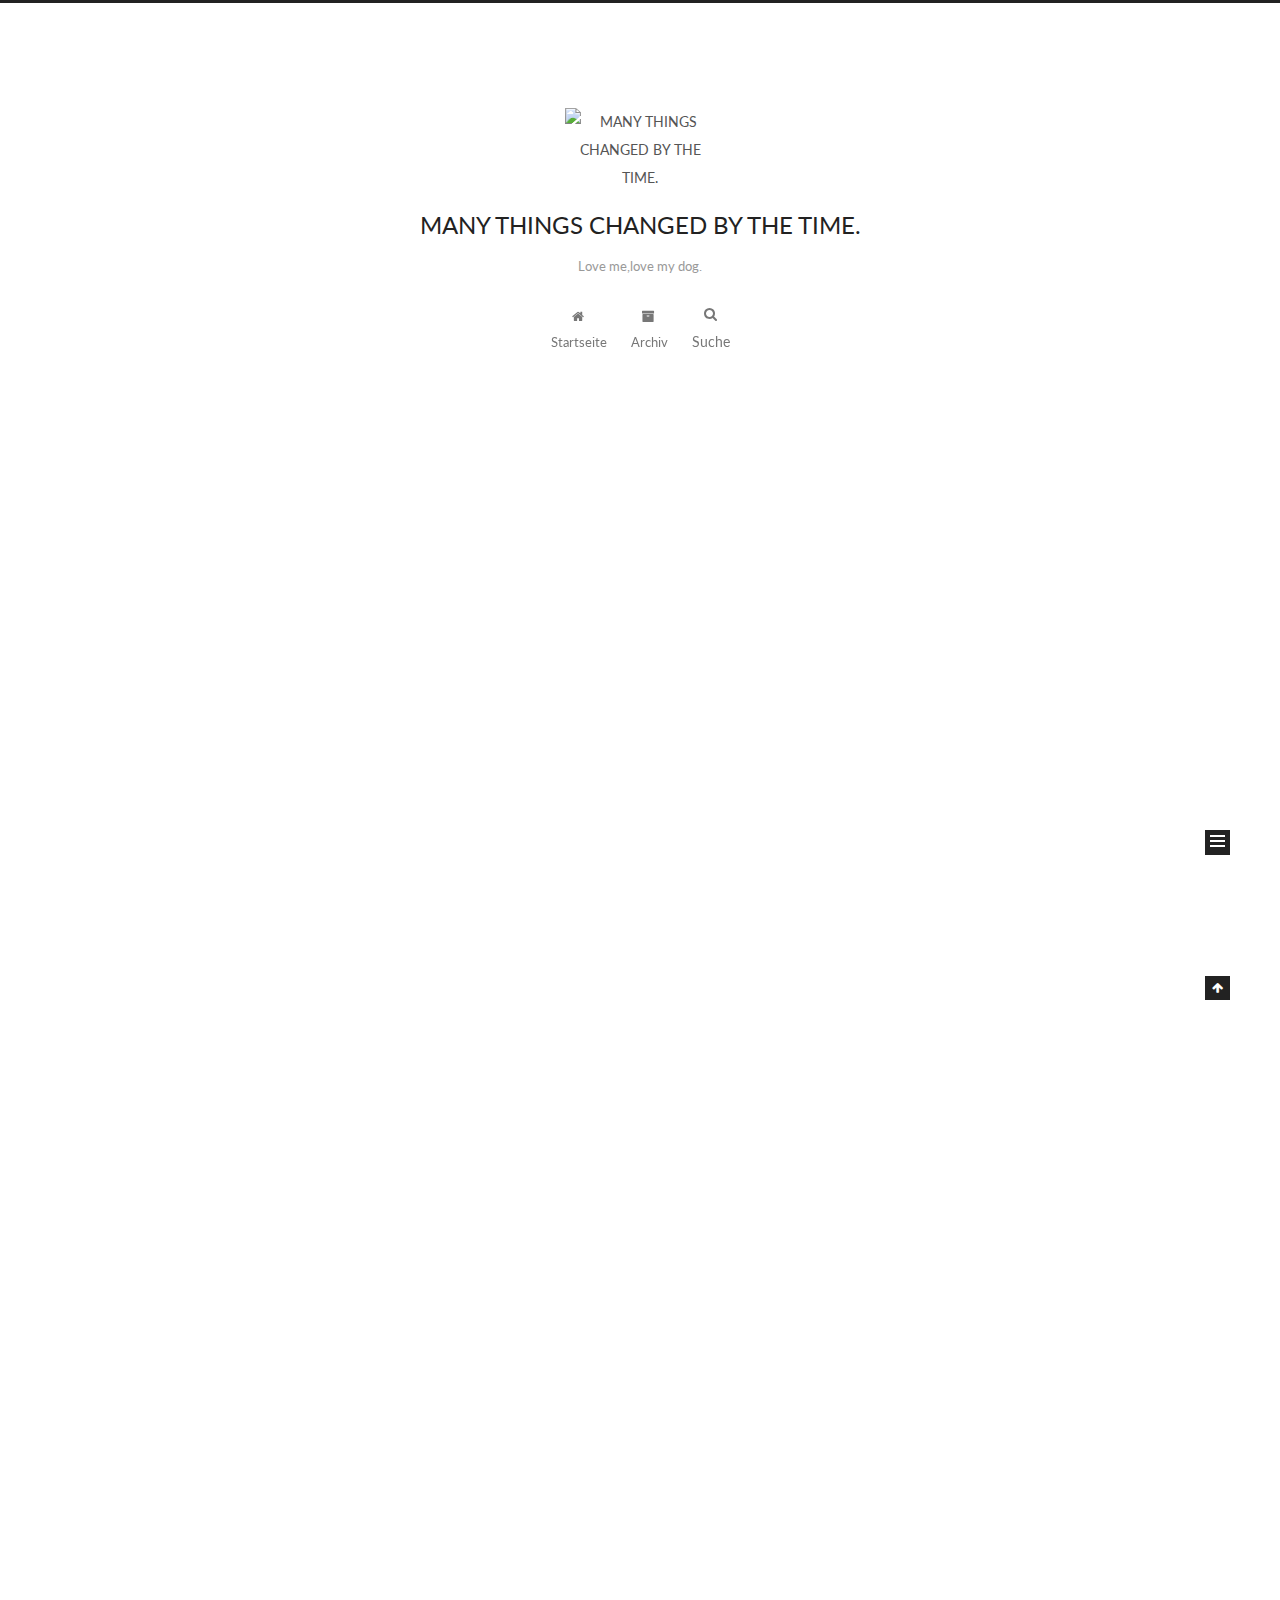
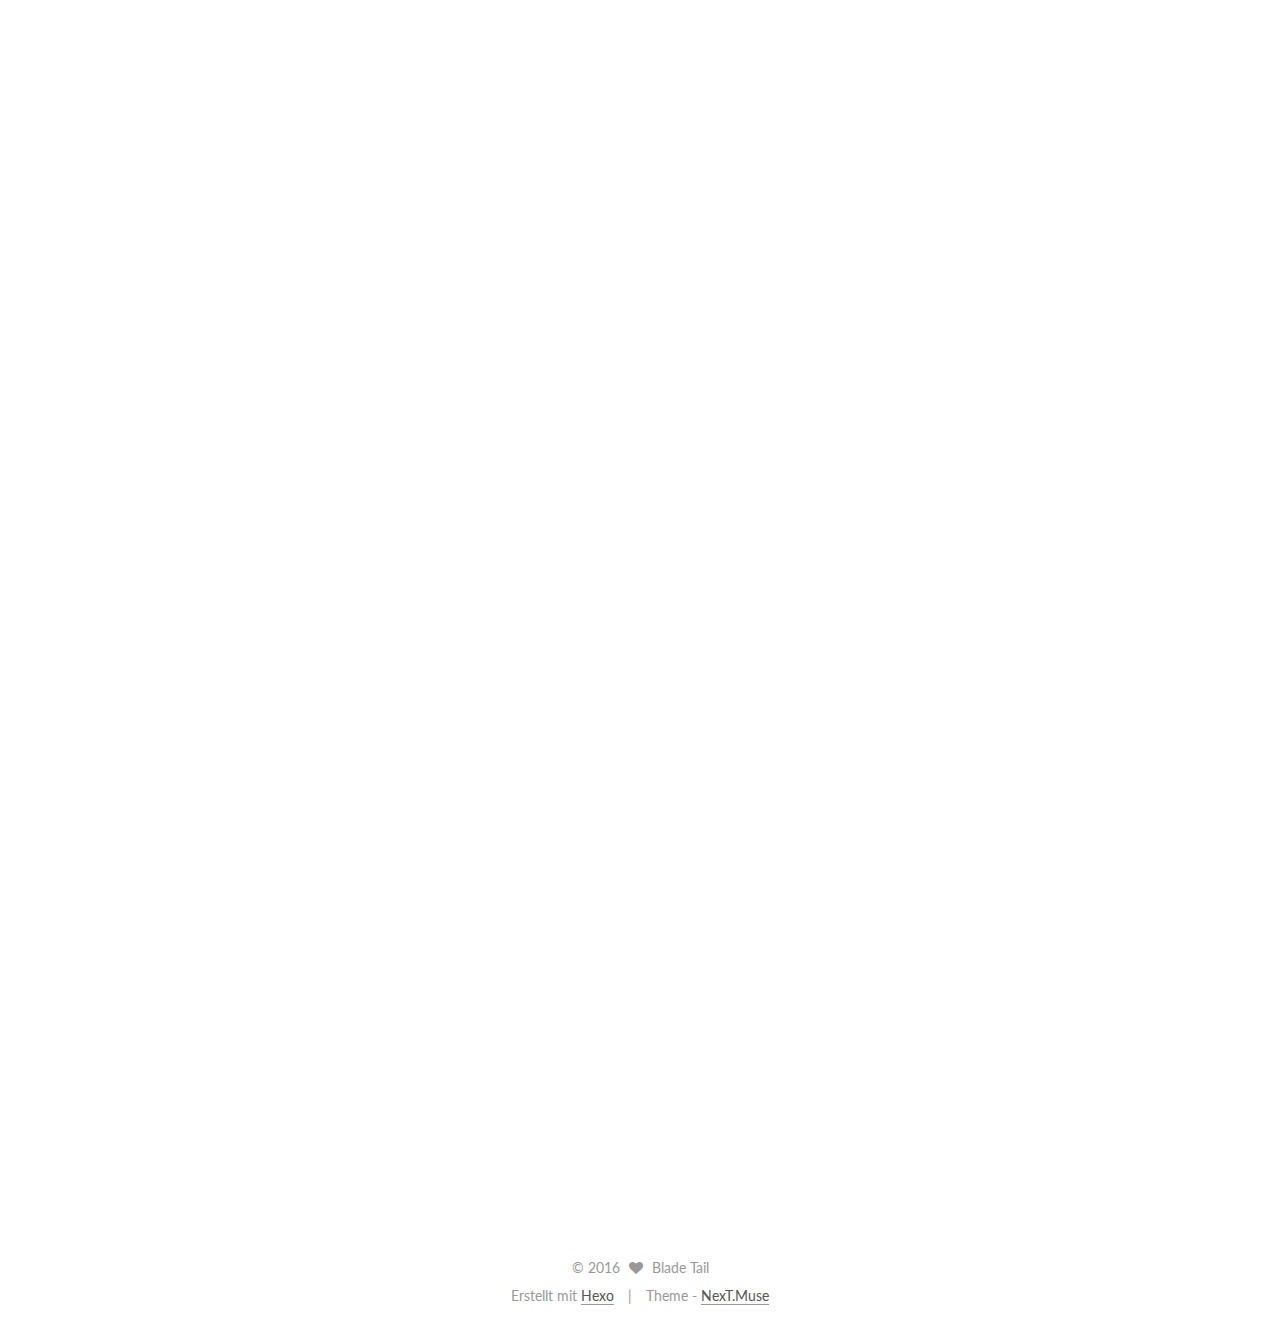
==== index.html @ 998df1c4 "Site updated: 2016-11-16 15:38:25" ====
<!doctype html>



  


<html class="theme-next muse use-motion" lang="zh-CN">
<head>
  <meta charset="UTF-8"/>
<meta http-equiv="X-UA-Compatible" content="IE=edge" />
<meta name="viewport" content="width=device-width, initial-scale=1, maximum-scale=1"/>



<meta http-equiv="Cache-Control" content="no-transform" />
<meta http-equiv="Cache-Control" content="no-siteapp" />












  
  
  <link href="/lib/fancybox/source/jquery.fancybox.css?v=2.1.5" rel="stylesheet" type="text/css" />




  
  
  
  

  
    
    
  

  

  

  

  

  
    
    
    <link href="//fonts.googleapis.com/css?family=Lato:300,300italic,400,400italic,700,700italic&subset=latin,latin-ext" rel="stylesheet" type="text/css">
  






<link href="/lib/font-awesome/css/font-awesome.min.css?v=4.6.2" rel="stylesheet" type="text/css" />

<link href="/css/main.css?v=5.1.0" rel="stylesheet" type="text/css" />


  <meta name="keywords" content="Hexo, NexT" />








  <link rel="shortcut icon" type="image/x-icon" href="/favicon.ico?v=5.1.0" />






<meta property="og:type" content="website">
<meta property="og:title" content="MANY THINGS CHANGED BY THE TIME.">
<meta property="og:url" content="http://yoursite.com/index.html">
<meta property="og:site_name" content="MANY THINGS CHANGED BY THE TIME.">
<meta name="twitter:card" content="summary">
<meta name="twitter:title" content="MANY THINGS CHANGED BY THE TIME.">



<script type="text/javascript" id="hexo.configurations">
  var NexT = window.NexT || {};
  var CONFIG = {
    root: '/',
    scheme: 'Muse',
    sidebar: {"position":"left","display":"always"},
    fancybox: true,
    motion: true,
    duoshuo: {
      userId: '0',
      author: 'Author'
    },
    algolia: {
      applicationID: '',
      apiKey: '',
      indexName: '',
      hits: {"per_page":10},
      labels: {"input_placeholder":"Search for Posts","hits_empty":"We didn't find any results for the search: ${query}","hits_stats":"${hits} results found in ${time} ms"}
    }
  };
</script>



  <link rel="canonical" href="http://yoursite.com/"/>





  <title> MANY THINGS CHANGED BY THE TIME. </title>
</head>

<body itemscope itemtype="http://schema.org/WebPage" lang="zh-CN">

  










  
  
    
  

  <div class="container one-collumn sidebar-position-left 
   page-home 
 ">
    <div class="headband"></div>

    <header id="header" class="header" itemscope itemtype="http://schema.org/WPHeader">
      <div class="header-inner"><div class="site-meta custom-logo">
  
    <div class="site-meta-headline">
      <a>
        <img class="custom-logo-image" src="https://github.com/BladeTail/BladeTail.github.io/blob/master/images/avatar.png?raw=true"
             alt="MANY THINGS CHANGED BY THE TIME."/>
      </a>
    </div>
  

  <div class="custom-logo-site-title">
    <a href="/"  class="brand" rel="start">
      <span class="logo-line-before"><i></i></span>
      <span class="site-title">MANY THINGS CHANGED BY THE TIME.</span>
      <span class="logo-line-after"><i></i></span>
    </a>
  </div>
  <p class="site-subtitle">Love me,love my dog.</p>
</div>

<div class="site-nav-toggle">
  <button>
    <span class="btn-bar"></span>
    <span class="btn-bar"></span>
    <span class="btn-bar"></span>
  </button>
</div>

<nav class="site-nav">
  

  
    <ul id="menu" class="menu">
      
        
        <li class="menu-item menu-item-home">
          <a href="/" rel="section">
            
              <i class="menu-item-icon fa fa-fw fa-home"></i> <br />
            
            Startseite
          </a>
        </li>
      
        
        <li class="menu-item menu-item-archives">
          <a href="/archives" rel="section">
            
              <i class="menu-item-icon fa fa-fw fa-archive"></i> <br />
            
            Archiv
          </a>
        </li>
      

      
        <li class="menu-item menu-item-search">
          
            
              <i class="menu-item-icon fa fa-search fa-fw"></i> <br />
            
            Suche
          </a>
        </li>
      
    </ul>
  

  
    <div class="site-search">
      
  
  <div class="algolia-popup popup">
    <div class="algolia-search">
      <div class="algolia-search-input-icon">
        <i class="fa fa-search"></i>
      </div>
      <div class="algolia-search-input" id="algolia-search-input"></div>
    </div>

    <div class="algolia-results">
      <div id="algolia-stats"></div>
      <div id="algolia-hits"></div>
      <div id="algolia-pagination" class="algolia-pagination"></div>
    </div>

    <span class="popup-btn-close">
      <i class="fa fa-times-circle"></i>
    </span>
  </div>




    </div>
  
</nav>



 </div>
    </header>

    <main id="main" class="main">
      <div class="main-inner">
        <div class="content-wrap">
          <div id="content" class="content">
            
  <section id="posts" class="posts-expand">
    
      

  

  
  
  

  <article class="post post-type-normal " itemscope itemtype="http://schema.org/Article">
  <link itemprop="mainEntityOfPage" href="http://yoursite.com/2016/11/16/TEST-POST/">

  <span style="display:none" itemprop="author" itemscope itemtype="http://schema.org/Person">
    <meta itemprop="name" content="Blade Tail">
    <meta itemprop="description" content="">
    <meta itemprop="image" content="https://github.com/BladeTail/BladeTail.github.io/blob/master/images/avatar.png?raw=true">
  </span>

  <span style="display:none" itemprop="publisher" itemscope itemtype="http://schema.org/Organization">
    <meta itemprop="name" content="MANY THINGS CHANGED BY THE TIME.">
    <span style="display:none" itemprop="logo" itemscope itemtype="http://schema.org/ImageObject">
      <img style="display:none;" itemprop="url image" alt="MANY THINGS CHANGED BY THE TIME." src="https://github.com/BladeTail/BladeTail.github.io/blob/master/images/avatar.png?raw=true">
    </span>
  </span>

    
      <header class="post-header">

        
        
          <h1 class="post-title" itemprop="name headline">
            
            
              
                
                <a class="post-title-link" href="/2016/11/16/TEST-POST/" itemprop="url">
                  My first Blog.
                </a>
              
            
          </h1>
        

        <div class="post-meta">
          <span class="post-time">
            
              <span class="post-meta-item-icon">
                <i class="fa fa-calendar-o"></i>
              </span>
              <span class="post-meta-item-text">Veröffentlicht am</span>
              <time title="Post created" itemprop="dateCreated datePublished" datetime="2016-11-16T14:38:19+08:00">
                2016-11-16
              </time>
            

            

            
          </span>

          

          
            
          

          

          
          

          

          

        </div>
      </header>
    


    <div class="post-body" itemprop="articleBody">

      
      

      
        
          
            <p>#Head1</p>
<p>##Head2</p>
<p>###Head3<br>This is a link:Welcome to <a href="bladetial.github.io">Blade Tail</a>‘s blog.It’s really nice to see you.<br>Nex it’s a picture:<br><img src="http://sc.websbook.com/sc/upimg/allimg/100605/25603DSJ_002005.jpg" alt=""></p>
<p>This is an annotation:</p>
<blockquote>
<p>Hello my dear!<br>that’s not what I really want.<br><img src="http://sc.websbook.com/sc/upimg/allimg/100605/25603DSJ_002005.jpg" alt=""></p>
</blockquote>
<p>We are reaching to a video:</p>
<video id="video" controls preload="none" poster="http://media.w3.org/2010/05/sintel/poster.png"> <source id="mp4" src="http://media.w3.org/2010/05/sintel/trailer.mp4" type="video/mp4"> <source id="webm" src="http://media.w3.org/2010/05/sintel/trailer.webm" type="video/webm"> <source id="ogv" src="http://media.w3.org/2010/05/sintel/trailer.ogv" type="video/ogg"></video>

<p>Finally we come the end.</p>
<p>Markdown Source code as below:<br><figure class="highlight bash"><table><tr><td class="gutter"><pre><div class="line">1</div><div class="line">2</div><div class="line">3</div><div class="line">4</div><div class="line">5</div><div class="line">6</div><div class="line">7</div><div class="line">8</div><div class="line">9</div><div class="line">10</div><div class="line">11</div><div class="line">12</div><div class="line">13</div><div class="line">14</div><div class="line">15</div><div class="line">16</div><div class="line">17</div><div class="line">18</div><div class="line">19</div><div class="line">20</div><div class="line">21</div><div class="line">22</div><div class="line">23</div></pre></td><td class="code"><pre><div class="line">$ ---</div><div class="line">$ title: TEST POST</div><div class="line">$ date: 2016-11-16 14:38:19</div><div class="line">$ tags:</div><div class="line">$ ---</div><div class="line">$ <span class="comment">#Head1</span></div><div class="line">$ <span class="comment">##Head2</span></div><div class="line">$ <span class="comment">###Head3</span></div><div class="line">$ This is a link:Welcome to [Blade Tail](bladetial.github.io)<span class="string">'s blog.It'</span>s really nice to see you.</div><div class="line">$ Nex it<span class="string">'s a picture:</span></div><div class="line">$ ![](http://sc.websbook.com/sc/upimg/allimg/100605/25603DSJ_002005.jpg)</div><div class="line">$ </div><div class="line">$ This is an annotation:</div><div class="line">$ &gt; Hello my dear!</div><div class="line">$ &gt; that's not what I really want.</div><div class="line">$ &gt; ![](http://sc.websbook.com/sc/upimg/allimg/100605/25603DSJ_002005.jpg)</div><div class="line">$ </div><div class="line">$ </div><div class="line">$ We are reaching to a video:</div><div class="line">$ &lt;video id=<span class="string">"video"</span> controls=<span class="string">""</span> preload=<span class="string">"none"</span> poster=<span class="string">"http://media.w3.org/2010/05/sintel/poster.png"</span>&gt; &lt;<span class="built_in">source</span> id=<span class="string">"mp4"</span> src=<span class="string">"http://media.w3.org/2010/05/sintel/trailer.mp4"</span> <span class="built_in">type</span>=<span class="string">"video/mp4"</span>&gt; &lt;<span class="built_in">source</span> id=<span class="string">"webm"</span> src=<span class="string">"http://media.w3.org/2010/05/sintel/trailer.webm"</span> <span class="built_in">type</span>=<span class="string">"video/webm"</span>&gt; &lt;<span class="built_in">source</span> id=<span class="string">"ogv"</span> src=<span class="string">"http://media.w3.org/2010/05/sintel/trailer.ogv"</span> <span class="built_in">type</span>=<span class="string">"video/ogg"</span>&gt;&lt;/video&gt;</div><div class="line">$ </div><div class="line">$ Finally we come the end.</div><div class="line">$</div></pre></td></tr></table></figure></p>

          
        
      
    </div>

    <div>
      
    </div>

    <div>
      
    </div>


    <footer class="post-footer">
      

      

      
      
        <div class="post-eof"></div>
      
    </footer>
  </article>


    
      

  

  
  
  

  <article class="post post-type-normal " itemscope itemtype="http://schema.org/Article">
  <link itemprop="mainEntityOfPage" href="http://yoursite.com/2016/11/16/hello-world/">

  <span style="display:none" itemprop="author" itemscope itemtype="http://schema.org/Person">
    <meta itemprop="name" content="Blade Tail">
    <meta itemprop="description" content="">
    <meta itemprop="image" content="https://github.com/BladeTail/BladeTail.github.io/blob/master/images/avatar.png?raw=true">
  </span>

  <span style="display:none" itemprop="publisher" itemscope itemtype="http://schema.org/Organization">
    <meta itemprop="name" content="MANY THINGS CHANGED BY THE TIME.">
    <span style="display:none" itemprop="logo" itemscope itemtype="http://schema.org/ImageObject">
      <img style="display:none;" itemprop="url image" alt="MANY THINGS CHANGED BY THE TIME." src="https://github.com/BladeTail/BladeTail.github.io/blob/master/images/avatar.png?raw=true">
    </span>
  </span>

    
      <header class="post-header">

        
        
          <h1 class="post-title" itemprop="name headline">
            
            
              
                
                <a class="post-title-link" href="/2016/11/16/hello-world/" itemprop="url">
                  Hello, Welcome here!
                </a>
              
            
          </h1>
        

        <div class="post-meta">
          <span class="post-time">
            
              <span class="post-meta-item-icon">
                <i class="fa fa-calendar-o"></i>
              </span>
              <span class="post-meta-item-text">Veröffentlicht am</span>
              <time title="Post created" itemprop="dateCreated datePublished" datetime="2016-11-16T10:14:11+08:00">
                2016-11-16
              </time>
            

            

            
          </span>

          

          
            
          

          

          
          

          

          

        </div>
      </header>
    


    <div class="post-body" itemprop="articleBody">

      
      

      
        
          
            <h2 id="Quick-Start"><a href="#Quick-Start" class="headerlink" title="Quick Start"></a>Quick Start</h2><h3 id="Create-a-new-post"><a href="#Create-a-new-post" class="headerlink" title="Create a new post"></a>Create a new post</h3><figure class="highlight bash"><table><tr><td class="gutter"><pre><div class="line">1</div></pre></td><td class="code"><pre><div class="line">$ hexo new <span class="string">"My New Post"</span></div></pre></td></tr></table></figure>
<p>More info: <a href="https://hexo.io/docs/writing.html" target="_blank" rel="external">Writing</a></p>
<h3 id="Run-server"><a href="#Run-server" class="headerlink" title="Run server"></a>Run server</h3><figure class="highlight bash"><table><tr><td class="gutter"><pre><div class="line">1</div></pre></td><td class="code"><pre><div class="line">$ hexo server</div></pre></td></tr></table></figure>
<p>More info: <a href="https://hexo.io/docs/server.html" target="_blank" rel="external">Server</a></p>
<h3 id="Generate-static-files"><a href="#Generate-static-files" class="headerlink" title="Generate static files"></a>Generate static files</h3><figure class="highlight bash"><table><tr><td class="gutter"><pre><div class="line">1</div></pre></td><td class="code"><pre><div class="line">$ hexo generate</div></pre></td></tr></table></figure>
<p>More info: <a href="https://hexo.io/docs/generating.html" target="_blank" rel="external">Generating</a></p>
<h3 id="Deploy-to-remote-sites"><a href="#Deploy-to-remote-sites" class="headerlink" title="Deploy to remote sites"></a>Deploy to remote sites</h3><figure class="highlight bash"><table><tr><td class="gutter"><pre><div class="line">1</div></pre></td><td class="code"><pre><div class="line">$ hexo deploy</div></pre></td></tr></table></figure>
<p>More info: <a href="https://hexo.io/docs/deployment.html" target="_blank" rel="external">Deployment</a></p>

          
        
      
    </div>

    <div>
      
    </div>

    <div>
      
    </div>


    <footer class="post-footer">
      

      

      
      
        <div class="post-eof"></div>
      
    </footer>
  </article>


    
  </section>

  


          </div>
          


          

        </div>
        
          
  
  <div class="sidebar-toggle">
    <div class="sidebar-toggle-line-wrap">
      <span class="sidebar-toggle-line sidebar-toggle-line-first"></span>
      <span class="sidebar-toggle-line sidebar-toggle-line-middle"></span>
      <span class="sidebar-toggle-line sidebar-toggle-line-last"></span>
    </div>
  </div>

  <aside id="sidebar" class="sidebar">
    <div class="sidebar-inner">

      

      

      <section class="site-overview sidebar-panel sidebar-panel-active">
        <div class="site-author motion-element" itemprop="author" itemscope itemtype="http://schema.org/Person">
          <img class="site-author-image" itemprop="image"
               src="https://github.com/BladeTail/BladeTail.github.io/blob/master/images/avatar.png?raw=true"
               alt="Blade Tail" />
          <p class="site-author-name" itemprop="name">Blade Tail</p>
          <p class="site-description motion-element" itemprop="description"></p>
        </div>
        <nav class="site-state motion-element">
          <div class="site-state-item site-state-posts">
            <a href="/archives">
              <span class="site-state-item-count">2</span>
              <span class="site-state-item-name">Artikel</span>
            </a>
          </div>

          

          

        </nav>

        

        <div class="links-of-author motion-element">
          
        </div>

        
        

        
        

        


      </section>

      

    </div>
  </aside>


        
      </div>
    </main>

    <footer id="footer" class="footer">
      <div class="footer-inner">
        <div class="copyright" >
  
  &copy; 
  <span itemprop="copyrightYear">2016</span>
  <span class="with-love">
    <i class="fa fa-heart"></i>
  </span>
  <span class="author" itemprop="copyrightHolder">Blade Tail</span>
</div>


<div class="powered-by">
  Erstellt mit  <a class="theme-link" href="https://hexo.io">Hexo</a>
</div>

<div class="theme-info">
  Theme -
  <a class="theme-link" href="https://github.com/iissnan/hexo-theme-next">
    NexT.Muse
  </a>
</div>


        

        
      </div>
    </footer>

    <div class="back-to-top">
      <i class="fa fa-arrow-up"></i>
    </div>
  </div>

  

<script type="text/javascript">
  if (Object.prototype.toString.call(window.Promise) !== '[object Function]') {
    window.Promise = null;
  }
</script>









  



  
  <script type="text/javascript" src="/lib/jquery/index.js?v=2.1.3"></script>

  
  <script type="text/javascript" src="/lib/fastclick/lib/fastclick.min.js?v=1.0.6"></script>

  
  <script type="text/javascript" src="/lib/jquery_lazyload/jquery.lazyload.js?v=1.9.7"></script>

  
  <script type="text/javascript" src="/lib/velocity/velocity.min.js?v=1.2.1"></script>

  
  <script type="text/javascript" src="/lib/velocity/velocity.ui.min.js?v=1.2.1"></script>

  
  <script type="text/javascript" src="/lib/fancybox/source/jquery.fancybox.pack.js?v=2.1.5"></script>


  


  <script type="text/javascript" src="/js/src/utils.js?v=5.1.0"></script>

  <script type="text/javascript" src="/js/src/motion.js?v=5.1.0"></script>



  
  

  

  


  <script type="text/javascript" src="/js/src/bootstrap.js?v=5.1.0"></script>



  



  




	




  
  

  

  

  

  

  
  
  
  <link rel="stylesheet" href="/lib/algolia-instant-search/instantsearch.min.css">

  
  
  <script src="/lib/algolia-instant-search/instantsearch.min.js"></script>
  

  <script src="/js/src/algolia-search.js?v=5.1.0"></script>



</body>
</html>
---- css/main.css ----
/* normalize.css v3.0.2 | MIT License | git.io/normalize */
html {
  font-family: sans-serif; /* 1 */
  -ms-text-size-adjust: 100%; /* 2 */
  -webkit-text-size-adjust: 100%; /* 2 */
}
body {
  margin: 0;
}
article,
aside,
details,
figcaption,
figure,
footer,
header,
hgroup,
main,
menu,
nav,
section,
summary {
  display: block;
}
audio,
canvas,
progress,
video {
  display: inline-block; /* 1 */
  vertical-align: baseline; /* 2 */
}
audio:not([controls]) {
  display: none;
  height: 0;
}
[hidden],
template {
  display: none;
}
a {
  background-color: transparent;
}
a:active,
a:hover {
  outline: 0;
}
abbr[title] {
  border-bottom: 1px dotted;
}
b,
strong {
  font-weight: bold;
}
dfn {
  font-style: italic;
}
h1 {
  font-size: 2em;
  margin: 0.67em 0;
}
mark {
  background: #ff0;
  color: #000;
}
small {
  font-size: 80%;
}
sub,
sup {
  font-size: 75%;
  line-height: 0;
  position: relative;
  vertical-align: baseline;
}
sup {
  top: -0.5em;
}
sub {
  bottom: -0.25em;
}
img {
  border: 0;
}
svg:not(:root) {
  overflow: hidden;
}
figure {
  margin: 1em 40px;
}
hr {
  -moz-box-sizing: content-box;
  box-sizing: content-box;
  height: 0;
}
pre {
  overflow: auto;
}
code,
kbd,
pre,
samp {
  font-family: monospace, monospace;
  font-size: 1em;
}
button,
input,
optgroup,
select,
textarea {
  color: inherit; /* 1 */
  font: inherit; /* 2 */
  margin: 0; /* 3 */
}
button {
  overflow: visible;
}
button,
select {
  text-transform: none;
}
button,
html input[type="button"],
input[type="reset"],
input[type="submit"] {
  -webkit-appearance: button; /* 2 */
  cursor: pointer; /* 3 */
}
button[disabled],
html input[disabled] {
  cursor: default;
}
button::-moz-focus-inner,
input::-moz-focus-inner {
  border: 0;
  padding: 0;
}
input {
  line-height: normal;
}
input[type="checkbox"],
input[type="radio"] {
  box-sizing: border-box; /* 1 */
  padding: 0; /* 2 */
}
input[type="number"]::-webkit-inner-spin-button,
input[type="number"]::-webkit-outer-spin-button {
  height: auto;
}
input[type="search"] {
  -webkit-appearance: textfield; /* 1 */
  -moz-box-sizing: content-box;
  -webkit-box-sizing: content-box; /* 2 */
  box-sizing: content-box;
}
input[type="search"]::-webkit-search-cancel-button,
input[type="search"]::-webkit-search-decoration {
  -webkit-appearance: none;
}
fieldset {
  border: 1px solid #c0c0c0;
  margin: 0 2px;
  padding: 0.35em 0.625em 0.75em;
}
legend {
  border: 0; /* 1 */
  padding: 0; /* 2 */
}
textarea {
  overflow: auto;
}
optgroup {
  font-weight: bold;
}
table {
  border-collapse: collapse;
  border-spacing: 0;
}
td,
th {
  padding: 0;
}
::selection {
  background: #262a30;
  color: #fff;
}
body {
  position: relative;
  font-family: 'Lato', "PingFang SC", "Microsoft YaHei", sans-serif;
  font-size: 14px;
  line-height: 2;
  color: #555;
  background: #fff;
}
@media (max-width: 767px) {
  body {
    padding-right: 0 !important;
  }
}
@media (min-width: 768px) and (max-width: 991px) {
  body {
    padding-right: 0 !important;
  }
}
@media (min-width: 1600px) {
  body {
    font-size: 16px;
  }
}
h1,
h2,
h3,
h4,
h5,
h6 {
  margin: 0;
  padding: 0;
  font-weight: bold;
  line-height: 1.5;
  font-family: 'Lato', "PingFang SC", "Microsoft YaHei", sans-serif;
}
h2,
h3,
h4,
h5,
h6 {
  margin: 20px 0 15px;
}
h1 {
  font-size: 22px;
}
@media (max-width: 767px) {
  h1 {
    font-size: 18px;
  }
}
h2 {
  font-size: 20px;
}
@media (max-width: 767px) {
  h2 {
    font-size: 16px;
  }
}
h3 {
  font-size: 18px;
}
@media (max-width: 767px) {
  h3 {
    font-size: 14px;
  }
}
h4 {
  font-size: 16px;
}
@media (max-width: 767px) {
  h4 {
    font-size: 12px;
  }
}
h5 {
  font-size: 14px;
}
@media (max-width: 767px) {
  h5 {
    font-size: 10px;
  }
}
h6 {
  font-size: 12px;
}
@media (max-width: 767px) {
  h6 {
    font-size: 8px;
  }
}
p {
  margin: 0 0 25px 0;
}
a {
  color: #555;
  text-decoration: none;
  border-bottom: 1px solid #999;
  word-wrap: break-word;
}
a:hover {
  color: #222;
  border-bottom-color: #222;
}
ul {
  list-style: none;
}
blockquote {
  margin: 0;
  padding: 0;
}
img {
  display: block;
  margin: auto;
  max-width: 100%;
  height: auto;
}
hr {
  margin: 40px 0;
  height: 3px;
  border: none;
  background-color: #ddd;
  background-image: repeating-linear-gradient(-45deg, #fff, #fff 4px, transparent 4px, transparent 8px);
}
blockquote {
  padding: 0 15px;
  color: #666;
  border-left: 4px solid #ddd;
}
blockquote cite::before {
  content: "-";
  padding: 0 5px;
}
dt {
  font-weight: 700;
}
dd {
  margin: 0;
  padding: 0;
}
.text-left {
  text-align: left;
}
.text-center {
  text-align: center;
}
.text-right {
  text-align: right;
}
.text-justify {
  text-align: justify;
}
.text-nowrap {
  white-space: nowrap;
}
.text-lowercase {
  text-transform: lowercase;
}
.text-uppercase {
  text-transform: uppercase;
}
.text-capitalize {
  text-transform: capitalize;
}
.center-block {
  display: block;
  margin-left: auto;
  margin-right: auto;
}
.clearfix:before,
.clearfix:after {
  content: " ";
  display: table;
}
.clearfix:after {
  clear: both;
}
.pullquote {
  width: 45%;
}
.pullquote.left {
  float: left;
  margin-left: 5px;
  margin-right: 10px;
}
.pullquote.right {
  float: right;
  margin-left: 10px;
  margin-right: 5px;
}
.affix.affix.affix {
  position: fixed;
}
.translation {
  margin-top: -20px;
  font-size: 14px;
  color: #999;
}
.scrollbar-measure {
  width: 100px;
  height: 100px;
  overflow: scroll;
  position: absolute;
  top: -9999px;
}
.use-motion .motion-element {
  opacity: 0;
}
#local-search-input {
  padding: 3px;
  border: none;
  text-indent: 14px;
  border-radius: 0;
  width: 140px;
  outline: none;
  border-bottom: 1px solid #999;
  background: inherit;
  opacity: 0.5;
}
#local-search-input:focus {
  opacity: 1;
}
.search-icon {
  position: absolute;
  top: 9px;
}
table {
  margin: 20px 0;
  width: 100%;
  border-collapse: collapse;
  border-spacing: 0;
  border: 1px solid #ddd;
  font-size: 14px;
  table-layout: fixed;
  word-wrap: break-all;
}
table>tbody>tr:nth-of-type(odd) {
  background-color: #f9f9f9;
}
table>tbody>tr:hover {
  background-color: #f5f5f5;
}
caption,
th,
td {
  padding: 8px;
  text-align: left;
  vertical-align: middle;
  font-weight: normal;
}
th,
td {
  border-bottom: 3px solid #ddd;
  border-right: 1px solid #eee;
}
th {
  padding-bottom: 10px;
  font-weight: 700;
}
td {
  border-bottom-width: 1px;
}
html,
body {
  height: 100%;
}
.container {
  position: relative;
  min-height: 100%;
}
.header-inner {
  margin: 0 auto;
  padding: 100px 0 70px;
  width: 700px;
}
@media (min-width: 1600px) {
  .container .header-inner {
    width: 900px;
  }
}
.main {
  padding-bottom: 150px;
}
.main-inner {
  margin: 0 auto;
  width: 700px;
}
@media (min-width: 1600px) {
  .container .main-inner {
    width: 900px;
  }
}
.footer {
  position: absolute;
  left: 0;
  bottom: 0;
  width: 100%;
  min-height: 50px;
}
.footer-inner {
  box-sizing: border-box;
  margin: 20px auto;
  width: 700px;
}
@media (min-width: 1600px) {
  .container .footer-inner {
    width: 900px;
  }
}
pre,
.highlight {
  overflow: auto;
  margin: 20px 0;
  padding: 0;
  font-size: 13px;
  color: #4d4d4c;
  background: #f7f7f7;
  line-height: 1.6;
}
pre,
code {
  font-family: consolas, Menlo, "PingFang SC", "Microsoft YaHei", monospace;
}
code {
  padding: 2px 4px;
  word-wrap: break-word;
  color: #4d4d4c;
  background: #f7f7f7;
  border-radius: 3px;
  font-size: 13px;
}
pre code {
  padding: 0;
  color: #4d4d4c;
  background: none;
  text-shadow: none;
}
.highlight {
  border-radius: 1px;
}
.highlight pre {
  border: none;
  margin: 0;
  padding: 10px 0;
}
.highlight table {
  margin: 0;
  width: auto;
  border: none;
}
.highlight td {
  border: none;
  padding: 0;
}
.highlight figcaption {
  font-size: 1em;
  color: #4d4d4c;
  line-height: 1em;
  margin-bottom: 1em;
}
.highlight figcaption:before,
.highlight figcaption:after {
  content: " ";
  display: table;
}
.highlight figcaption:after {
  clear: both;
}
.highlight figcaption a {
  float: right;
  color: #4d4d4c;
}
.highlight figcaption a:hover {
  border-bottom-color: #4d4d4c;
}
.highlight .gutter pre {
  padding-left: 10px;
  padding-right: 10px;
  color: #869194;
  text-align: right;
  background-color: #eff2f3;
}
.highlight .code pre {
  padding-left: 10px;
  padding-right: 10px;
  background-color: #f7f7f7;
}
.highlight .line {
  height: 20px;
}
.gutter {
  -webkit-user-select: none;
  -moz-user-select: none;
  -ms-user-select: none;
  user-select: none;
}
.gist table {
  width: auto;
}
.gist table td {
  border: none;
}
pre .deletion {
  background: #fdd;
}
pre .addition {
  background: #dfd;
}
pre .meta {
  color: #8959a8;
}
pre .comment {
  color: #8e908c;
}
pre .variable,
pre .attribute,
pre .tag,
pre .regexp,
pre .ruby .constant,
pre .xml .tag .title,
pre .xml .pi,
pre .xml .doctype,
pre .html .doctype,
pre .css .id,
pre .css .class,
pre .css .pseudo {
  color: #c82829;
}
pre .number,
pre .preprocessor,
pre .built_in,
pre .literal,
pre .params,
pre .constant,
pre .command {
  color: #f5871f;
}
pre .ruby .class .title,
pre .css .rules .attribute,
pre .string,
pre .value,
pre .inheritance,
pre .header,
pre .ruby .symbol,
pre .xml .cdata,
pre .special,
pre .number,
pre .formula {
  color: #718c00;
}
pre .title,
pre .css .hexcolor {
  color: #3e999f;
}
pre .function,
pre .python .decorator,
pre .python .title,
pre .ruby .function .title,
pre .ruby .title .keyword,
pre .perl .sub,
pre .javascript .title,
pre .coffeescript .title {
  color: #4271ae;
}
pre .keyword,
pre .javascript .function {
  color: #8959a8;
}
.full-image.full-image.full-image {
  border: none;
  max-width: 100%;
  width: auto;
  margin: 20px auto;
}
@media (min-width: 992px) {
  .full-image.full-image.full-image {
    max-width: none;
    width: 126%;
    margin: 0 -13%;
  }
}
.blockquote-center,
.page-home .post-type-quote blockquote,
.page-post-detail .post-type-quote blockquote {
  position: relative;
  margin: 40px 0;
  padding: 0;
  border-left: none;
  text-align: center;
}
.blockquote-center::before,
.page-home .post-type-quote blockquote::before,
.page-post-detail .post-type-quote blockquote::before,
.blockquote-center::after,
.page-home .post-type-quote blockquote::after,
.page-post-detail .post-type-quote blockquote::after {
  position: absolute;
  content: ' ';
  display: block;
  width: 100%;
  height: 24px;
  opacity: 0.2;
  background-repeat: no-repeat;
  background-position: 0 -6px;
  background-size: 22px 22px;
}
.blockquote-center::before,
.page-home .post-type-quote blockquote::before,
.page-post-detail .post-type-quote blockquote::before {
  top: -20px;
  background-image: url("../images/quote-l.svg");
  border-top: 1px solid #ccc;
}
.blockquote-center::after,
.page-home .post-type-quote blockquote::after,
.page-post-detail .post-type-quote blockquote::after {
  bottom: -20px;
  background-image: url("../images/quote-r.svg");
  border-bottom: 1px solid #ccc;
  background-position: 100% 8px;
}
.blockquote-center p,
.page-home .post-type-quote blockquote p,
.page-post-detail .post-type-quote blockquote p,
.blockquote-center div,
.page-home .post-type-quote blockquote div,
.page-post-detail .post-type-quote blockquote div {
  text-align: center;
}
.post .post-body .group-picture img {
  box-sizing: border-box;
  padding: 0 3px;
  border: none;
}
.post .group-picture-row {
  overflow: hidden;
  margin-top: 6px;
}
.post .group-picture-row:first-child {
  margin-top: 0;
}
.post .group-picture-column {
  float: left;
}
.page-post-detail .post-body .group-picture-column {
  float: none;
  margin-top: 10px;
  width: auto !important;
}
.page-post-detail .post-body .group-picture-column img {
  margin: 0 auto;
}
.page-archive .group-picture-container {
  overflow: hidden;
}
.page-archive .group-picture-row {
  float: left;
}
.page-archive .group-picture-row:first-child {
  margin-top: 6px;
}
.page-archive .group-picture-column {
  max-width: 150px;
  max-height: 150px;
}
.note {
  padding: 20px;
  margin: 20px 0;
  border: 1px solid #eee;
  border-left-width: 5px;
  border-radius: 3px;
}
.note h2,
.note h3,
.note h4,
.note h5,
.note h6 {
  margin-top: 0;
  margin-bottom: 5px;
}
.note p:last-child {
  margin-bottom: 0;
}
.note code {
  border-radius: 3px;
}
.note+.note {
  margin-top: -5px;
}
.default {
  border-left-color: #777;
}
.default h2,
.default h3,
.default h4,
.default h5,
.default h6 {
  color: #777;
}
.primary {
  border-left-color: #428bca;
}
.primary h2,
.primary h3,
.primary h4,
.primary h5,
.primary h6 {
  color: #428bca;
}
.success {
  border-left-color: #5cb85c;
}
.success h2,
.success h3,
.success h4,
.success h5,
.success h6 {
  color: #5cb85c;
}
.danger {
  border-left-color: #d9534f;
}
.danger h2,
.danger h3,
.danger h4,
.danger h5,
.danger h6 {
  color: #d9534f;
}
.warning {
  border-left-color: #f0ad4e;
}
.warning h2,
.warning h3,
.warning h4,
.warning h5,
.warning h6 {
  color: #f0ad4e;
}
.info {
  border-left-color: #5bc0de;
}
.info h2,
.info h3,
.info h4,
.info h5,
.info h6 {
  color: #5bc0de;
}
.btn {
  display: inline-block;
  padding: 0 20px;
  font-size: 14px;
  color: #fff;
  background: #222;
  border: 2px solid #222;
  text-decoration: none;
  border-radius: 0;
  transition-property: background-color;
  transition-duration: 0.2s;
  transition-timing-function: ease-in-out;
  transition-delay: 0s;
}
.btn:hover,
.post-more-link .btn:hover {
  border-color: #222;
  color: #222;
  background: #fff;
}
.btn-bar {
  display: block;
  width: 22px;
  height: 2px;
  background: #555;
  border-radius: 1px;
}
.btn-bar+.btn-bar {
  margin-top: 4px;
}
.pagination {
  margin: 120px 0 40px;
  text-align: center;
  border-top: 1px solid #eee;
}
.page-number-basic,
.pagination .prev,
.pagination .next,
.pagination .page-number,
.pagination .space {
  display: inline-block;
  position: relative;
  top: -1px;
  margin: 0 10px;
  padding: 0 10px;
  line-height: 30px;
}
@media (max-width: 767px) {
  .page-number-basic,
  .pagination .prev,
  .pagination .next,
  .pagination .page-number,
  .pagination .space {
    margin: 0 5px;
  }
}
.pagination .prev,
.pagination .next,
.pagination .page-number {
  border-bottom: 0;
  border-top: 1px solid #eee;
  transition-property: border-color;
  transition-duration: 0.2s;
  transition-timing-function: ease-in-out;
  transition-delay: 0s;
}
.pagination .prev:hover,
.pagination .next:hover,
.pagination .page-number:hover {
  border-top-color: #222;
}
.pagination .space {
  padding: 0;
  margin: 0;
}
.pagination .prev {
  margin-left: 0;
}
.pagination .next {
  margin-right: 0;
}
.pagination .page-number.current,
.algolia-pagination .current .page-number {
  color: #fff;
  background: #ccc;
  border-top-color: #ccc;
}
@media (max-width: 767px) {
  .pagination {
    border-top: none;
  }
  .pagination .prev,
  .pagination .next,
  .pagination .page-number {
    margin-bottom: 10px;
    border-top: 0;
    border-bottom: 1px solid #eee;
  }
  .pagination .prev:hover,
  .pagination .next:hover,
  .pagination .page-number:hover {
    border-bottom-color: #222;
  }
}
.comments {
  margin: 60px 20px 0;
}
.tag-cloud {
  text-align: center;
}
.tag-cloud a {
  display: inline-block;
  margin: 10px;
}
.back-to-top {
  box-sizing: border-box;
  position: fixed;
  bottom: -100px;
  right: 50px;
  z-index: 1050;
  padding: 0 6px;
  width: 25px;
  background: #222;
  font-size: 12px;
  opacity: 1;
  color: #fff;
  cursor: pointer;
  text-align: center;
  -webkit-transform: translateZ(0);
  transition-property: bottom;
  transition-duration: 0.2s;
  transition-timing-function: ease-in-out;
  transition-delay: 0s;
}
@media (max-width: 767px) {
  .back-to-top {
    display: none;
  }
}
@media (min-width: 768px) and (max-width: 991px) {
  .back-to-top {
    display: none;
  }
}
.back-to-top.back-to-top-on {
  bottom: 19px;
}
.header {
  background: #fff;
}
.header-inner {
  position: relative;
}
.headband {
  height: 3px;
  background: #222;
}
.site-meta {
  margin: 0;
  text-align: center;
}
@media (max-width: 767px) {
  .site-meta {
    text-align: center;
  }
}
.brand {
  position: relative;
  display: inline-block;
  padding: 0 40px;
  color: #fff;
  background: #222;
  border-bottom: none;
}
.brand:hover {
  color: #fff;
}
.logo {
  display: inline-block;
  margin-right: 5px;
  line-height: 36px;
  vertical-align: top;
}
.site-title {
  display: inline-block;
  vertical-align: top;
  line-height: 36px;
  font-size: 20px;
  font-weight: normal;
  font-family: 'Lato', "PingFang SC", "Microsoft YaHei", sans-serif;
}
.site-subtitle {
  margin-top: 10px;
  font-size: 13px;
  color: #999;
}
.use-motion .brand {
  opacity: 0;
}
.use-motion .logo,
.use-motion .site-title,
.use-motion .site-subtitle {
  opacity: 0;
  position: relative;
  top: -10px;
}
.site-nav-toggle {
  display: none;
  position: absolute;
  top: 10px;
  left: 10px;
}
@media (max-width: 767px) {
  .site-nav-toggle {
    display: block;
  }
}
.site-nav-toggle button {
  margin-top: 2px;
  padding: 9px 10px;
  background: transparent;
  border: none;
}
@media (max-width: 767px) {
  .site-nav {
    display: none;
    margin: 0 -10px;
    padding: 0 10px;
    clear: both;
    border-top: 1px solid #ddd;
  }
}
@media (min-width: 768px) and (max-width: 991px) {
  .site-nav {
    display: block !important;
  }
}
@media (min-width: 992px) {
  .site-nav {
    display: block !important;
  }
}
.menu {
  margin-top: 20px;
  padding-left: 0;
  text-align: center;
}
.menu .menu-item {
  display: inline-block;
  margin: 0 10px;
}
@media screen and (max-width: 767px) {
  .menu .menu-item {
    margin-top: 10px;
  }
}
.menu .menu-item a {
  display: block;
  font-size: 13px;
  text-transform: capitalize;
  line-height: inherit;
  border-bottom: 1px solid transparent;
  transition-property: border-color;
  transition-duration: 0.2s;
  transition-timing-function: ease-in-out;
  transition-delay: 0s;
}
.menu .menu-item a:hover {
  border-bottom-color: #222;
}
.menu .menu-item .fa {
  margin-right: 5px;
}
.use-motion .menu-item {
  opacity: 0;
}
.post-body {
  font-family: 'Lato', "PingFang SC", "Microsoft YaHei", sans-serif;
}
@media (max-width: 767px) {
  .post-body {
    word-break: break-word;
  }
}
.post-body .fancybox img {
  display: block !important;
  margin: 0 auto;
  cursor: pointer;
  cursor: zoom-in;
  cursor: -webkit-zoom-in;
}
.post-body .image-caption,
.post-body .figure .caption {
  margin: 10px auto 15px;
  text-align: center;
  font-size: 14px;
  color: #999;
  font-weight: bold;
  line-height: 1;
}
.post-sticky-flag {
  display: inline-block;
  font-size: 16px;
  -ms-transform: rotate(30deg);
  -webkit-transform: rotate(30deg);
  -moz-transform: rotate(30deg);
  -ms-transform: rotate(30deg);
  -o-transform: rotate(30deg);
  transform: rotate(30deg);
}
.posts-expand {
  padding-top: 40px;
}
@media (max-width: 767px) {
  .posts-expand {
    margin: 0 20px;
  }
  .post-body pre,
  .post-body .highlight {
    padding: 10px;
  }
  .post-body pre .gutter pre,
  .post-body .highlight .gutter pre {
    padding-right: 10px;
  }
}
@media (min-width: 992px) {
  .posts-expand .post-body {
    text-align: justify;
  }
}
.posts-expand .post-body h2,
.posts-expand .post-body h3,
.posts-expand .post-body h4,
.posts-expand .post-body h5,
.posts-expand .post-body h6 {
  padding-top: 10px;
}
.posts-expand .post-body h2 .header-anchor,
.posts-expand .post-body h3 .header-anchor,
.posts-expand .post-body h4 .header-anchor,
.posts-expand .post-body h5 .header-anchor,
.posts-expand .post-body h6 .header-anchor {
  float: right;
  margin-left: 10px;
  color: #ccc;
  border-bottom-style: none;
  visibility: hidden;
}
.posts-expand .post-body h2 .header-anchor:hover,
.posts-expand .post-body h3 .header-anchor:hover,
.posts-expand .post-body h4 .header-anchor:hover,
.posts-expand .post-body h5 .header-anchor:hover,
.posts-expand .post-body h6 .header-anchor:hover {
  color: inherit;
}
.posts-expand .post-body h2:hover .header-anchor,
.posts-expand .post-body h3:hover .header-anchor,
.posts-expand .post-body h4:hover .header-anchor,
.posts-expand .post-body h5:hover .header-anchor,
.posts-expand .post-body h6:hover .header-anchor {
  visibility: visible;
}
.posts-expand .post-body ul li {
  list-style: circle;
}
.posts-expand .post-body img {
  box-sizing: border-box;
  margin: auto;
  padding: 3px;
  border: 1px solid #ddd;
}
.posts-expand .fancybox img {
  margin: 0 auto;
}
@media (max-width: 767px) {
  .posts-collapse {
    margin: 0 20px;
  }
  .posts-collapse .post-title,
  .posts-collapse .post-meta {
    display: block;
    width: auto;
    text-align: left;
  }
}
.posts-collapse {
  position: relative;
  z-index: 1010;
  margin-left: 55px;
}
.posts-collapse::after {
  content: " ";
  position: absolute;
  top: 20px;
  left: 0;
  margin-left: -2px;
  width: 4px;
  height: 100%;
  background: #f5f5f5;
  z-index: -1;
}
@media (max-width: 767px) {
  .posts-collapse {
    margin: 0 20px;
  }
}
.posts-collapse .collection-title {
  position: relative;
  margin: 60px 0;
}
.posts-collapse .collection-title h2 {
  margin-left: 20px;
}
.posts-collapse .collection-title small {
  color: #bbb;
}
.posts-collapse .collection-title::before {
  content: " ";
  position: absolute;
  left: 0;
  top: 50%;
  margin-left: -4px;
  margin-top: -4px;
  width: 8px;
  height: 8px;
  background: #bbb;
  border-radius: 50%;
}
.posts-collapse .post {
  margin: 30px 0;
}
.posts-collapse .post-header {
  position: relative;
  transition-duration: 0.2s;
  transition-timing-function: ease-in-out;
  transition-delay: 0s;
  transition-property: border;
  border-bottom: 1px dashed #ccc;
}
.posts-collapse .post-header::before {
  content: " ";
  position: absolute;
  left: 0;
  top: 12px;
  width: 6px;
  height: 6px;
  margin-left: -4px;
  background: #bbb;
  border-radius: 50%;
  border: 1px solid #fff;
  transition-duration: 0.2s;
  transition-timing-function: ease-in-out;
  transition-delay: 0s;
  transition-property: background;
}
.posts-collapse .post-header:hover {
  border-bottom-color: #666;
}
.posts-collapse .post-header:hover::before {
  background: #222;
}
.posts-collapse .post-meta {
  position: absolute;
  font-size: 12px;
  left: 20px;
  top: 5px;
}
.posts-collapse .post-comments-count {
  display: none;
}
.posts-collapse .post-title {
  margin-left: 60px;
  font-size: 16px;
  font-weight: normal;
  line-height: inherit;
}
.posts-collapse .post-title::after {
  margin-left: 3px;
  opacity: 0.6;
}
.posts-collapse .post-title a {
  color: #666;
  border-bottom: none;
}
.page-home .post-type-quote .post-header,
.page-post-detail .post-type-quote .post-header,
.page-home .post-type-quote .post-tags,
.page-post-detail .post-type-quote .post-tags {
  display: none;
}
.posts-expand .post-title {
  font-size: 26px;
  text-align: center;
  word-break: break-word;
  font-weight: 400;
}
@media (max-width: 767px) {
  .posts-expand .post-title {
    font-size: 22px;
  }
}
.posts-expand .post-title-link {
  display: inline-block;
  position: relative;
  color: #555;
  border-bottom: none;
  line-height: 1.2;
  vertical-align: top;
}
.posts-expand .post-title-link::before {
  content: "";
  position: absolute;
  width: 100%;
  height: 2px;
  bottom: 0;
  left: 0;
  background-color: #000;
  visibility: hidden;
  -webkit-transform: scaleX(0);
  -moz-transform: scaleX(0);
  -ms-transform: scaleX(0);
  -o-transform: scaleX(0);
  transform: scaleX(0);
  transition-duration: 0.2s;
  transition-timing-function: ease-in-out;
  transition-delay: 0s;
}
.posts-expand .post-title-link:hover::before {
  visibility: visible;
  -webkit-transform: scaleX(1);
  -moz-transform: scaleX(1);
  -ms-transform: scaleX(1);
  -o-transform: scaleX(1);
  transform: scaleX(1);
}
.posts-expand .post-title-link .fa {
  font-size: 16px;
}
.posts-expand .post-meta {
  margin: 3px 0 60px 0;
  color: #999;
  font-family: 'Lato', "PingFang SC", "Microsoft YaHei", sans-serif;
  font-size: 12px;
  text-align: center;
}
.posts-expand .post-meta .post-category-list {
  display: inline-block;
  margin: 0;
  padding: 3px;
}
.posts-expand .post-meta .post-category-list-link {
  color: #999;
}
.posts-expand .post-meta .post-description {
  font-size: 14px;
  margin-top: 2px;
}
.post-meta-divider {
  margin: 0 0.5em;
}
.post-meta-item-icon {
  display: none;
  margin-right: 3px;
}
@media (min-width: 768px) and (max-width: 991px) {
  .post-meta-item-icon {
    display: inline-block;
  }
}
@media (max-width: 767px) {
  .post-meta-item-icon {
    display: inline-block;
  }
}
@media (min-width: 768px) and (max-width: 991px) {
  .post-meta-item-text {
    display: none;
  }
}
@media (max-width: 767px) {
  .post-meta-item-text {
    display: none;
  }
}
@media (max-width: 767px) {
  .posts-expand .post-comments-count {
    display: none;
  }
}
.post-more-link {
  margin-top: 50px;
}
.post-more-link .btn {
  color: #fff;
  font-size: 14px;
  background: #222;
  border-radius: 0;
  line-height: 2;
}
.posts-expand .post-tags {
  margin-top: 40px;
  text-align: center;
}
.posts-expand .post-tags a {
  display: inline-block;
  margin-right: 10px;
  font-size: 13px;
}
.post-nav {
  display: table;
  margin-top: 60px;
  width: 100%;
  border-top: 1px solid #eee;
}
.post-nav-divider {
  display: table-cell;
  width: 10%;
}
.post-nav-item {
  display: table-cell;
  padding: 10px 0 0 0;
  width: 45%;
  vertical-align: top;
}
.post-nav-item a {
  position: relative;
  display: block;
  line-height: 25px;
  font-size: 14px;
  color: #555;
  border-bottom: none;
}
.post-nav-item a:hover {
  color: #222;
  border-bottom: none;
}
.post-nav-item a:active {
  top: 2px;
}
.post-nav-item .fa {
  position: absolute;
  top: 8px;
  left: 0;
  font-size: 12px;
}
.post-nav-next a {
  padding-left: 15px;
}
.post-nav-prev {
  text-align: right;
}
.post-nav-prev a {
  padding-right: 15px;
}
.post-nav-prev .fa {
  right: 0;
  left: auto;
}
.posts-expand .post-eof {
  display: block;
  margin: 80px auto 60px;
  width: 8%;
  height: 1px;
  background: #ccc;
  text-align: center;
}
.post:last-child .post-eof.post-eof.post-eof {
  display: none;
}
.post-gallery {
  display: table;
  table-layout: fixed;
  width: 100%;
  border-collapse: separate;
}
.post-gallery-row {
  display: table-row;
}
.post-gallery .post-gallery-img {
  display: table-cell;
  text-align: center;
  vertical-align: middle;
  border: none;
}
.post-gallery .post-gallery-img img {
  max-width: 100%;
  max-height: 100%;
  border: none;
}
.fancybox-close,
.fancybox-close:hover {
  border: none;
}
.sidebar {
  position: fixed;
  right: 0;
  top: 0;
  bottom: 0;
  width: 0;
  z-index: 1040;
  box-shadow: inset 0 2px 6px #000;
  background: #222;
  -webkit-transform: translateZ(0);
}
.sidebar a {
  color: #999;
  border-bottom-color: #555;
}
.sidebar a:hover {
  color: #eee;
}
@media (min-width: 768px) and (max-width: 991px) {
  .sidebar {
    display: none !important;
  }
}
@media (max-width: 767px) {
  .sidebar {
    display: none !important;
  }
}
.sidebar-inner {
  position: relative;
  padding: 20px 10px;
  color: #999;
  text-align: center;
}
.sidebar-toggle {
  position: fixed;
  right: 50px;
  bottom: 45px;
  width: 15px;
  height: 15px;
  padding: 5px;
  background: #222;
  line-height: 0;
  z-index: 1050;
  cursor: pointer;
  -webkit-transform: translateZ(0);
}
@media (min-width: 768px) and (max-width: 991px) {
  .sidebar-toggle {
    display: none;
  }
}
@media (max-width: 767px) {
  .sidebar-toggle {
    display: none;
  }
}
.sidebar-toggle-line {
  position: relative;
  display: inline-block;
  vertical-align: top;
  height: 2px;
  width: 100%;
  background: #fff;
  margin-top: 3px;
}
.sidebar-toggle-line:first-child {
  margin-top: 0;
}
.site-author-image {
  display: block;
  margin: 0 auto;
  padding: 2px;
  max-width: 96px;
  height: auto;
  border: 2px solid #333;
}
.site-author-name {
  margin: 5px 0 0;
  text-align: center;
  color: #f5f5f5;
  font-weight: normal;
}
.site-description {
  margin-top: 5px;
  text-align: center;
  font-size: 14px;
  color: #999;
}
.site-state {
  overflow: hidden;
  line-height: 1.4;
  white-space: nowrap;
  text-align: center;
}
.site-state-item {
  display: inline-block;
  padding: 0 15px;
  border-left: 1px solid #333;
}
.site-state-item:first-child {
  border-left: none;
}
.site-state-item a {
  border-bottom: none;
}
.site-state-item-count {
  display: block;
  text-align: center;
  color: inherit;
  font-weight: 600;
  font-size: 18px;
}
.site-state-item-name {
  font-size: 13px;
  color: inherit;
}
.feed-link {
  margin-top: 20px;
}
.feed-link a {
  display: inline-block;
  padding: 0 15px;
  color: #fc6423;
  border: 1px solid #fc6423;
  border-radius: 4px;
}
.feed-link a i {
  color: #fc6423;
  font-size: 14px;
}
.feed-link a:hover {
  color: #fff;
  background: #fc6423;
}
.feed-link a:hover i {
  color: #fff;
}
.links-of-author {
  margin-top: 20px;
}
.links-of-author a {
  display: inline-block;
  vertical-align: middle;
  margin-right: 10px;
  margin-bottom: 10px;
  border-bottom-color: #555;
  font-size: 13px;
}
.links-of-author a:before {
  display: inline-block;
  vertical-align: middle;
  margin-right: 3px;
  content: " ";
  width: 4px;
  height: 4px;
  border-radius: 50%;
  background: #7edfd2;
}
.links-of-blogroll {
  font-size: 13px;
}
.links-of-blogroll-title {
  margin-top: 20px;
  font-size: 14px;
  font-weight: 600;
}
.links-of-blogroll-list {
  margin: 0;
  padding: 0;
}
.links-of-blogroll-item {
  padding: 2px 10px;
}
.sidebar-nav {
  margin: 0 0 20px;
  padding-left: 0;
}
.sidebar-nav li {
  display: inline-block;
  cursor: pointer;
  border-bottom: 1px solid transparent;
  font-size: 14px;
  color: #555;
}
.sidebar-nav li:hover {
  color: #f5f5f5;
}
.page-post-detail .sidebar-nav-toc {
  padding: 0 5px;
}
.page-post-detail .sidebar-nav-overview {
  margin-left: 10px;
}
.sidebar-nav .sidebar-nav-active {
  color: #87daff;
  border-bottom-color: #87daff;
}
.sidebar-nav .sidebar-nav-active:hover {
  color: #87daff;
}
.sidebar-panel {
  display: none;
}
.sidebar-panel-active {
  display: block;
}
.post-toc-empty {
  font-size: 14px;
  color: #666;
}
.post-toc-wrap {
  overflow: hidden;
}
.post-toc {
  overflow: auto;
}
.post-toc ol {
  margin: 0;
  padding: 0 2px 5px 10px;
  text-align: left;
  list-style: none;
  font-size: 14px;
}
.post-toc ol > ol {
  padding-left: 0;
}
.post-toc ol a {
  transition-duration: 0.2s;
  transition-timing-function: ease-in-out;
  transition-delay: 0s;
  transition-property: all;
  color: #999;
  border-bottom-color: #555;
}
.post-toc ol a:hover {
  color: #ccc;
  border-bottom-color: #ccc;
}
.post-toc .nav-item {
  overflow: hidden;
  text-overflow: ellipsis;
  white-space: nowrap;
  line-height: 1.8;
}
.post-toc .nav .nav-child {
  display: none;
}
.post-toc .nav .active > .nav-child {
  display: block;
}
.post-toc .nav .active-current > .nav-child {
  display: block;
}
.post-toc .nav .active-current > .nav-child > .nav-item {
  display: block;
}
.post-toc .nav .active > a {
  color: #87daff;
  border-bottom-color: #87daff;
}
.post-toc .nav .active-current > a {
  color: #87daff;
}
.post-toc .nav .active-current > a:hover {
  color: #87daff;
}
.footer {
  font-size: 14px;
  color: #999;
}
.footer img {
  border: none;
}
.footer-inner {
  text-align: center;
}
.with-love {
  display: inline-block;
  margin: 0 5px;
}
.powered-by,
.theme-info {
  display: inline-block;
}
.powered-by {
  margin-right: 10px;
}
.powered-by::after {
  content: "|";
  padding-left: 10px;
}
.cc-license {
  margin-top: 10px;
  text-align: center;
}
.cc-license .cc-opacity {
  opacity: 0.7;
  border-bottom: none;
}
.cc-license .cc-opacity:hover {
  opacity: 0.9;
}
.cc-license img {
  display: inline-block;
}
.theme-next #ds-thread #ds-reset {
  color: #555;
}
.theme-next #ds-thread #ds-reset .ds-replybox {
  margin-bottom: 30px;
}
.theme-next #ds-thread #ds-reset .ds-replybox .ds-avatar,
.theme-next #ds-reset .ds-avatar img {
  box-shadow: none;
}
.theme-next #ds-thread #ds-reset .ds-textarea-wrapper {
  border-color: #c7d4e1;
  background: none;
  border-top-right-radius: 3px;
  border-top-left-radius: 3px;
}
.theme-next #ds-thread #ds-reset .ds-textarea-wrapper textarea {
  height: 60px;
}
.theme-next #ds-reset .ds-rounded-top {
  border-radius: 0;
}
.theme-next #ds-thread #ds-reset .ds-post-toolbar {
  box-sizing: border-box;
  border: 1px solid #c7d4e1;
  background: #f6f8fa;
}
.theme-next #ds-thread #ds-reset .ds-post-options {
  height: 40px;
  border: none;
  background: none;
}
.theme-next #ds-thread #ds-reset .ds-toolbar-buttons {
  top: 11px;
}
.theme-next #ds-thread #ds-reset .ds-sync {
  top: 5px;
}
.theme-next #ds-thread #ds-reset .ds-post-button {
  top: 4px;
  right: 5px;
  width: 90px;
  height: 30px;
  border: 1px solid #c5ced7;
  border-radius: 3px;
  background-image: linear-gradient(#fbfbfc, #f5f7f9);
  color: #60676d;
}
.theme-next #ds-thread #ds-reset .ds-post-button:hover {
  background-position: 0 -30px;
  color: #60676d;
}
.theme-next #ds-thread #ds-reset .ds-comments-info {
  padding: 10px 0;
}
.theme-next #ds-thread #ds-reset .ds-sort {
  display: none;
}
.theme-next #ds-thread #ds-reset li.ds-tab a.ds-current {
  border: none;
  background: #f6f8fa;
  color: #60676d;
}
.theme-next #ds-thread #ds-reset li.ds-tab a.ds-current:hover {
  background-color: #e9f0f7;
  color: #60676d;
}
.theme-next #ds-thread #ds-reset li.ds-tab a {
  border-radius: 2px;
  padding: 5px;
}
.theme-next #ds-thread #ds-reset .ds-login-buttons p {
  color: #999;
  line-height: 36px;
}
.theme-next #ds-thread #ds-reset .ds-login-buttons .ds-service-list li {
  height: 28px;
}
.theme-next #ds-thread #ds-reset .ds-service-list a {
  background: none;
  padding: 5px;
  border: 1px solid;
  border-radius: 3px;
  text-align: center;
}
.theme-next #ds-thread #ds-reset .ds-service-list a:hover {
  color: #fff;
  background: #666;
}
.theme-next #ds-thread #ds-reset .ds-service-list .ds-weibo {
  color: #fc9b00;
  border-color: #fc9b00;
}
.theme-next #ds-thread #ds-reset .ds-service-list .ds-weibo:hover {
  background: #fc9b00;
}
.theme-next #ds-thread #ds-reset .ds-service-list .ds-qq {
  color: #60a3ec;
  border-color: #60a3ec;
}
.theme-next #ds-thread #ds-reset .ds-service-list .ds-qq:hover {
  background: #60a3ec;
}
.theme-next #ds-thread #ds-reset .ds-service-list .ds-renren {
  color: #2e7ac4;
  border-color: #2e7ac4;
}
.theme-next #ds-thread #ds-reset .ds-service-list .ds-renren:hover {
  background: #2e7ac4;
}
.theme-next #ds-thread #ds-reset .ds-service-list .ds-douban {
  color: #37994c;
  border-color: #37994c;
}
.theme-next #ds-thread #ds-reset .ds-service-list .ds-douban:hover {
  background: #37994c;
}
.theme-next #ds-thread #ds-reset .ds-service-list .ds-kaixin {
  color: #fef20d;
  border-color: #fef20d;
}
.theme-next #ds-thread #ds-reset .ds-service-list .ds-kaixin:hover {
  background: #fef20d;
}
.theme-next #ds-thread #ds-reset .ds-service-list .ds-netease {
  color: #f00;
  border-color: #f00;
}
.theme-next #ds-thread #ds-reset .ds-service-list .ds-netease:hover {
  background: #f00;
}
.theme-next #ds-thread #ds-reset .ds-service-list .ds-sohu {
  color: #ffcb05;
  border-color: #ffcb05;
}
.theme-next #ds-thread #ds-reset .ds-service-list .ds-sohu:hover {
  background: #ffcb05;
}
.theme-next #ds-thread #ds-reset .ds-service-list .ds-baidu {
  color: #2831e0;
  border-color: #2831e0;
}
.theme-next #ds-thread #ds-reset .ds-service-list .ds-baidu:hover {
  background: #2831e0;
}
.theme-next #ds-thread #ds-reset .ds-service-list .ds-google {
  color: #166bec;
  border-color: #166bec;
}
.theme-next #ds-thread #ds-reset .ds-service-list .ds-google:hover {
  background: #166bec;
}
.theme-next #ds-thread #ds-reset .ds-service-list .ds-weixin {
  color: #00ce0d;
  border-color: #00ce0d;
}
.theme-next #ds-thread #ds-reset .ds-service-list .ds-weixin:hover {
  background: #00ce0d;
}
.theme-next #ds-thread #ds-reset .ds-service-list .ds-more-services {
  border: none;
}
.theme-next #ds-thread #ds-reset .ds-service-list .ds-more-services:hover {
  background: none;
}
.theme-next #ds-reset .duoshuo-ua-admin {
  display: inline-block;
  color: #f00;
}
.theme-next #ds-reset .duoshuo-ua-platform,
.theme-next #ds-reset .duoshuo-ua-browser {
  color: #ccc;
}
.theme-next #ds-reset .duoshuo-ua-platform .fa,
.theme-next #ds-reset .duoshuo-ua-browser .fa {
  display: inline-block;
  margin-right: 3px;
}
.theme-next #ds-reset .duoshuo-ua-separator {
  display: inline-block;
  margin-left: 5px;
}
.theme-next .this_ua {
  background-color: #ccc !important;
  border-radius: 4px;
  padding: 0 5px !important;
  margin: 1px 1px !important;
  border: 1px solid #bbb !important;
  color: #fff;
  display: inline-block !important;
}
.theme-next .this_ua.admin {
  background-color: #d9534f !important;
  border-color: #d9534f !important;
}
.theme-next .this_ua.platform.iOS,
.theme-next .this_ua.platform.Mac,
.theme-next .this_ua.platform.Windows {
  background-color: #39b3d7 !important;
  border-color: #46b8da !important;
}
.theme-next .this_ua.platform.Linux {
  background-color: #3a3a3a !important;
  border-color: #1f1f1f !important;
}
.theme-next .this_ua.platform.Android {
  background-color: #00c47d !important;
  border-color: #01b171 !important;
}
.theme-next .this_ua.browser.Mobile,
.theme-next .this_ua.browser.Chrome {
  background-color: #5cb85c !important;
  border-color: #4cae4c !important;
}
.theme-next .this_ua.browser.Firefox {
  background-color: #f0ad4e !important;
  border-color: #eea236 !important;
}
.theme-next .this_ua.browser.Maxthon,
.theme-next .this_ua.browser.IE {
  background-color: #428bca !important;
  border-color: #357ebd !important;
}
.theme-next .this_ua.browser.baidu,
.theme-next .this_ua.browser.UCBrowser,
.theme-next .this_ua.browser.Opera {
  background-color: #d9534f !important;
  border-color: #d43f3a !important;
}
.theme-next .this_ua.browser.Android,
.theme-next .this_ua.browser.QQBrowser {
  background-color: #78ace9 !important;
  border-color: #4cae4c !important;
}
.post-spread {
  margin-top: 20px;
  text-align: center;
}
.jiathis_style {
  display: inline-block;
}
.jiathis_style a {
  border: none;
}
.post-spread {
  margin-top: 20px;
  text-align: center;
}
.bdshare-slide-button-box a {
  border: none;
}
.bdsharebuttonbox {
  display: inline-block;
}
.bdsharebuttonbox a {
  border: none;
}
ul.search-result-list {
  padding-left: 0px;
  margin: 0px 5px 0px 8px;
}
p.search-result {
  border-bottom: 1px dashed #ccc;
  padding: 5px 0;
}
a.search-result-title {
  font-weight: bold;
}
a.search-result {
  border-bottom: transparent;
  display: block;
  white-space: nowrap;
  overflow: hidden;
  text-overflow: ellipsis;
}
.search-keyword {
  border-bottom: 1px dashed #f00;
  font-size: 14px;
  font-weight: bold;
  color: #f00;
}
#local-search-result {
  height: 88%;
  overflow: auto;
}
.popup {
  display: none;
  position: fixed;
  top: 10%;
  left: 50%;
  width: 700px;
  height: 80%;
  margin-left: -350px;
  padding: 3px 0 0 10px;
  background: #fff;
  color: #333;
  z-index: 9999;
  border-radius: 5px;
}
@media (max-width: 767px) {
  .popup {
    padding: 3px;
    top: 0;
    left: 0;
    margin: 0;
    width: 100%;
    height: 100%;
    border-radius: 0px;
  }
}
.popoverlay {
  position: fixed;
  width: 100%;
  height: 100%;
  top: 0px;
  left: 0px;
  z-index: 2080;
  background-color: rgba(0,0,0,0.3);
}
#local-search-input {
  margin-bottom: 10px;
  padding: 10px;
  width: 97%;
  font-size: 18px;
}
.popup .fa-search {
  padding-top: 8px;
}
.popup-btn-close {
  position: absolute;
  top: 6px;
  right: 14px;
  color: #4ebd79;
  font-size: 14px;
  font-weight: bold;
  text-transform: uppercase;
  cursor: pointer;
}
#no-result {
  position: absolute;
  left: 44%;
  top: 42%;
  color: #ccc;
}
.site-uv,
.site-pv,
.page-pv {
  display: inline-block;
}
.site-uv .busuanzi-value,
.site-pv .busuanzi-value,
.page-pv .busuanzi-value {
  margin: 0 5px;
}
.site-uv {
  margin-right: 10px;
}
.site-uv::after {
  content: "|";
  padding-left: 10px;
}
.algolia-popup {
  overflow: hidden;
  padding: 0;
}
.algolia-popup .popup-btn-close {
  padding-left: 15px;
  border-left: 1px solid #eee;
  top: 10px;
}
.algolia-popup .popup-btn-close .fa {
  color: #999;
  font-size: 18px;
}
.algolia-popup .popup-btn-close:hover .fa {
  color: #222;
}
.algolia-search {
  padding: 10px 15px 5px;
  max-height: 50px;
  border-bottom: 1px solid #ccc;
  background: #f5f5f5;
  border-top-left-radius: 5px;
  border-top-right-radius: 5px;
}
.algolia-search-input-icon {
  display: inline-block;
  width: 20px;
}
.algolia-search-input-icon .fa {
  font-size: 18px;
}
.algolia-search-input {
  display: inline-block;
  width: calc(90% - 20px);
}
.algolia-search-input input {
  padding: 5px 0;
  width: 100%;
  outline: none;
  border: none;
  background: transparent;
}
.algolia-powered {
  float: right;
}
.algolia-powered img {
  display: inline-block;
  height: 18px;
  vertical-align: middle;
}
.algolia-results {
  position: relative;
  overflow: auto;
  padding: 10px 30px;
  height: calc(100% - 50px);
}
.algolia-results hr {
  margin: 10px 0;
}
.algolia-results .highlight {
  font-style: normal;
  margin: 0;
  padding: 0 2px;
  font-size: inherit;
  color: #f00;
}
.algolia-hits {
  margin-top: 20px;
}
.algolia-hit-item {
  margin: 15px 0;
}
.algolia-hit-item-link {
  display: block;
  border-bottom: 1px dashed #ccc;
  transition-duration: 0.2s;
  transition-timing-function: ease-in-out;
  transition-delay: 0s;
}
.algolia-pagination .pagination {
  margin-top: 40px;
  border-top: none;
  padding: 0;
}
.algolia-pagination .pagination-item {
  display: inline-block;
}
.algolia-pagination .page-number {
  border-top: none;
}
.algolia-pagination .page-number:hover {
  border-bottom: 1px solid #222;
}
.algolia-pagination .disabled-item {
  visibility: hidden;
}
.use-motion .post {
  opacity: 0;
}
.page-archive .archive-page-counter {
  position: relative;
  top: 3px;
  left: 20px;
}
@media (max-width: 767px) {
  .page-archive .archive-page-counter {
    top: 5px;
  }
}
.page-archive .posts-collapse .archive-move-on {
  position: absolute;
  top: 11px;
  left: 0;
  margin-left: -6px;
  width: 10px;
  height: 10px;
  opacity: 0.5;
  background: #555;
  border: 1px solid #fff;
  border-radius: 50%;
}
.category-all-page .category-all-title {
  text-align: center;
}
.category-all-page .category-all {
  margin-top: 20px;
}
.category-all-page .category-list {
  margin: 0;
  padding: 0;
  list-style: none;
}
.category-all-page .category-list-item {
  margin: 5px 10px;
}
.category-all-page .category-list-count {
  color: #bbb;
}
.category-all-page .category-list-count:before {
  display: inline;
  content: " (";
}
.category-all-page .category-list-count:after {
  display: inline;
  content: ") ";
}
.category-all-page .category-list-child {
  padding-left: 10px;
}
#schedule ul#event-list {
  padding-left: 30px;
}
#schedule ul#event-list hr {
  margin: 20px 0 45px 0 !important;
  background: #222;
}
#schedule ul#event-list hr:after {
  display: inline-block;
  content: 'NOW';
  background: #222;
  color: #fff;
  font-weight: bold;
  text-align: right;
  padding: 0 5px;
}
#schedule ul#event-list li.event {
  margin: 20px 0px;
  background: #f9f9f9;
  padding-left: 10px;
  min-height: 40px;
}
#schedule ul#event-list li.event h2.event-summary {
  margin: 0;
  padding-bottom: 3px;
}
#schedule ul#event-list li.event h2.event-summary:before {
  display: inline-block;
  font-family: FontAwesome;
  font-size: 8px;
  content: '\f111';
  vertical-align: middle;
  margin-right: 25px;
  color: #bbb;
}
#schedule ul#event-list li.event span.event-relative-time {
  display: inline-block;
  font-size: 12px;
  font-weight: 400;
  padding-left: 12px;
  color: #bbb;
}
#schedule ul#event-list li.event span.event-details {
  display: block;
  color: #bbb;
  margin-left: 56px;
  padding-top: 3px;
  padding-bottom: 6px;
  text-indent: -24px;
  line-height: 18px;
}
#schedule ul#event-list li.event span.event-details:before {
  text-indent: 0;
  display: inline-block;
  width: 14px;
  font-family: FontAwesome;
  text-align: center;
  margin-right: 9px;
  color: #bbb;
}
#schedule ul#event-list li.event span.event-details.event-location:before {
  content: '\f041';
}
#schedule ul#event-list li.event span.event-details.event-duration:before {
  content: '\f017';
}
#schedule ul#event-list li.event-past {
  background: #fcfcfc;
}
#schedule ul#event-list li.event-past > * {
  opacity: 0.6;
}
#schedule ul#event-list li.event-past h2.event-summary {
  color: #bbb;
}
#schedule ul#event-list li.event-past h2.event-summary:before {
  color: #dfdfdf;
}
#schedule ul#event-list li.event-now {
  background: #222;
  color: #fff;
  padding: 15px 0 15px 10px;
}
#schedule ul#event-list li.event-now h2.event-summary:before {
  -webkit-transform: scale(1.2);
  -moz-transform: scale(1.2);
  -ms-transform: scale(1.2);
  -o-transform: scale(1.2);
  transform: scale(1.2);
  color: #fff;
  animation: dot-flash 1s alternate infinite ease-in-out;
}
#schedule ul#event-list li.event-now * {
  color: #fff !important;
}
@-moz-keyframes dot-flash {
  from {
    opacity: 1;
    -webkit-transform: scale(1.1);
    -moz-transform: scale(1.1);
    -ms-transform: scale(1.1);
    -o-transform: scale(1.1);
    transform: scale(1.1);
  }
  to {
    opacity: 0;
    -webkit-transform: scale(1);
    -moz-transform: scale(1);
    -ms-transform: scale(1);
    -o-transform: scale(1);
    transform: scale(1);
  }
}
@-webkit-keyframes dot-flash {
  from {
    opacity: 1;
    -webkit-transform: scale(1.1);
    -moz-transform: scale(1.1);
    -ms-transform: scale(1.1);
    -o-transform: scale(1.1);
    transform: scale(1.1);
  }
  to {
    opacity: 0;
    -webkit-transform: scale(1);
    -moz-transform: scale(1);
    -ms-transform: scale(1);
    -o-transform: scale(1);
    transform: scale(1);
  }
}
@-o-keyframes dot-flash {
  from {
    opacity: 1;
    -webkit-transform: scale(1.1);
    -moz-transform: scale(1.1);
    -ms-transform: scale(1.1);
    -o-transform: scale(1.1);
    transform: scale(1.1);
  }
  to {
    opacity: 0;
    -webkit-transform: scale(1);
    -moz-transform: scale(1);
    -ms-transform: scale(1);
    -o-transform: scale(1);
    transform: scale(1);
  }
}
@keyframes dot-flash {
  from {
    opacity: 1;
    -webkit-transform: scale(1.1);
    -moz-transform: scale(1.1);
    -ms-transform: scale(1.1);
    -o-transform: scale(1.1);
    transform: scale(1.1);
  }
  to {
    opacity: 0;
    -webkit-transform: scale(1);
    -moz-transform: scale(1);
    -ms-transform: scale(1);
    -o-transform: scale(1);
    transform: scale(1);
  }
}
.page-post-detail .sidebar-toggle-line {
  background: #87daff;
}
.page-post-detail .comments {
  overflow: hidden;
}
@media (max-width: 767px) {
  .header-inner,
  .container .main-inner,
  .footer-inner {
    width: auto;
  }
}
embed {
  display: block;
  margin: 0px auto 25px auto;
}
.custom-logo .site-meta-headline {
  text-align: center;
}
.custom-logo .brand {
  background: none;
}
.custom-logo .site-title {
  margin: 10px auto 0;
  font-size: 24px;
  color: #222;
}
.custom-logo .site-title a {
  border: none;
}
.custom-logo-image {
  margin: 0 auto;
  padding: 5px;
  max-width: 150px;
  background: #fff;
}
@media (max-width: 767px) {
  .site-nav {
    position: absolute;
    left: 0;
    top: 52px;
    margin: 0;
    width: 100%;
    padding: 0;
    background: #fff;
    border-bottom: 1px solid #ddd;
    z-index: 1;
  }
}
@media (max-width: 767px) {
  .menu {
    text-align: left;
  }
}
@media (max-width: 767px) {
  .menu .menu-item {
    display: block;
    margin: 0 10px;
    vertical-align: top;
  }
}
@media (max-width: 767px) {
  .menu .menu-item br {
    display: none;
  }
}
@media (max-width: 767px) {
  .menu .menu-item a {
    padding: 5px 10px;
  }
}
.menu .menu-item .fa {
  margin-right: 0;
}
.site-search form {
  display: none;
}
.links-of-blogroll-inline .links-of-blogroll-item {
  display: inline-block;
}
---- lib/algolia-instant-search/instantsearch.min.css ----
/*! instantsearch.js 1.5.0 | © Algolia Inc. and other contributors; Licensed MIT | github.com/algolia/instantsearch.js */.ais-search-box--powered-by{font-size:.8em;text-align:right;margin-top:2px}.ais-search-box--powered-by-link{display:inline-block;width:45px;height:16px;text-indent:101%;overflow:hidden;white-space:nowrap;background-image:url([data-uri]);background-repeat:no-repeat;background-size:contain;vertical-align:middle}.ais-pagination--item{display:inline-block;padding:3px}.ais-range-slider--value,.ais-range-slider--value-sub{font-size:.8em;padding-top:15px}.ais-pagination--item__disabled{visibility:hidden}.ais-hierarchical-menu--list__lvl1,.ais-hierarchical-menu--list__lvl2{margin-left:10px}.ais-range-slider--target{position:relative;direction:ltr;background:#F3F4F7;height:6px;margin-top:2em;margin-bottom:2em}.ais-range-slider--base{height:100%;position:relative;z-index:1;border-top:1px solid #DDD;border-bottom:1px solid #DDD;border-left:2px solid #DDD;border-right:2px solid #DDD}.ais-range-slider--origin{position:absolute;right:0;top:0;left:0;bottom:0}.ais-range-slider--connect{background:#46AEDA}.ais-range-slider--background{background:#F3F4F7}.ais-range-slider--handle{width:20px;height:20px;position:relative;z-index:1;background:#FFF;border:1px solid #46AEDA;border-radius:50%;cursor:pointer}.ais-range-slider--handle-lower{left:-10px;bottom:7px}.ais-range-slider--handle-upper{right:10px;bottom:7px}.ais-range-slider--tooltip{position:absolute;background:#FFF;top:-22px;font-size:.8em}.ais-range-slider--pips{box-sizing:border-box;position:absolute;height:3em;top:100%;left:0;width:100%}.ais-range-slider--value{width:40px;position:absolute;text-align:center;margin-left:-20px}.ais-range-slider--marker{position:absolute;background:#DDD;margin-left:-1px;width:1px;height:5px}.ais-range-slider--marker-sub{background:#DDD;width:2px;margin-left:-2px;height:13px}.ais-range-slider--marker-large{background:#DDD;width:2px;margin-left:-2px;height:12px}.ais-star-rating--star,.ais-star-rating--star__empty{display:inline-block;width:1em;height:1em}.ais-range-slider--marker-large:first-child{margin-left:0}.ais-star-rating--item{vertical-align:middle}.ais-star-rating--item__active{font-weight:700}.ais-star-rating--star:before{content:'\2605';color:#FBAE00}.ais-star-rating--star__empty:before{content:'\2606';color:#FBAE00}.ais-star-rating--link__disabled .ais-star-rating--star:before,.ais-star-rating--link__disabled .ais-star-rating--star__empty:before{color:#C9C9C9}.ais-root__collapsible .ais-header{cursor:pointer}.ais-root__collapsed .ais-body,.ais-root__collapsed .ais-footer{display:none}
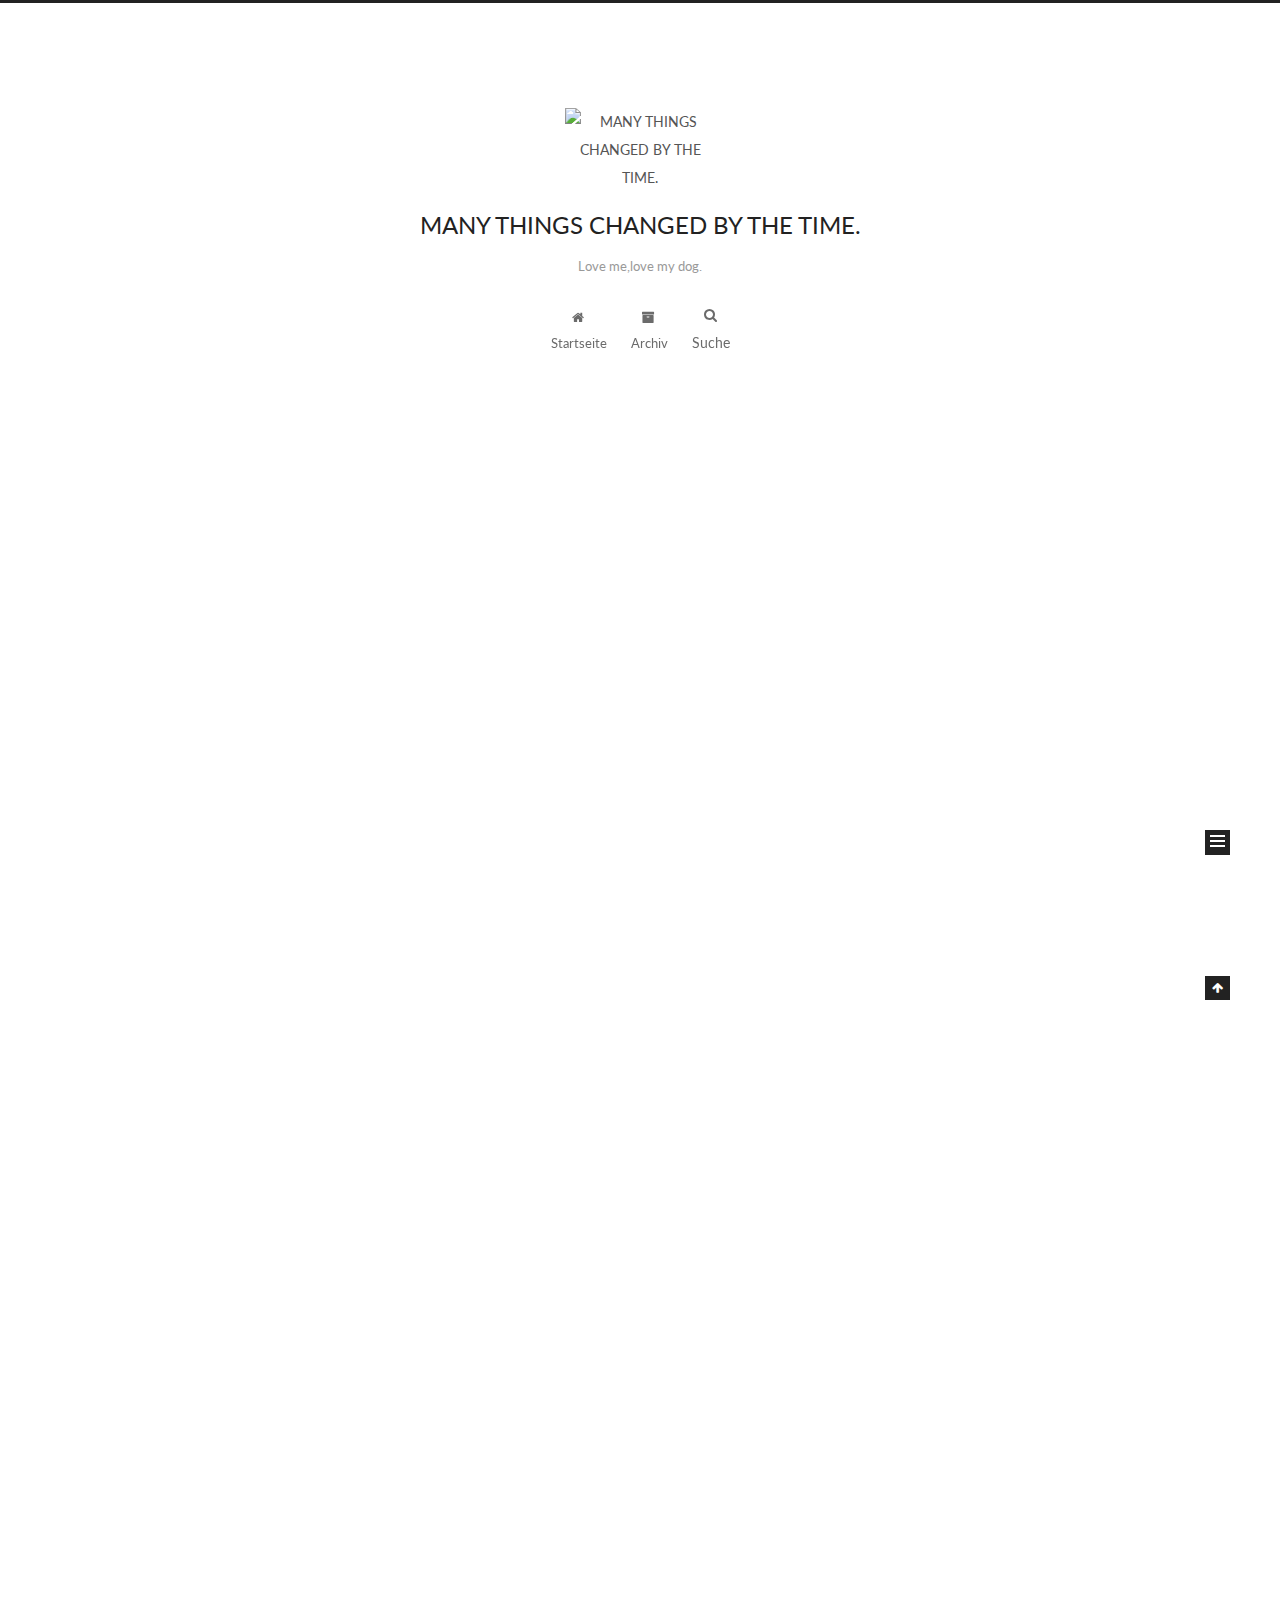
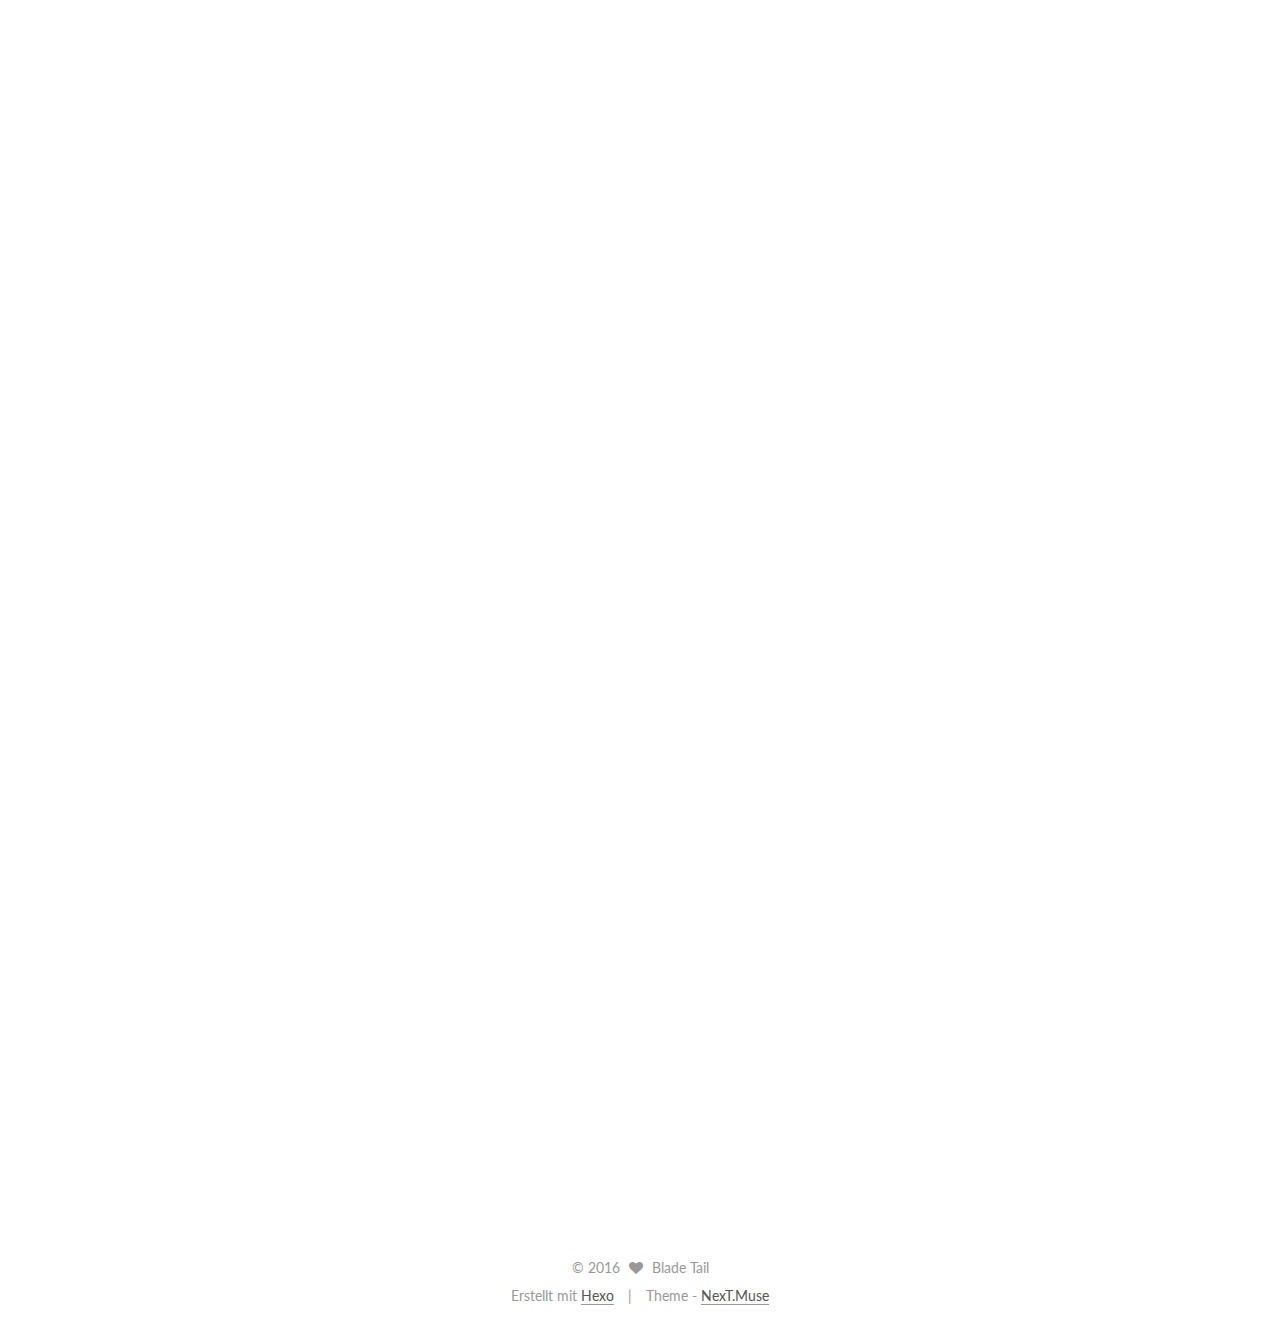
==== commit 35cc1b47: "Site updated: 2016-11-16 15:40:18" ====
--- a/index.html
+++ b/index.html
@@ -269,7 +269,7 @@
   
 
   <article class="post post-type-normal " itemscope itemtype="http://schema.org/Article">
-  <link itemprop="mainEntityOfPage" href="http://yoursite.com/2016/11/16/TEST-POST/">
+  <link itemprop="mainEntityOfPage" href="http://yoursite.com/2016/11/16/My-fisrt-blog/">
 
   <span style="display:none" itemprop="author" itemscope itemtype="http://schema.org/Person">
     <meta itemprop="name" content="Blade Tail">
@@ -294,7 +294,7 @@
             
               
                 
-                <a class="post-title-link" href="/2016/11/16/TEST-POST/" itemprop="url">
+                <a class="post-title-link" href="/2016/11/16/My-fisrt-blog/" itemprop="url">
                   My first Blog.
                 </a>
               
--- a/css/main.css
+++ b/css/main.css
@@ -1682,7 +1682,7 @@
   width: 4px;
   height: 4px;
   border-radius: 50%;
-  background: #7edfd2;
+  background: #28b5ff;
 }
 .links-of-blogroll {
   font-size: 13px;
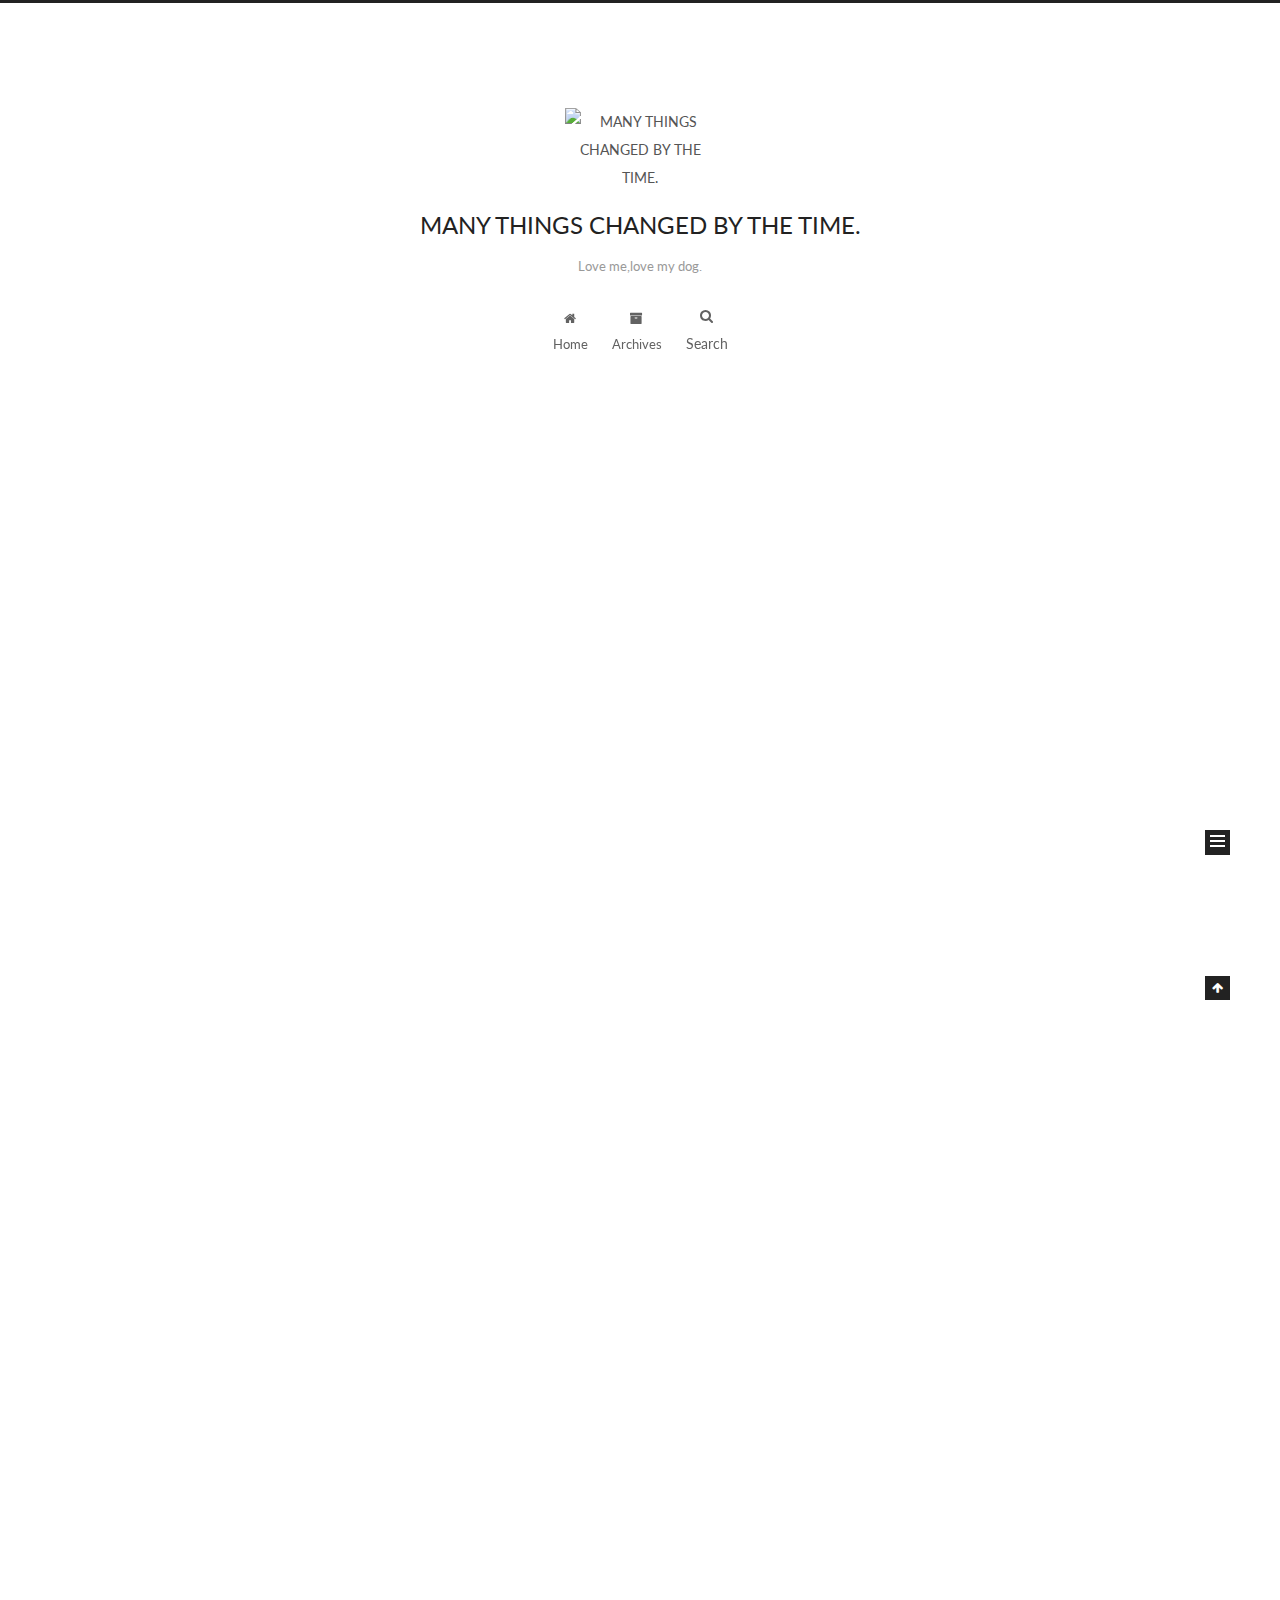
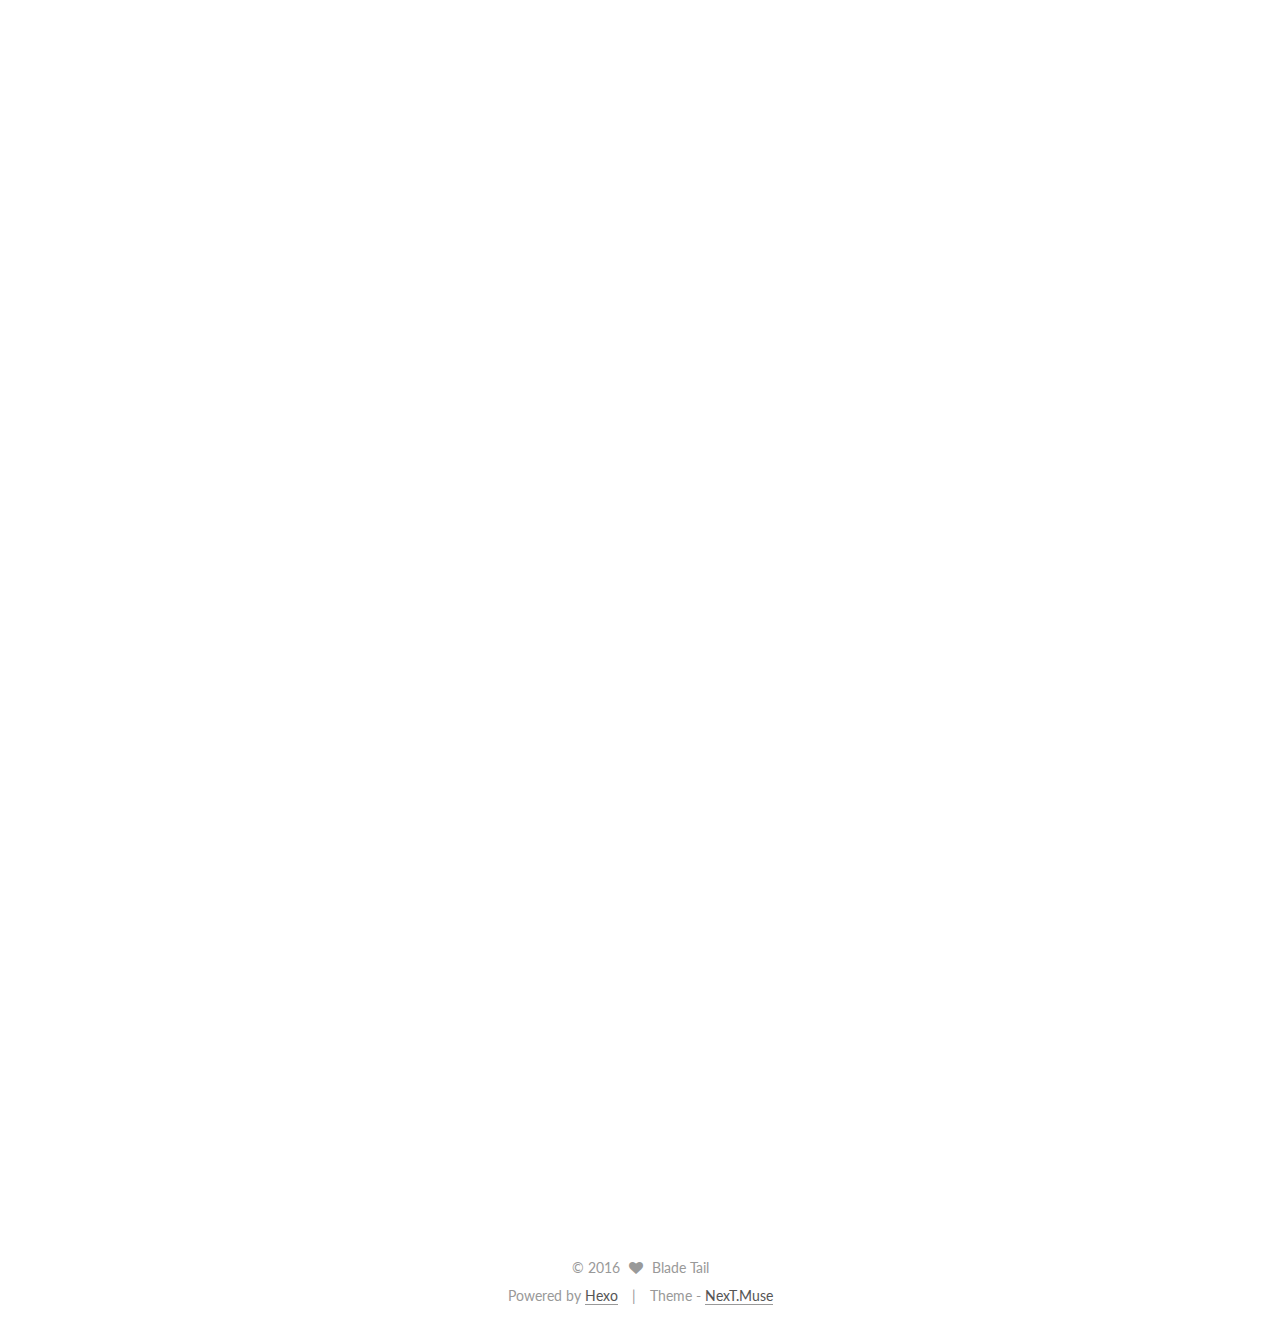
==== commit 02fccaa6: "Site updated: 2016-11-16 16:08:31" ====
--- a/index.html
+++ b/index.html
@@ -190,7 +190,7 @@
             
               <i class="menu-item-icon fa fa-fw fa-home"></i> <br />
             
-            Startseite
+            Home
           </a>
         </li>
       
@@ -200,7 +200,7 @@
             
               <i class="menu-item-icon fa fa-fw fa-archive"></i> <br />
             
-            Archiv
+            Archives
           </a>
         </li>
       
@@ -211,7 +211,7 @@
             
               <i class="menu-item-icon fa fa-search fa-fw"></i> <br />
             
-            Suche
+            Search
           </a>
         </li>
       
@@ -308,7 +308,7 @@
               <span class="post-meta-item-icon">
                 <i class="fa fa-calendar-o"></i>
               </span>
-              <span class="post-meta-item-text">Veröffentlicht am</span>
+              <span class="post-meta-item-text">Posted on</span>
               <time title="Post created" itemprop="dateCreated datePublished" datetime="2016-11-16T14:38:19+08:00">
                 2016-11-16
               </time>
@@ -355,7 +355,7 @@
 <p>Hello my dear!<br>that’s not what I really want.<br><img src="http://sc.websbook.com/sc/upimg/allimg/100605/25603DSJ_002005.jpg" alt=""></p>
 </blockquote>
 <p>We are reaching to a video:</p>
-<video id="video" controls preload="none" poster="http://media.w3.org/2010/05/sintel/poster.png"> <source id="mp4" src="http://media.w3.org/2010/05/sintel/trailer.mp4" type="video/mp4"> <source id="webm" src="http://media.w3.org/2010/05/sintel/trailer.webm" type="video/webm"> <source id="ogv" src="http://media.w3.org/2010/05/sintel/trailer.ogv" type="video/ogg"></video>
+<video id="video" controls preload="none" poster="http://media.w3.org/2010/05/sintel/poster.png"> <source id="mp4" src="https://youtu.be/eRsGyueVLvQ" type="video/mp4"> <source id="webm" src="http://media.w3.org/2010/05/sintel/trailer.webm" type="video/webm"> <source id="ogv" src="http://media.w3.org/2010/05/sintel/trailer.ogv" type="video/ogg"></video>
 
 <p>Finally we come the end.</p>
 <p>Markdown Source code as below:<br><figure class="highlight bash"><table><tr><td class="gutter"><pre><div class="line">1</div><div class="line">2</div><div class="line">3</div><div class="line">4</div><div class="line">5</div><div class="line">6</div><div class="line">7</div><div class="line">8</div><div class="line">9</div><div class="line">10</div><div class="line">11</div><div class="line">12</div><div class="line">13</div><div class="line">14</div><div class="line">15</div><div class="line">16</div><div class="line">17</div><div class="line">18</div><div class="line">19</div><div class="line">20</div><div class="line">21</div><div class="line">22</div><div class="line">23</div></pre></td><td class="code"><pre><div class="line">$ ---</div><div class="line">$ title: TEST POST</div><div class="line">$ date: 2016-11-16 14:38:19</div><div class="line">$ tags:</div><div class="line">$ ---</div><div class="line">$ <span class="comment">#Head1</span></div><div class="line">$ <span class="comment">##Head2</span></div><div class="line">$ <span class="comment">###Head3</span></div><div class="line">$ This is a link:Welcome to [Blade Tail](bladetial.github.io)<span class="string">'s blog.It'</span>s really nice to see you.</div><div class="line">$ Nex it<span class="string">'s a picture:</span></div><div class="line">$ ![](http://sc.websbook.com/sc/upimg/allimg/100605/25603DSJ_002005.jpg)</div><div class="line">$ </div><div class="line">$ This is an annotation:</div><div class="line">$ &gt; Hello my dear!</div><div class="line">$ &gt; that's not what I really want.</div><div class="line">$ &gt; ![](http://sc.websbook.com/sc/upimg/allimg/100605/25603DSJ_002005.jpg)</div><div class="line">$ </div><div class="line">$ </div><div class="line">$ We are reaching to a video:</div><div class="line">$ &lt;video id=<span class="string">"video"</span> controls=<span class="string">""</span> preload=<span class="string">"none"</span> poster=<span class="string">"http://media.w3.org/2010/05/sintel/poster.png"</span>&gt; &lt;<span class="built_in">source</span> id=<span class="string">"mp4"</span> src=<span class="string">"http://media.w3.org/2010/05/sintel/trailer.mp4"</span> <span class="built_in">type</span>=<span class="string">"video/mp4"</span>&gt; &lt;<span class="built_in">source</span> id=<span class="string">"webm"</span> src=<span class="string">"http://media.w3.org/2010/05/sintel/trailer.webm"</span> <span class="built_in">type</span>=<span class="string">"video/webm"</span>&gt; &lt;<span class="built_in">source</span> id=<span class="string">"ogv"</span> src=<span class="string">"http://media.w3.org/2010/05/sintel/trailer.ogv"</span> <span class="built_in">type</span>=<span class="string">"video/ogg"</span>&gt;&lt;/video&gt;</div><div class="line">$ </div><div class="line">$ Finally we come the end.</div><div class="line">$</div></pre></td></tr></table></figure></p>
@@ -436,7 +436,7 @@
               <span class="post-meta-item-icon">
                 <i class="fa fa-calendar-o"></i>
               </span>
-              <span class="post-meta-item-text">Veröffentlicht am</span>
+              <span class="post-meta-item-text">Posted on</span>
               <time title="Post created" itemprop="dateCreated datePublished" datetime="2016-11-16T10:14:11+08:00">
                 2016-11-16
               </time>
@@ -554,7 +554,7 @@
           <div class="site-state-item site-state-posts">
             <a href="/archives">
               <span class="site-state-item-count">2</span>
-              <span class="site-state-item-name">Artikel</span>
+              <span class="site-state-item-name">posts</span>
             </a>
           </div>
 
@@ -605,7 +605,7 @@
 
 
 <div class="powered-by">
-  Erstellt mit  <a class="theme-link" href="https://hexo.io">Hexo</a>
+  Powered by <a class="theme-link" href="https://hexo.io">Hexo</a>
 </div>
 
 <div class="theme-info">
--- a/css/main.css
+++ b/css/main.css
@@ -1682,7 +1682,7 @@
   width: 4px;
   height: 4px;
   border-radius: 50%;
-  background: #28b5ff;
+  background: #70a899;
 }
 .links-of-blogroll {
   font-size: 13px;
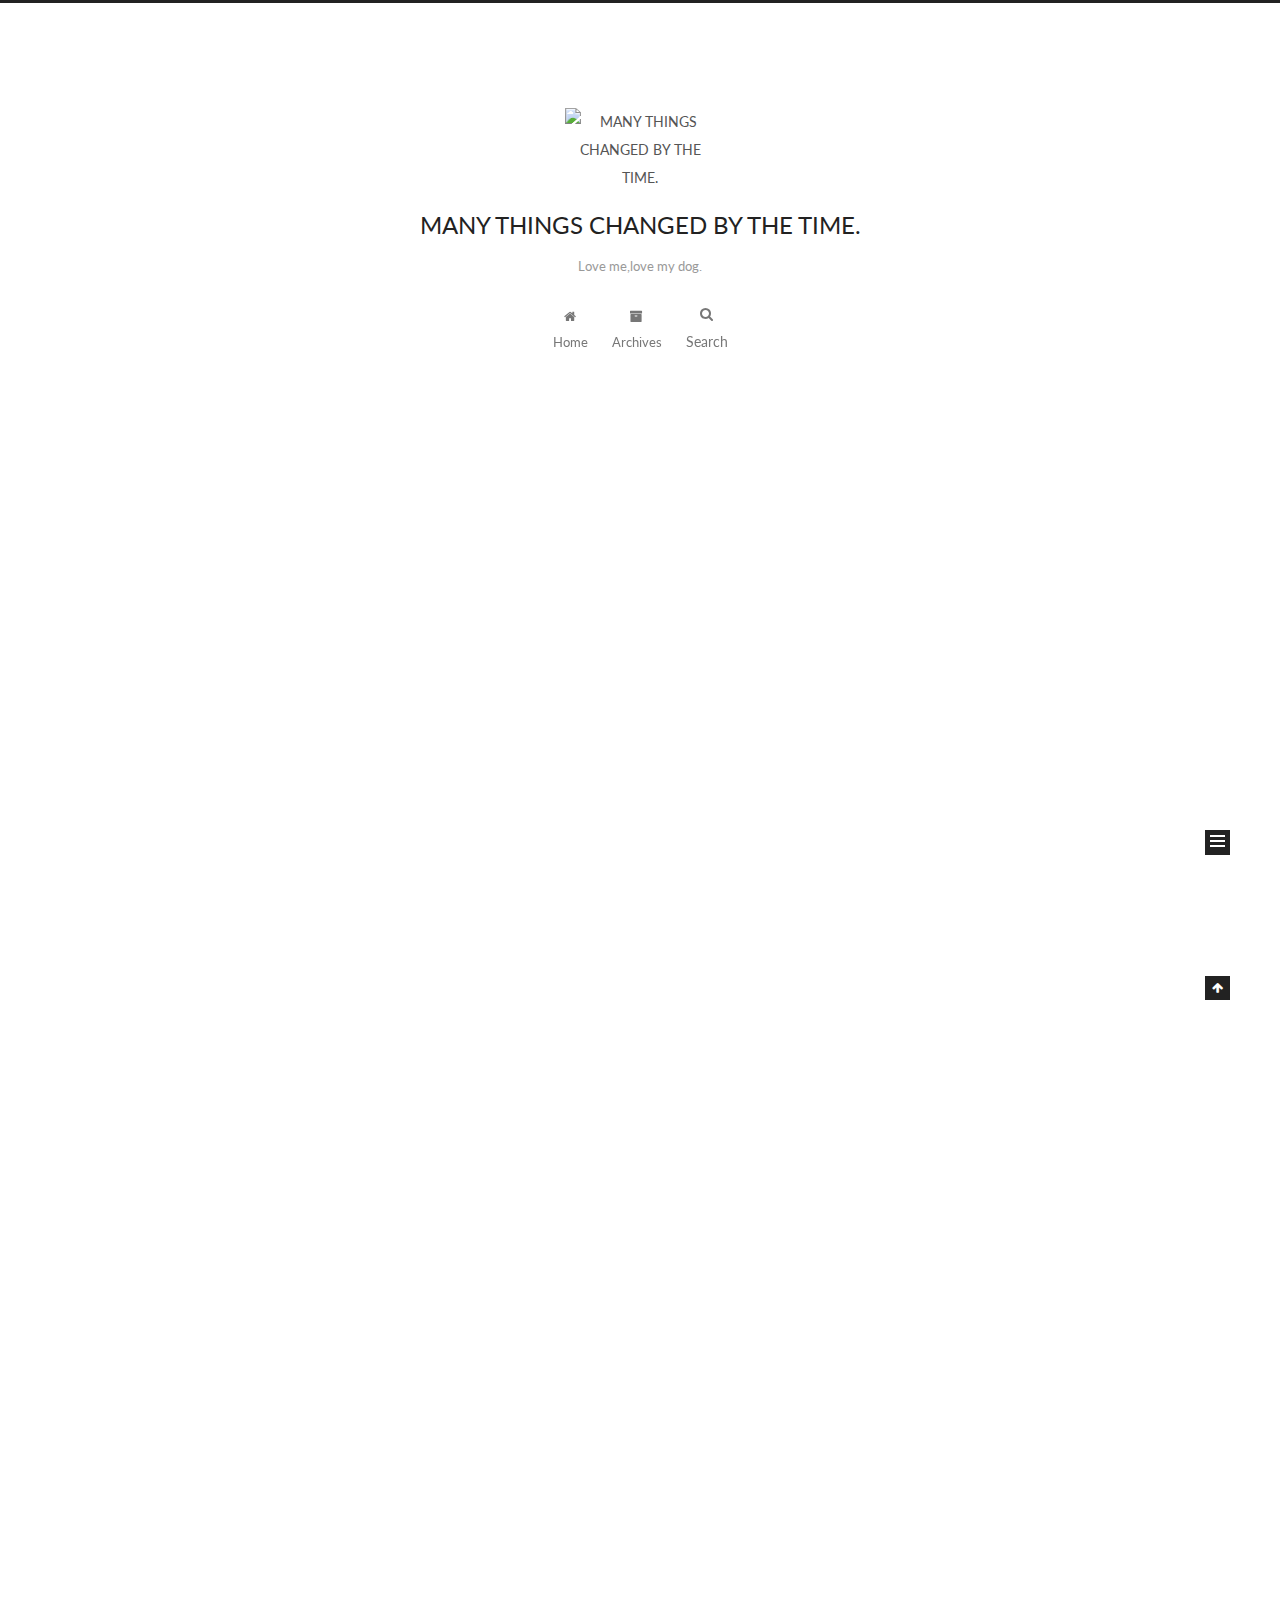
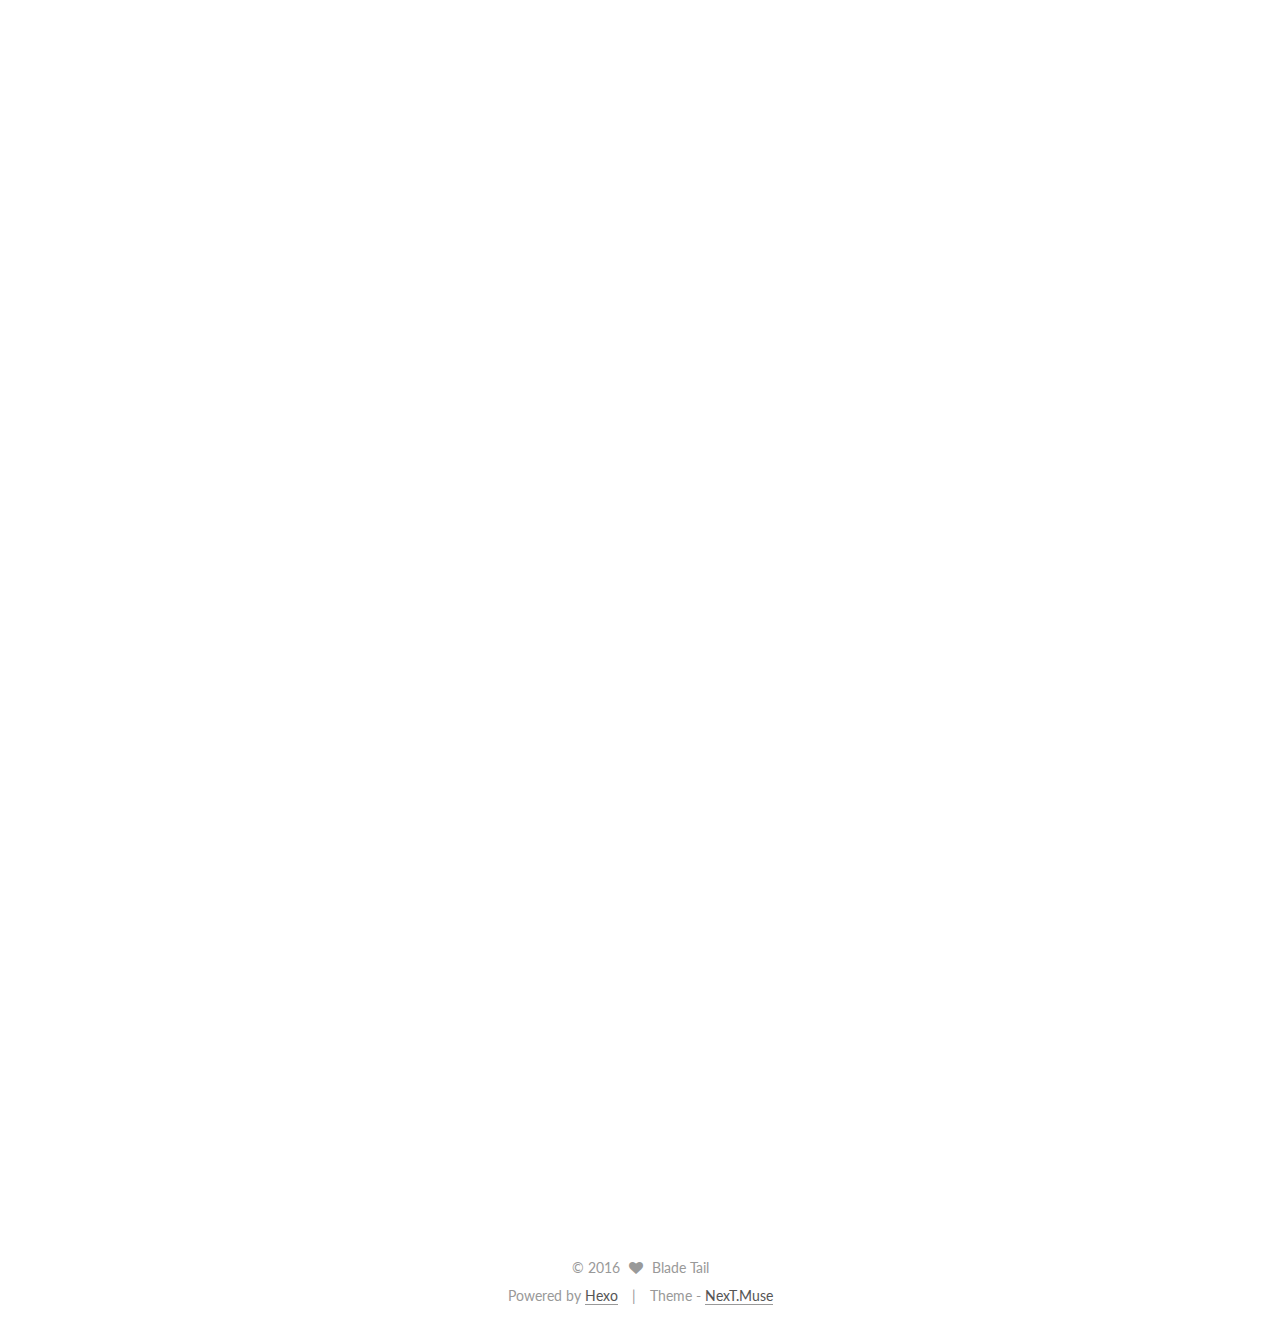
==== commit 4a87fd21: "Site updated: 2016-11-16 17:14:30" ====
--- a/index.html
+++ b/index.html
@@ -355,10 +355,10 @@
 <p>Hello my dear!<br>that’s not what I really want.<br><img src="http://sc.websbook.com/sc/upimg/allimg/100605/25603DSJ_002005.jpg" alt=""></p>
 </blockquote>
 <p>We are reaching to a video:</p>
-<video id="video" controls preload="none" poster="http://media.w3.org/2010/05/sintel/poster.png"> <source id="mp4" src="https://youtu.be/eRsGyueVLvQ" type="video/mp4"> <source id="webm" src="http://media.w3.org/2010/05/sintel/trailer.webm" type="video/webm"> <source id="ogv" src="http://media.w3.org/2010/05/sintel/trailer.ogv" type="video/ogg"></video>
+<video id="video" controls preload="none" poster="http://media.w3.org/2010/05/sintel/poster.png"> <source id="mp4" src="https://youtu.be/eRsGyueVLvQ" type="video/mp4"> <source id="webm" src="https://youtu.be/eRsGyueVLvQ" type="video/webm"> <source id="ogv" src="https://youtu.be/eRsGyueVLvQ" type="video/ogg"></video>
 
 <p>Finally we come the end.</p>
-<p>Markdown Source code as below:<br><figure class="highlight bash"><table><tr><td class="gutter"><pre><div class="line">1</div><div class="line">2</div><div class="line">3</div><div class="line">4</div><div class="line">5</div><div class="line">6</div><div class="line">7</div><div class="line">8</div><div class="line">9</div><div class="line">10</div><div class="line">11</div><div class="line">12</div><div class="line">13</div><div class="line">14</div><div class="line">15</div><div class="line">16</div><div class="line">17</div><div class="line">18</div><div class="line">19</div><div class="line">20</div><div class="line">21</div><div class="line">22</div><div class="line">23</div></pre></td><td class="code"><pre><div class="line">$ ---</div><div class="line">$ title: TEST POST</div><div class="line">$ date: 2016-11-16 14:38:19</div><div class="line">$ tags:</div><div class="line">$ ---</div><div class="line">$ <span class="comment">#Head1</span></div><div class="line">$ <span class="comment">##Head2</span></div><div class="line">$ <span class="comment">###Head3</span></div><div class="line">$ This is a link:Welcome to [Blade Tail](bladetial.github.io)<span class="string">'s blog.It'</span>s really nice to see you.</div><div class="line">$ Nex it<span class="string">'s a picture:</span></div><div class="line">$ ![](http://sc.websbook.com/sc/upimg/allimg/100605/25603DSJ_002005.jpg)</div><div class="line">$ </div><div class="line">$ This is an annotation:</div><div class="line">$ &gt; Hello my dear!</div><div class="line">$ &gt; that's not what I really want.</div><div class="line">$ &gt; ![](http://sc.websbook.com/sc/upimg/allimg/100605/25603DSJ_002005.jpg)</div><div class="line">$ </div><div class="line">$ </div><div class="line">$ We are reaching to a video:</div><div class="line">$ &lt;video id=<span class="string">"video"</span> controls=<span class="string">""</span> preload=<span class="string">"none"</span> poster=<span class="string">"http://media.w3.org/2010/05/sintel/poster.png"</span>&gt; &lt;<span class="built_in">source</span> id=<span class="string">"mp4"</span> src=<span class="string">"http://media.w3.org/2010/05/sintel/trailer.mp4"</span> <span class="built_in">type</span>=<span class="string">"video/mp4"</span>&gt; &lt;<span class="built_in">source</span> id=<span class="string">"webm"</span> src=<span class="string">"http://media.w3.org/2010/05/sintel/trailer.webm"</span> <span class="built_in">type</span>=<span class="string">"video/webm"</span>&gt; &lt;<span class="built_in">source</span> id=<span class="string">"ogv"</span> src=<span class="string">"http://media.w3.org/2010/05/sintel/trailer.ogv"</span> <span class="built_in">type</span>=<span class="string">"video/ogg"</span>&gt;&lt;/video&gt;</div><div class="line">$ </div><div class="line">$ Finally we come the end.</div><div class="line">$</div></pre></td></tr></table></figure></p>
+<p>Markdown Source code as below:<br><figure class="highlight bash"><table><tr><td class="gutter"><pre><div class="line">1</div><div class="line">2</div><div class="line">3</div><div class="line">4</div><div class="line">5</div><div class="line">6</div><div class="line">7</div><div class="line">8</div><div class="line">9</div><div class="line">10</div><div class="line">11</div><div class="line">12</div><div class="line">13</div><div class="line">14</div><div class="line">15</div><div class="line">16</div><div class="line">17</div><div class="line">18</div><div class="line">19</div><div class="line">20</div><div class="line">21</div><div class="line">22</div><div class="line">23</div></pre></td><td class="code"><pre><div class="line">$ ---</div><div class="line">$ title: TEST POST</div><div class="line">$ date: 2016-11-16 14:38:19</div><div class="line">$ tags:</div><div class="line">$ ---</div><div class="line">$ <span class="comment">#Head1</span></div><div class="line">$ <span class="comment">##Head2</span></div><div class="line">$ <span class="comment">###Head3</span></div><div class="line">$ This is a link:Welcome to [Blade Tail](bladetial.github.io)<span class="string">'s blog.It'</span>s really nice to see you.</div><div class="line">$ Nex it<span class="string">'s a picture:</span></div><div class="line">$ ![](http://sc.websbook.com/sc/upimg/allimg/100605/25603DSJ_002005.jpg)</div><div class="line">$ </div><div class="line">$ This is an annotation:</div><div class="line">$ &gt; Hello my dear!</div><div class="line">$ &gt; that's not what I really want.</div><div class="line">$ &gt; ![](http://sc.websbook.com/sc/upimg/allimg/100605/25603DSJ_002005.jpg)</div><div class="line">$ </div><div class="line">$ </div><div class="line">$ We are reaching to a video:</div><div class="line">$ &lt;video id=<span class="string">"video"</span> controls=<span class="string">""</span> preload=<span class="string">"none"</span> poster=<span class="string">"http://media.w3.org/2010/05/sintel/poster.png"</span>&gt; &lt;<span class="built_in">source</span> id=<span class="string">"mp4"</span> src=<span class="string">"https://youtu.be/eRsGyueVLvQ"</span> <span class="built_in">type</span>=<span class="string">"video/mp4"</span>&gt; &lt;<span class="built_in">source</span> id=<span class="string">"webm"</span> src=<span class="string">"https://youtu.be/eRsGyueVLvQ"</span> <span class="built_in">type</span>=<span class="string">"video/webm"</span>&gt; &lt;<span class="built_in">source</span> id=<span class="string">"ogv"</span> src=<span class="string">"https://youtu.be/eRsGyueVLvQ"</span> <span class="built_in">type</span>=<span class="string">"video/ogg"</span>&gt;&lt;/video&gt;</div><div class="line">$</div><div class="line">$ Finally we come the end.</div><div class="line">$</div></pre></td></tr></table></figure></p>
 
           
         
--- a/css/main.css
+++ b/css/main.css
@@ -1682,7 +1682,7 @@
   width: 4px;
   height: 4px;
   border-radius: 50%;
-  background: #70a899;
+  background: #c6f237;
 }
 .links-of-blogroll {
   font-size: 13px;
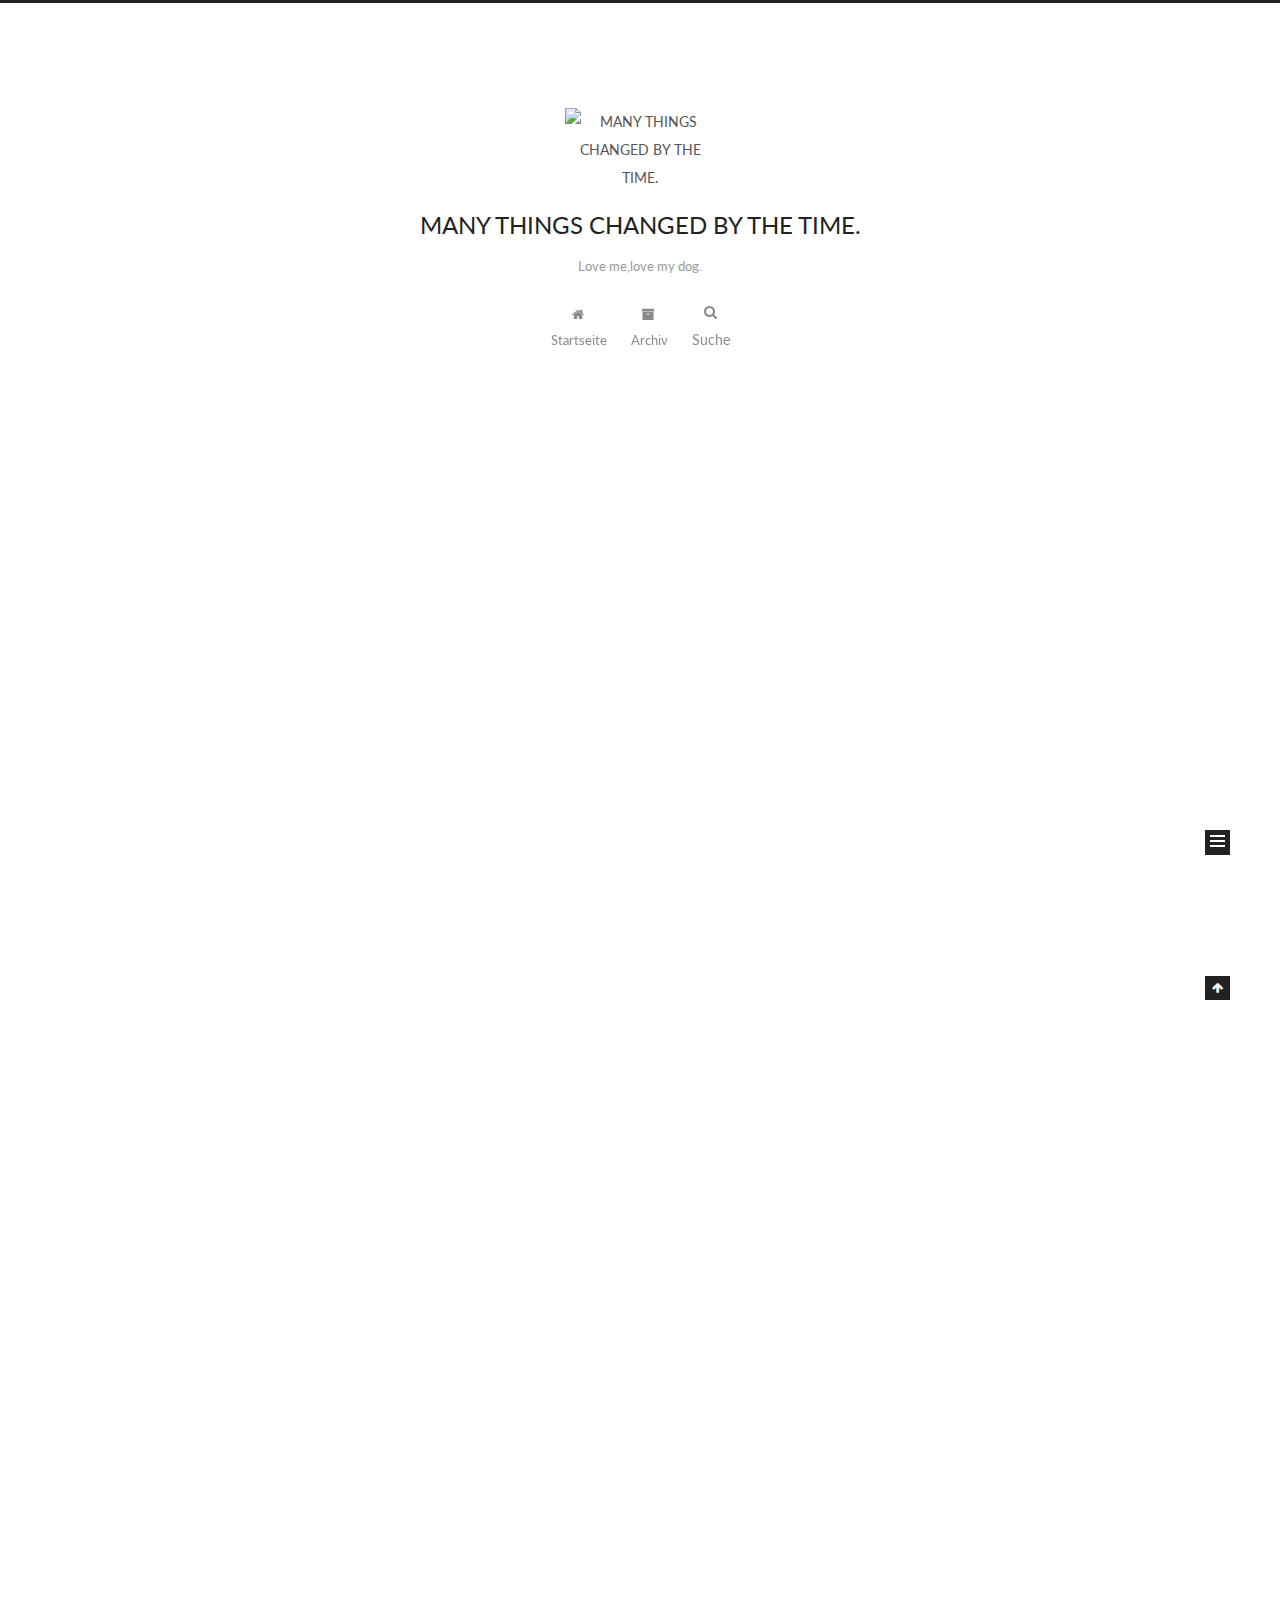
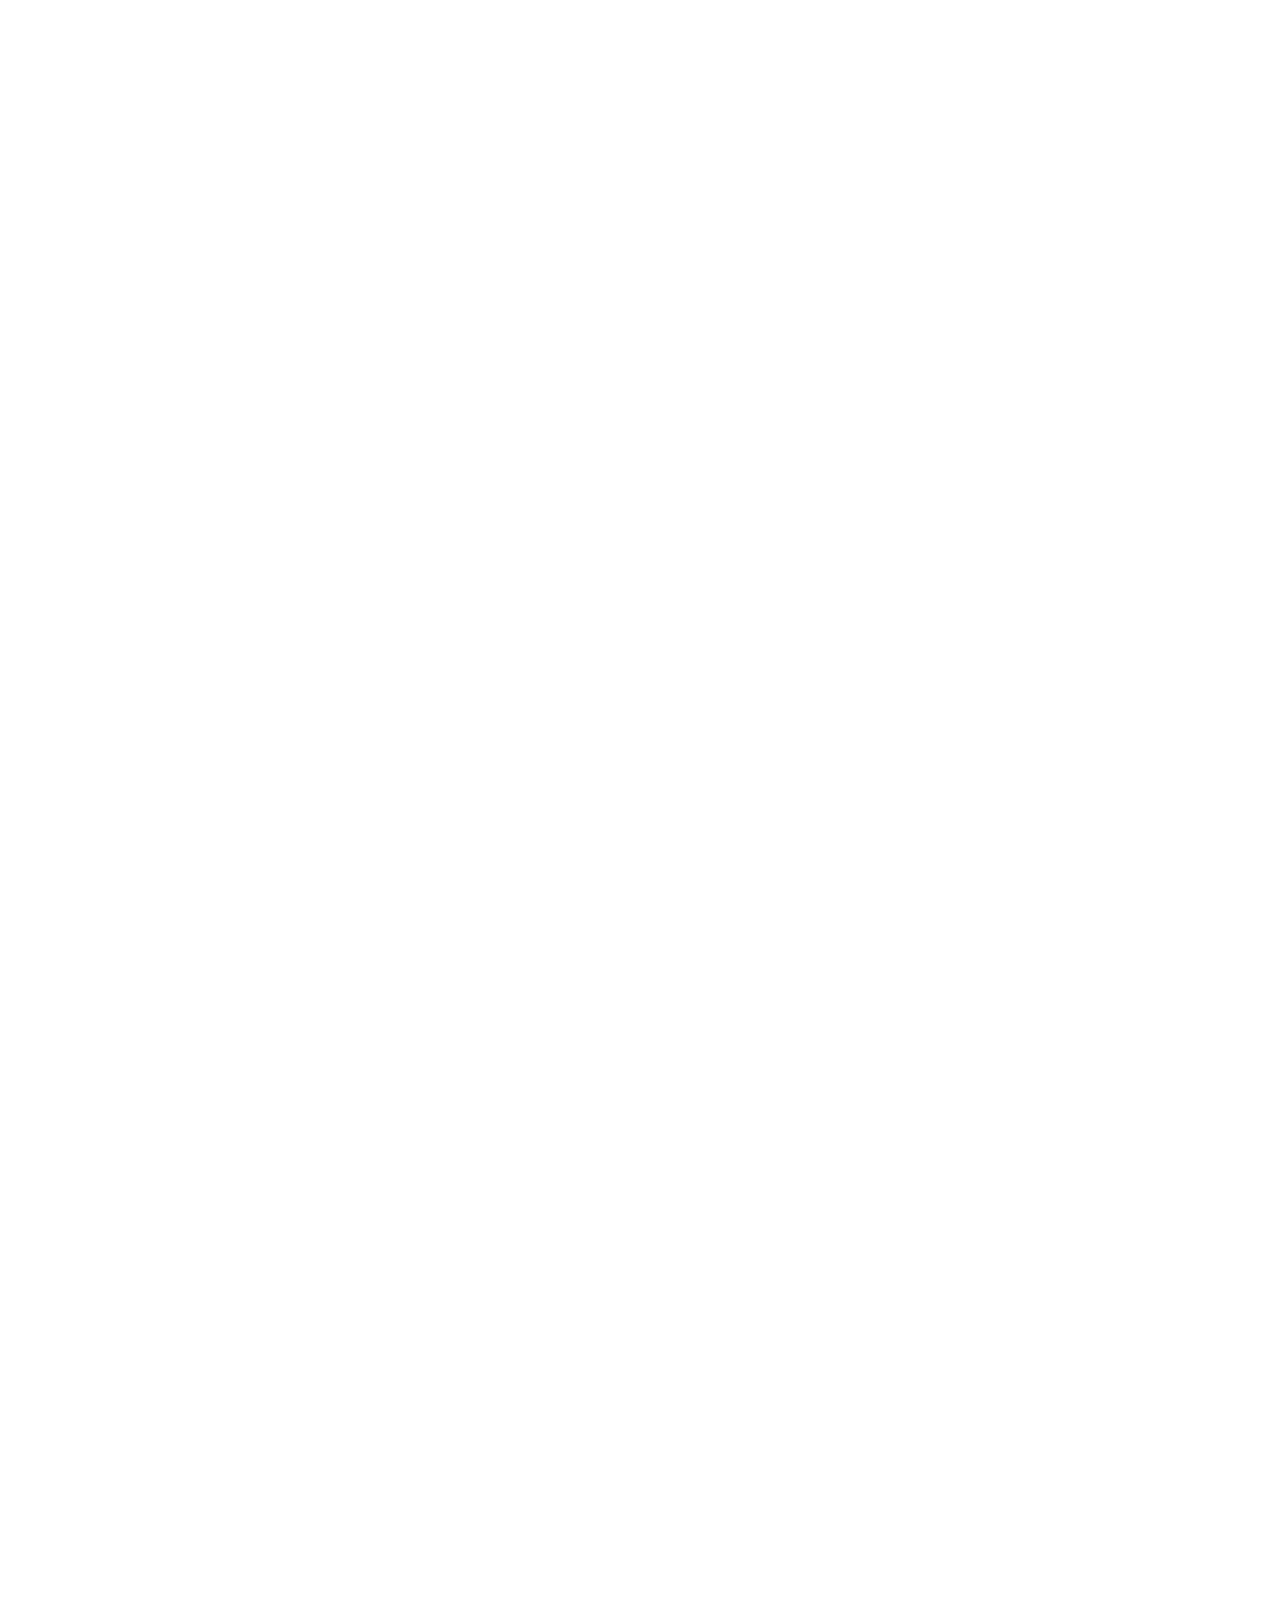
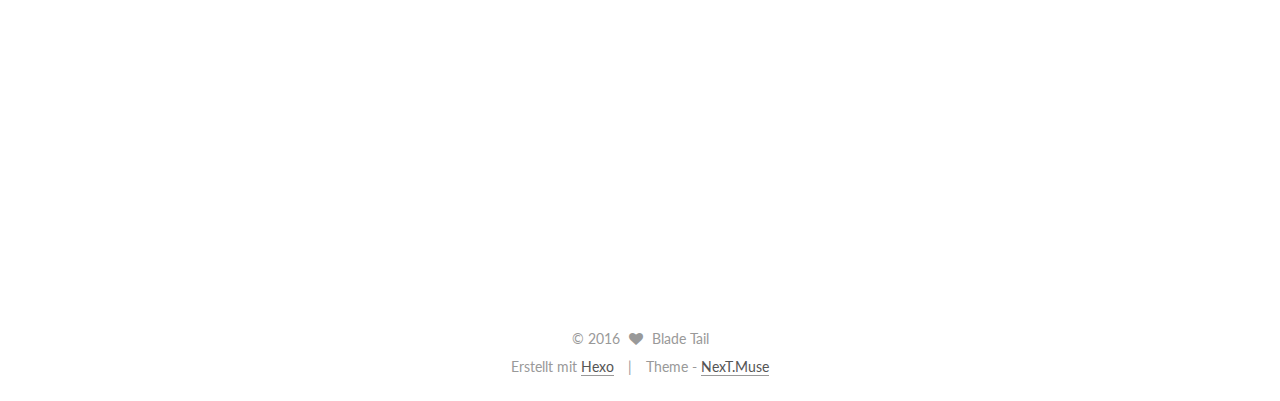
==== commit 81d03080: "Site updated: 2016-11-16 17:24:19" ====
--- a/index.html
+++ b/index.html
@@ -190,7 +190,7 @@
             
               <i class="menu-item-icon fa fa-fw fa-home"></i> <br />
             
-            Home
+            Startseite
           </a>
         </li>
       
@@ -200,7 +200,7 @@
             
               <i class="menu-item-icon fa fa-fw fa-archive"></i> <br />
             
-            Archives
+            Archiv
           </a>
         </li>
       
@@ -211,7 +211,7 @@
             
               <i class="menu-item-icon fa fa-search fa-fw"></i> <br />
             
-            Search
+            Suche
           </a>
         </li>
       
@@ -308,7 +308,7 @@
               <span class="post-meta-item-icon">
                 <i class="fa fa-calendar-o"></i>
               </span>
-              <span class="post-meta-item-text">Posted on</span>
+              <span class="post-meta-item-text">Veröffentlicht am</span>
               <time title="Post created" itemprop="dateCreated datePublished" datetime="2016-11-16T14:38:19+08:00">
                 2016-11-16
               </time>
@@ -352,13 +352,16 @@
 <p>###Head3<br>This is a link:Welcome to <a href="bladetial.github.io">Blade Tail</a>‘s blog.It’s really nice to see you.<br>Nex it’s a picture:<br><img src="http://sc.websbook.com/sc/upimg/allimg/100605/25603DSJ_002005.jpg" alt=""></p>
 <p>This is an annotation:</p>
 <blockquote>
-<p>Hello my dear!<br>that’s not what I really want.<br><img src="http://sc.websbook.com/sc/upimg/allimg/100605/25603DSJ_002005.jpg" alt=""></p>
+<p>Hello my dear!<br>that’s not what I really want.</p>
 </blockquote>
+<p>We also need a table，and this must be HTML table:</p>
+<table border="none"><br><tr bgcolor="yellow"><th>COLUMN1</th><th>COLUMN2</th></tr><br><tr bgcolor="white"><td>col1</td><td>col2</td></tr><br><tr bgcolor="cyan"><td>col1</td><td>col2</td></tr><br></table>
+
 <p>We are reaching to a video:</p>
-<video id="video" controls preload="none" poster="http://media.w3.org/2010/05/sintel/poster.png"> <source id="mp4" src="https://youtu.be/eRsGyueVLvQ" type="video/mp4"> <source id="webm" src="https://youtu.be/eRsGyueVLvQ" type="video/webm"> <source id="ogv" src="https://youtu.be/eRsGyueVLvQ" type="video/ogg"></video>
+<iframe width="854" height="480" src="https://www.youtube.com/embed/eRsGyueVLvQ" frameborder="0" allowfullscreen></iframe>
 
 <p>Finally we come the end.</p>
-<p>Markdown Source code as below:<br><figure class="highlight bash"><table><tr><td class="gutter"><pre><div class="line">1</div><div class="line">2</div><div class="line">3</div><div class="line">4</div><div class="line">5</div><div class="line">6</div><div class="line">7</div><div class="line">8</div><div class="line">9</div><div class="line">10</div><div class="line">11</div><div class="line">12</div><div class="line">13</div><div class="line">14</div><div class="line">15</div><div class="line">16</div><div class="line">17</div><div class="line">18</div><div class="line">19</div><div class="line">20</div><div class="line">21</div><div class="line">22</div><div class="line">23</div></pre></td><td class="code"><pre><div class="line">$ ---</div><div class="line">$ title: TEST POST</div><div class="line">$ date: 2016-11-16 14:38:19</div><div class="line">$ tags:</div><div class="line">$ ---</div><div class="line">$ <span class="comment">#Head1</span></div><div class="line">$ <span class="comment">##Head2</span></div><div class="line">$ <span class="comment">###Head3</span></div><div class="line">$ This is a link:Welcome to [Blade Tail](bladetial.github.io)<span class="string">'s blog.It'</span>s really nice to see you.</div><div class="line">$ Nex it<span class="string">'s a picture:</span></div><div class="line">$ ![](http://sc.websbook.com/sc/upimg/allimg/100605/25603DSJ_002005.jpg)</div><div class="line">$ </div><div class="line">$ This is an annotation:</div><div class="line">$ &gt; Hello my dear!</div><div class="line">$ &gt; that's not what I really want.</div><div class="line">$ &gt; ![](http://sc.websbook.com/sc/upimg/allimg/100605/25603DSJ_002005.jpg)</div><div class="line">$ </div><div class="line">$ </div><div class="line">$ We are reaching to a video:</div><div class="line">$ &lt;video id=<span class="string">"video"</span> controls=<span class="string">""</span> preload=<span class="string">"none"</span> poster=<span class="string">"http://media.w3.org/2010/05/sintel/poster.png"</span>&gt; &lt;<span class="built_in">source</span> id=<span class="string">"mp4"</span> src=<span class="string">"https://youtu.be/eRsGyueVLvQ"</span> <span class="built_in">type</span>=<span class="string">"video/mp4"</span>&gt; &lt;<span class="built_in">source</span> id=<span class="string">"webm"</span> src=<span class="string">"https://youtu.be/eRsGyueVLvQ"</span> <span class="built_in">type</span>=<span class="string">"video/webm"</span>&gt; &lt;<span class="built_in">source</span> id=<span class="string">"ogv"</span> src=<span class="string">"https://youtu.be/eRsGyueVLvQ"</span> <span class="built_in">type</span>=<span class="string">"video/ogg"</span>&gt;&lt;/video&gt;</div><div class="line">$</div><div class="line">$ Finally we come the end.</div><div class="line">$</div></pre></td></tr></table></figure></p>
+<p>Markdown Source code as below:<br><figure class="highlight bash"><table><tr><td class="gutter"><pre><div class="line">1</div><div class="line">2</div><div class="line">3</div><div class="line">4</div><div class="line">5</div><div class="line">6</div><div class="line">7</div><div class="line">8</div><div class="line">9</div><div class="line">10</div><div class="line">11</div><div class="line">12</div><div class="line">13</div><div class="line">14</div><div class="line">15</div><div class="line">16</div><div class="line">17</div><div class="line">18</div><div class="line">19</div><div class="line">20</div><div class="line">21</div><div class="line">22</div><div class="line">23</div><div class="line">24</div><div class="line">25</div><div class="line">26</div><div class="line">27</div></pre></td><td class="code"><pre><div class="line">---</div><div class="line">title: My first Blog.</div><div class="line">date: 2016-11-16 14:38:19</div><div class="line">tags:</div><div class="line">---</div><div class="line"><span class="comment">#Head1</span></div><div class="line"><span class="comment">##Head2</span></div><div class="line"><span class="comment">###Head3</span></div><div class="line">This is a link:Welcome to [Blade Tail](bladetial.github.io)<span class="string">'s blog.It'</span>s really nice to see you.</div><div class="line">Nex it<span class="string">'s a picture:</span></div><div class="line">![](http://sc.websbook.com/sc/upimg/allimg/100605/25603DSJ_002005.jpg)</div><div class="line"></div><div class="line">This is an annotation:</div><div class="line">&gt; Hello my dear!</div><div class="line">&gt; that's not what I really want.</div><div class="line"></div><div class="line">We also need a table，and this must be HTML table:</div><div class="line">&lt;table border=<span class="string">'none'</span>&gt;</div><div class="line">&lt;tr bgcolor=<span class="string">"yellow"</span>&gt;&lt;th&gt;COLUMN1&lt;/th&gt;&lt;th&gt;COLUMN2&lt;/th&gt;&lt;/tr&gt;</div><div class="line">&lt;tr bgcolor=<span class="string">"white"</span>&gt;&lt;td&gt;col1&lt;/td&gt;&lt;td&gt;col2&lt;/td&gt;&lt;/tr&gt;</div><div class="line">&lt;tr bgcolor=<span class="string">"cyan"</span>&gt;&lt;td&gt;col1&lt;/td&gt;&lt;td&gt;col2&lt;/td&gt;&lt;/tr&gt;</div><div class="line">&lt;/table&gt;</div><div class="line"></div><div class="line">We are reaching to a video:</div><div class="line">&lt;iframe width=<span class="string">"854"</span> height=<span class="string">"480"</span> src=<span class="string">"https://www.youtube.com/embed/eRsGyueVLvQ"</span> frameborder=<span class="string">"0"</span> allowfullscreen&gt;&lt;/iframe&gt;</div><div class="line"></div><div class="line">Finally we come the end.</div></pre></td></tr></table></figure></p>
 
           
         
@@ -436,7 +439,7 @@
               <span class="post-meta-item-icon">
                 <i class="fa fa-calendar-o"></i>
               </span>
-              <span class="post-meta-item-text">Posted on</span>
+              <span class="post-meta-item-text">Veröffentlicht am</span>
               <time title="Post created" itemprop="dateCreated datePublished" datetime="2016-11-16T10:14:11+08:00">
                 2016-11-16
               </time>
@@ -554,7 +557,7 @@
           <div class="site-state-item site-state-posts">
             <a href="/archives">
               <span class="site-state-item-count">2</span>
-              <span class="site-state-item-name">posts</span>
+              <span class="site-state-item-name">Artikel</span>
             </a>
           </div>
 
@@ -605,7 +608,7 @@
 
 
 <div class="powered-by">
-  Powered by <a class="theme-link" href="https://hexo.io">Hexo</a>
+  Erstellt mit  <a class="theme-link" href="https://hexo.io">Hexo</a>
 </div>
 
 <div class="theme-info">
--- a/css/main.css
+++ b/css/main.css
@@ -1682,7 +1682,7 @@
   width: 4px;
   height: 4px;
   border-radius: 50%;
-  background: #c6f237;
+  background: #04ff01;
 }
 .links-of-blogroll {
   font-size: 13px;
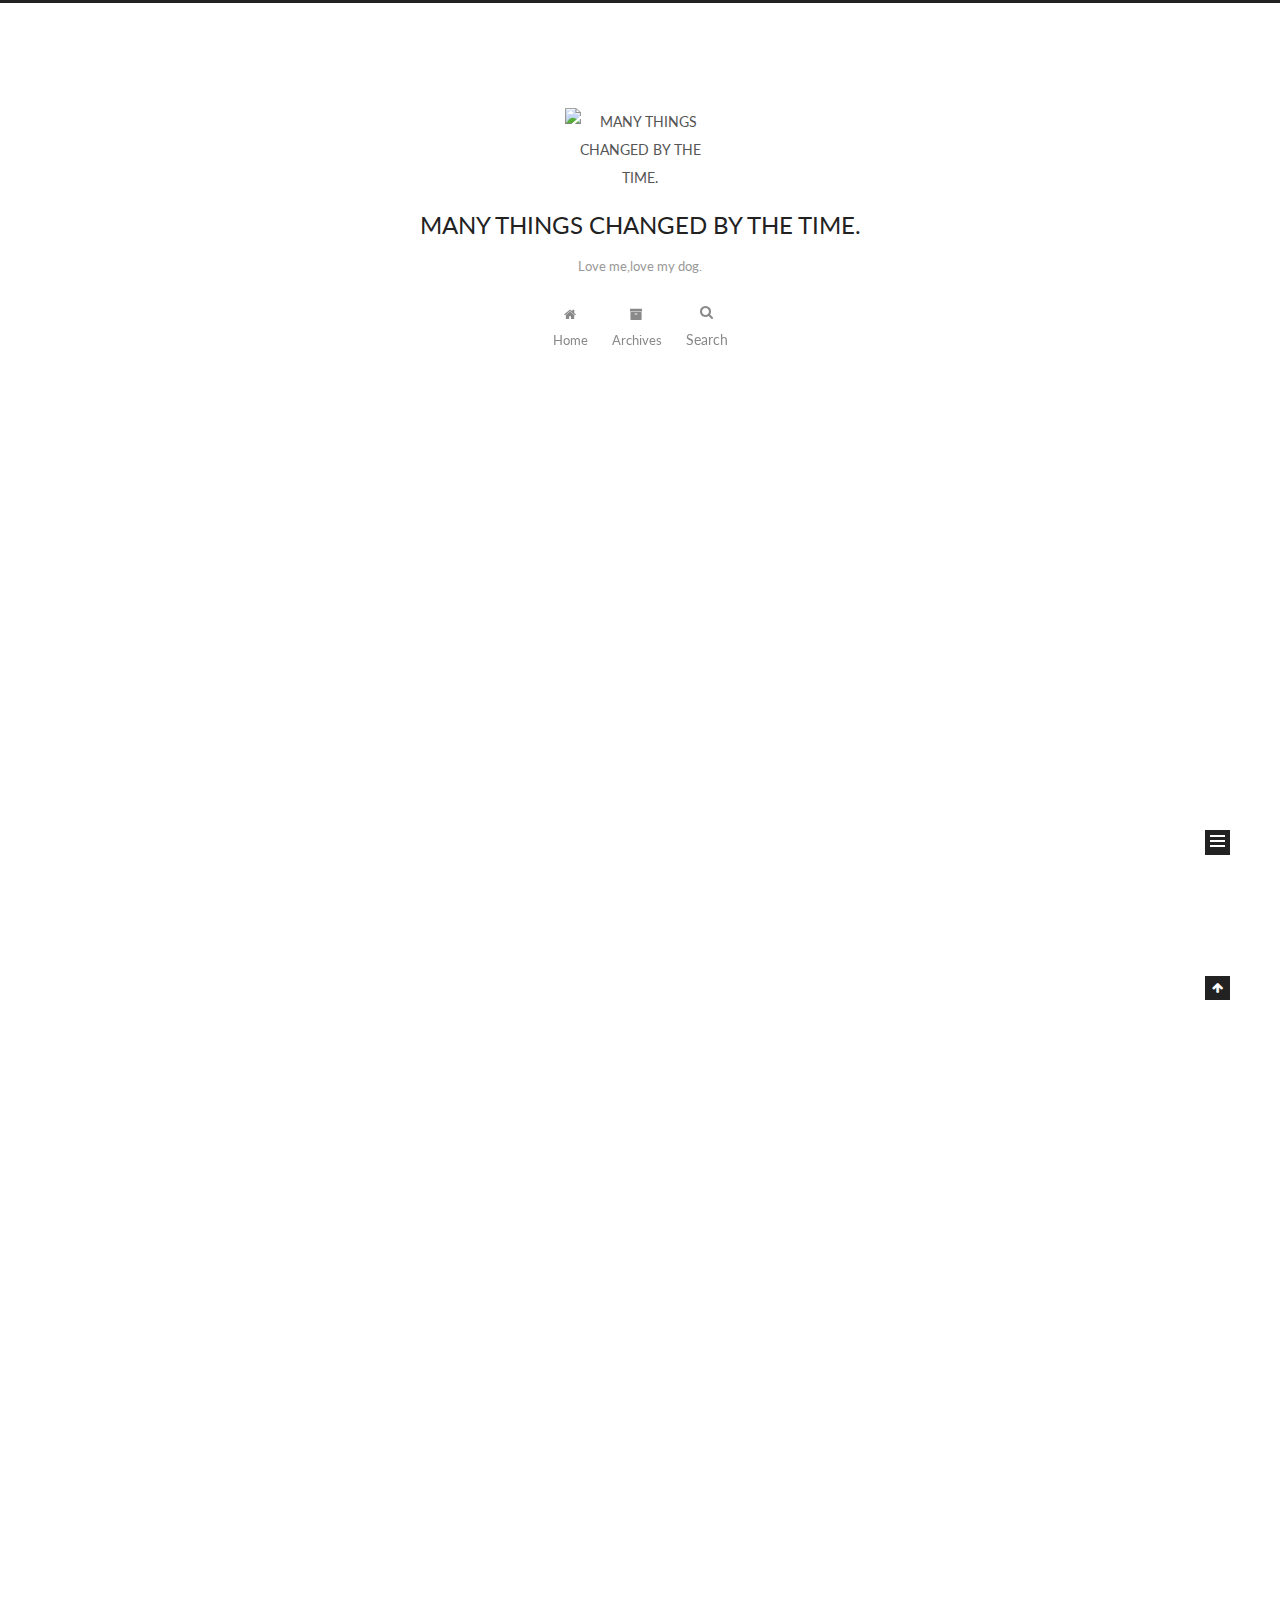
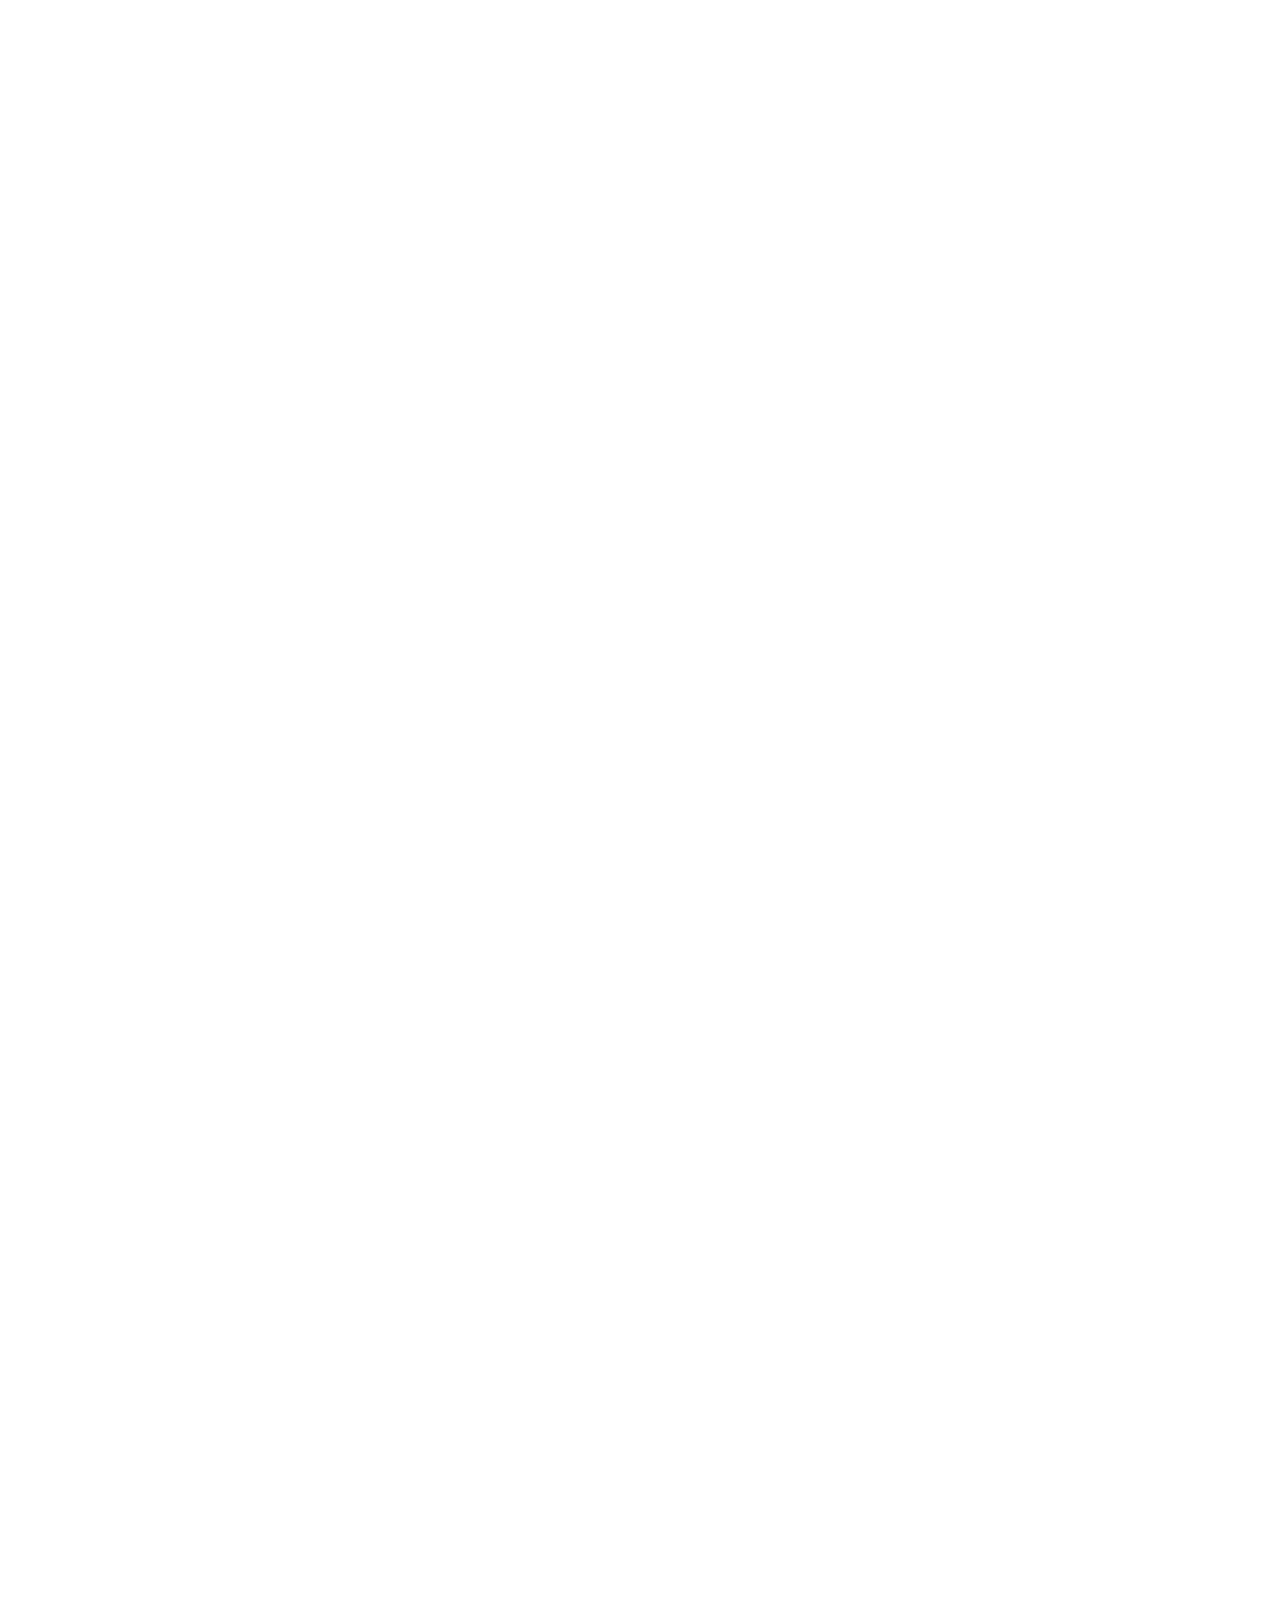
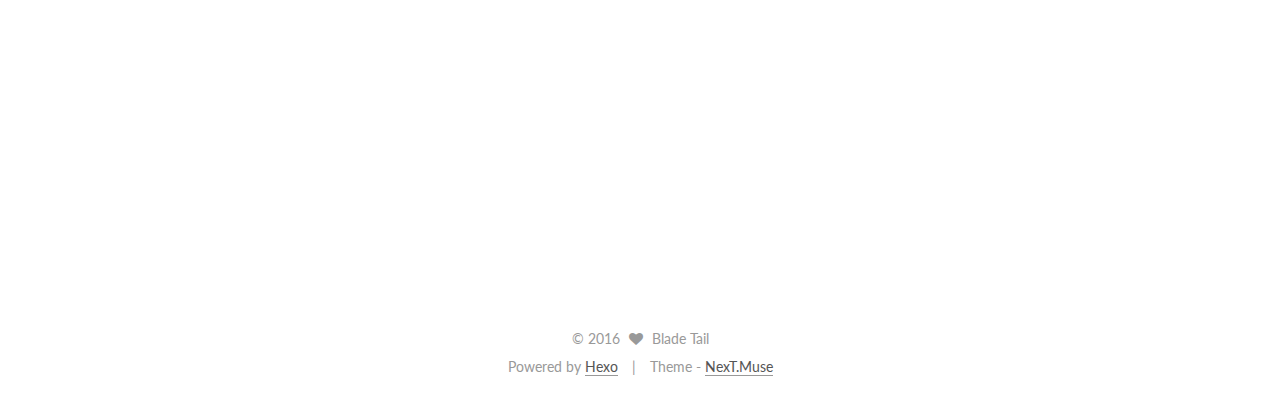
==== commit 78c018da: "Site updated: 2016-11-16 17:26:47" ====
--- a/index.html
+++ b/index.html
@@ -190,7 +190,7 @@
             
               <i class="menu-item-icon fa fa-fw fa-home"></i> <br />
             
-            Startseite
+            Home
           </a>
         </li>
       
@@ -200,7 +200,7 @@
             
               <i class="menu-item-icon fa fa-fw fa-archive"></i> <br />
             
-            Archiv
+            Archives
           </a>
         </li>
       
@@ -211,7 +211,7 @@
             
               <i class="menu-item-icon fa fa-search fa-fw"></i> <br />
             
-            Suche
+            Search
           </a>
         </li>
       
@@ -308,7 +308,7 @@
               <span class="post-meta-item-icon">
                 <i class="fa fa-calendar-o"></i>
               </span>
-              <span class="post-meta-item-text">Veröffentlicht am</span>
+              <span class="post-meta-item-text">Posted on</span>
               <time title="Post created" itemprop="dateCreated datePublished" datetime="2016-11-16T14:38:19+08:00">
                 2016-11-16
               </time>
@@ -355,7 +355,7 @@
 <p>Hello my dear!<br>that’s not what I really want.</p>
 </blockquote>
 <p>We also need a table，and this must be HTML table:</p>
-<table border="none"><br><tr bgcolor="yellow"><th>COLUMN1</th><th>COLUMN2</th></tr><br><tr bgcolor="white"><td>col1</td><td>col2</td></tr><br><tr bgcolor="cyan"><td>col1</td><td>col2</td></tr><br></table>
+<table border="none"><br><tr style="background-color:yellow"><th>COLUMN1</th><th>COLUMN2</th></tr><br><tr style="background-color:white"><td>col1</td><td>col2</td></tr><br><tr style="background-color:cyan"><td>col1</td><td>col2</td></tr><br></table>
 
 <p>We are reaching to a video:</p>
 <iframe width="854" height="480" src="https://www.youtube.com/embed/eRsGyueVLvQ" frameborder="0" allowfullscreen></iframe>
@@ -439,7 +439,7 @@
               <span class="post-meta-item-icon">
                 <i class="fa fa-calendar-o"></i>
               </span>
-              <span class="post-meta-item-text">Veröffentlicht am</span>
+              <span class="post-meta-item-text">Posted on</span>
               <time title="Post created" itemprop="dateCreated datePublished" datetime="2016-11-16T10:14:11+08:00">
                 2016-11-16
               </time>
@@ -557,7 +557,7 @@
           <div class="site-state-item site-state-posts">
             <a href="/archives">
               <span class="site-state-item-count">2</span>
-              <span class="site-state-item-name">Artikel</span>
+              <span class="site-state-item-name">posts</span>
             </a>
           </div>
 
@@ -608,7 +608,7 @@
 
 
 <div class="powered-by">
-  Erstellt mit  <a class="theme-link" href="https://hexo.io">Hexo</a>
+  Powered by <a class="theme-link" href="https://hexo.io">Hexo</a>
 </div>
 
 <div class="theme-info">
--- a/css/main.css
+++ b/css/main.css
@@ -1682,7 +1682,7 @@
   width: 4px;
   height: 4px;
   border-radius: 50%;
-  background: #04ff01;
+  background: #13989f;
 }
 .links-of-blogroll {
   font-size: 13px;
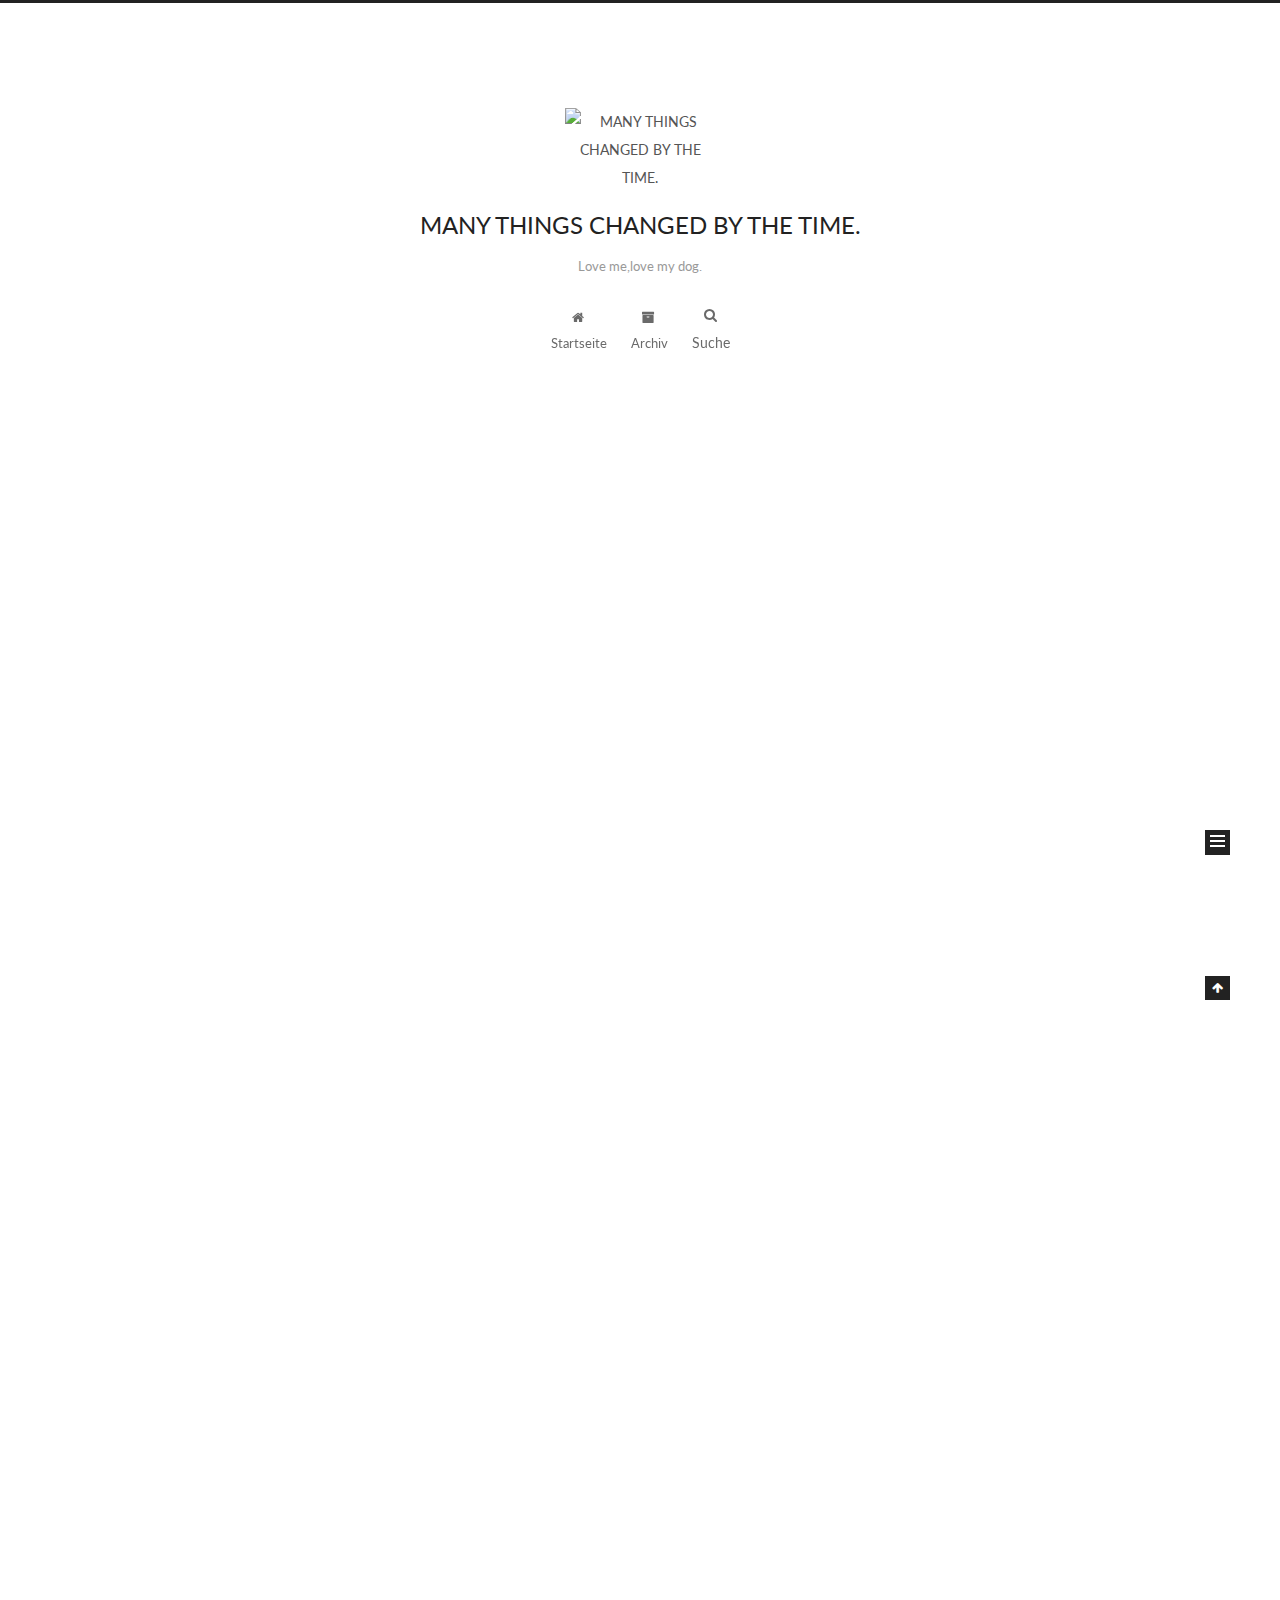
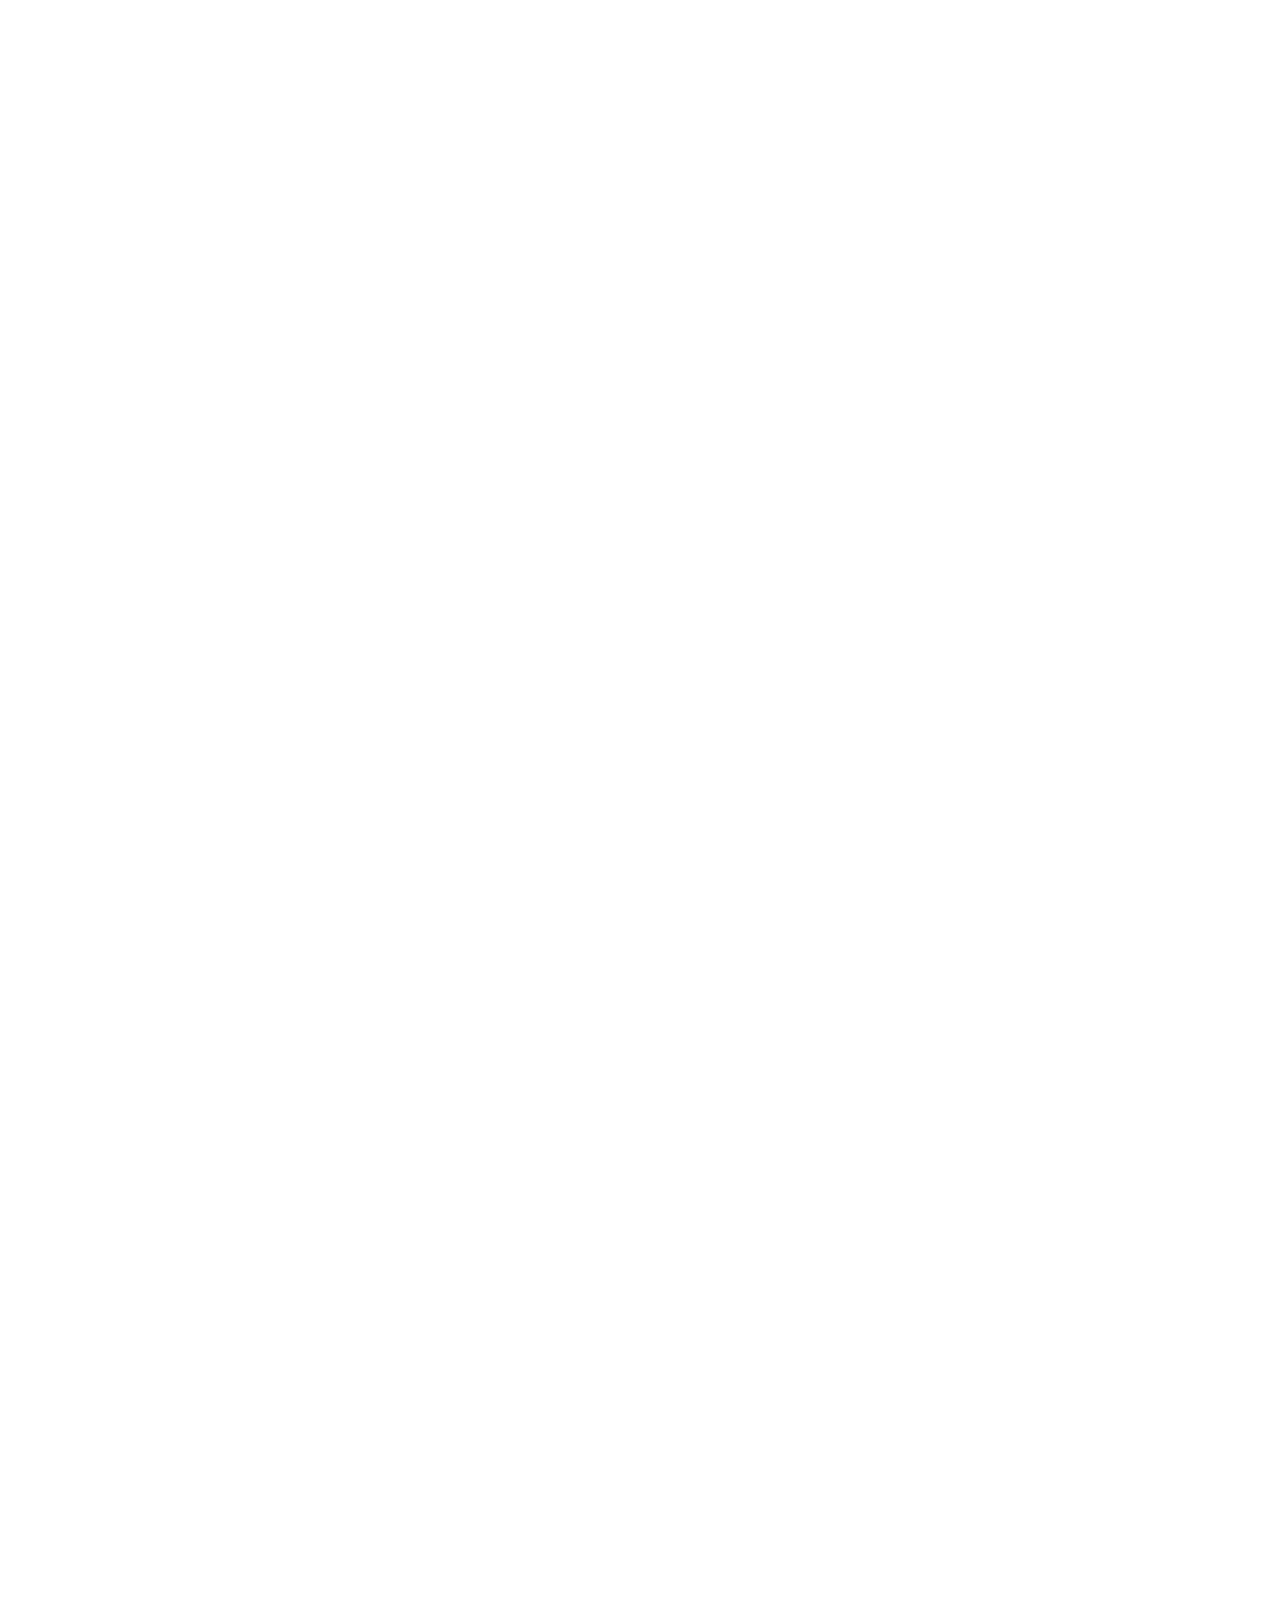
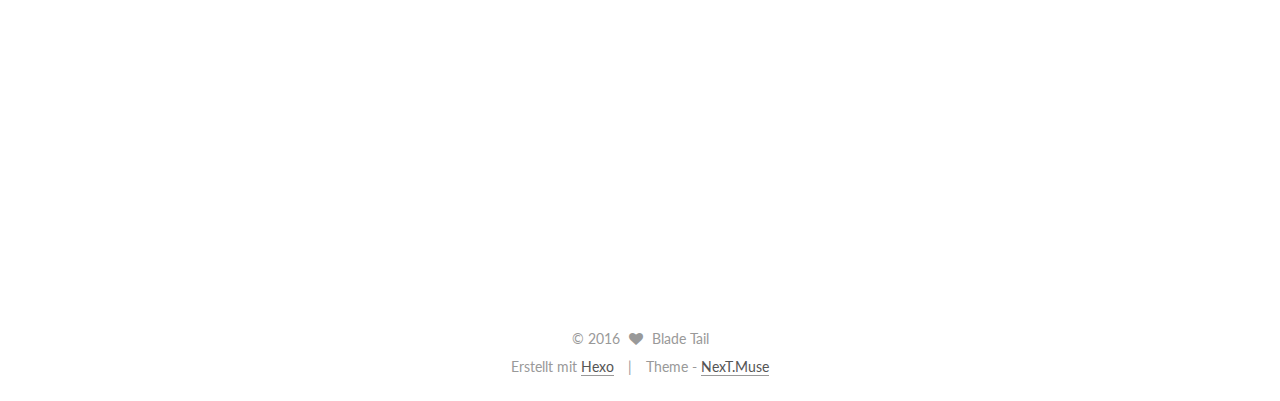
==== commit bca82385: "Site updated: 2016-11-16 17:28:35" ====
--- a/index.html
+++ b/index.html
@@ -190,7 +190,7 @@
             
               <i class="menu-item-icon fa fa-fw fa-home"></i> <br />
             
-            Home
+            Startseite
           </a>
         </li>
       
@@ -200,7 +200,7 @@
             
               <i class="menu-item-icon fa fa-fw fa-archive"></i> <br />
             
-            Archives
+            Archiv
           </a>
         </li>
       
@@ -211,7 +211,7 @@
             
               <i class="menu-item-icon fa fa-search fa-fw"></i> <br />
             
-            Search
+            Suche
           </a>
         </li>
       
@@ -308,7 +308,7 @@
               <span class="post-meta-item-icon">
                 <i class="fa fa-calendar-o"></i>
               </span>
-              <span class="post-meta-item-text">Posted on</span>
+              <span class="post-meta-item-text">Veröffentlicht am</span>
               <time title="Post created" itemprop="dateCreated datePublished" datetime="2016-11-16T14:38:19+08:00">
                 2016-11-16
               </time>
@@ -355,7 +355,7 @@
 <p>Hello my dear!<br>that’s not what I really want.</p>
 </blockquote>
 <p>We also need a table，and this must be HTML table:</p>
-<table border="none"><br><tr style="background-color:yellow"><th>COLUMN1</th><th>COLUMN2</th></tr><br><tr style="background-color:white"><td>col1</td><td>col2</td></tr><br><tr style="background-color:cyan"><td>col1</td><td>col2</td></tr><br></table>
+<table border="none"><br><tr bgcolor="#111100"><th>COLUMN1</th><th>COLUMN2</th></tr><br><tr bgcolor="#22FF00"><td>col1</td><td>col2</td></tr><br><tr bgcolor="#110022"><td>col1</td><td>col2</td></tr><br></table>
 
 <p>We are reaching to a video:</p>
 <iframe width="854" height="480" src="https://www.youtube.com/embed/eRsGyueVLvQ" frameborder="0" allowfullscreen></iframe>
@@ -439,7 +439,7 @@
               <span class="post-meta-item-icon">
                 <i class="fa fa-calendar-o"></i>
               </span>
-              <span class="post-meta-item-text">Posted on</span>
+              <span class="post-meta-item-text">Veröffentlicht am</span>
               <time title="Post created" itemprop="dateCreated datePublished" datetime="2016-11-16T10:14:11+08:00">
                 2016-11-16
               </time>
@@ -557,7 +557,7 @@
           <div class="site-state-item site-state-posts">
             <a href="/archives">
               <span class="site-state-item-count">2</span>
-              <span class="site-state-item-name">posts</span>
+              <span class="site-state-item-name">Artikel</span>
             </a>
           </div>
 
@@ -608,7 +608,7 @@
 
 
 <div class="powered-by">
-  Powered by <a class="theme-link" href="https://hexo.io">Hexo</a>
+  Erstellt mit  <a class="theme-link" href="https://hexo.io">Hexo</a>
 </div>
 
 <div class="theme-info">
--- a/css/main.css
+++ b/css/main.css
@@ -1682,7 +1682,7 @@
   width: 4px;
   height: 4px;
   border-radius: 50%;
-  background: #13989f;
+  background: #fff4ff;
 }
 .links-of-blogroll {
   font-size: 13px;
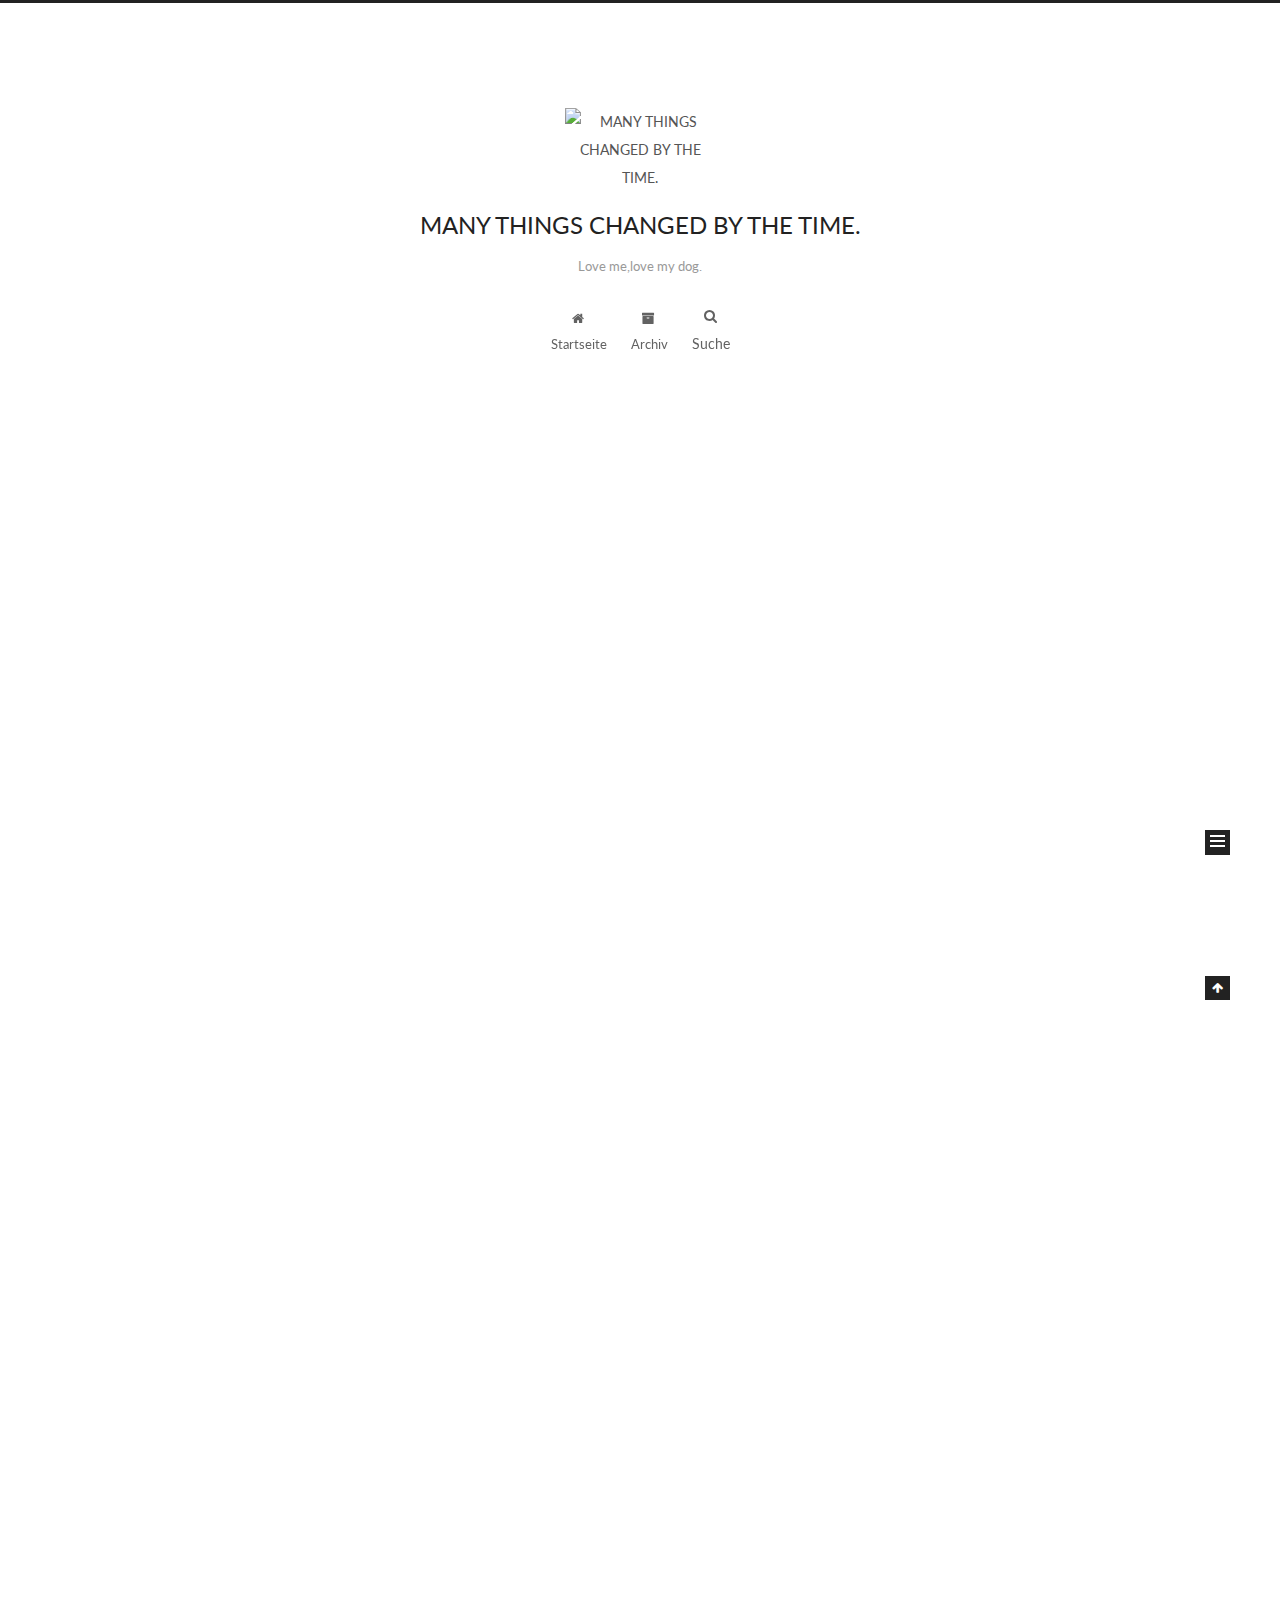
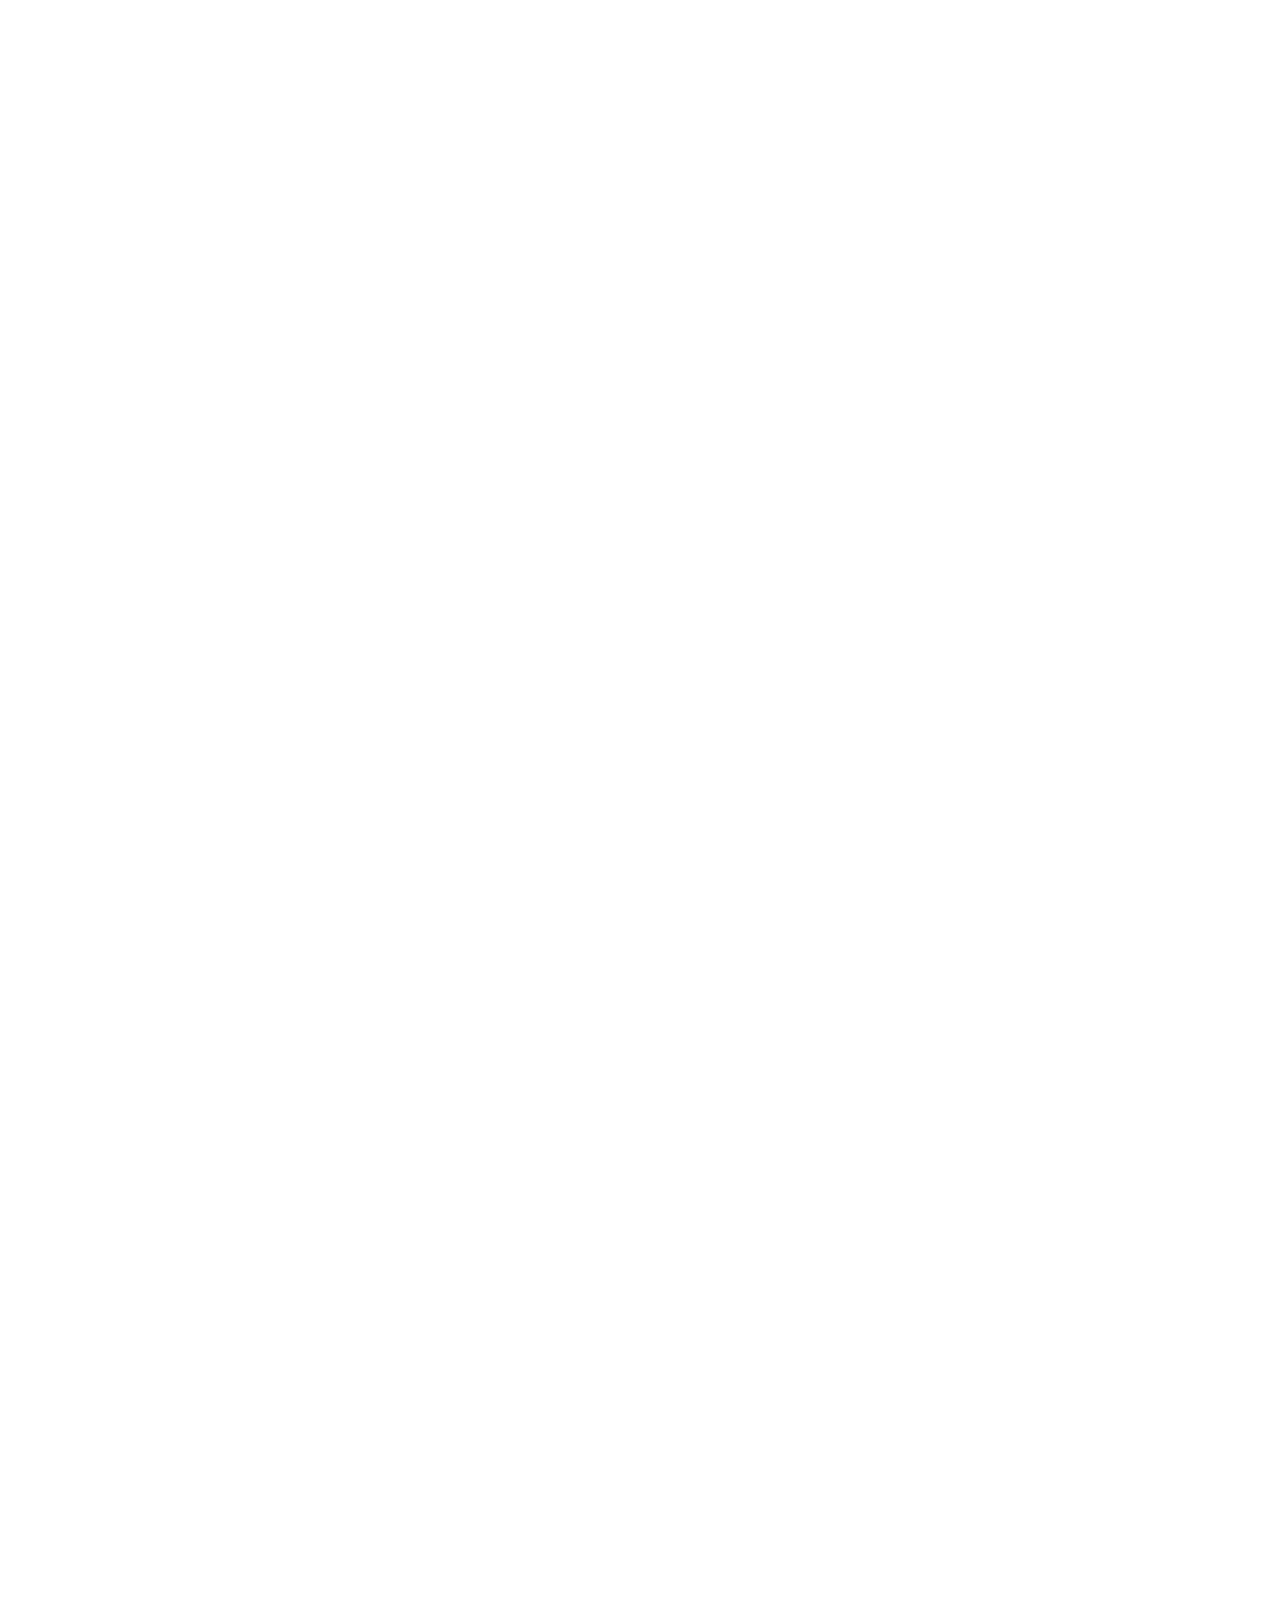
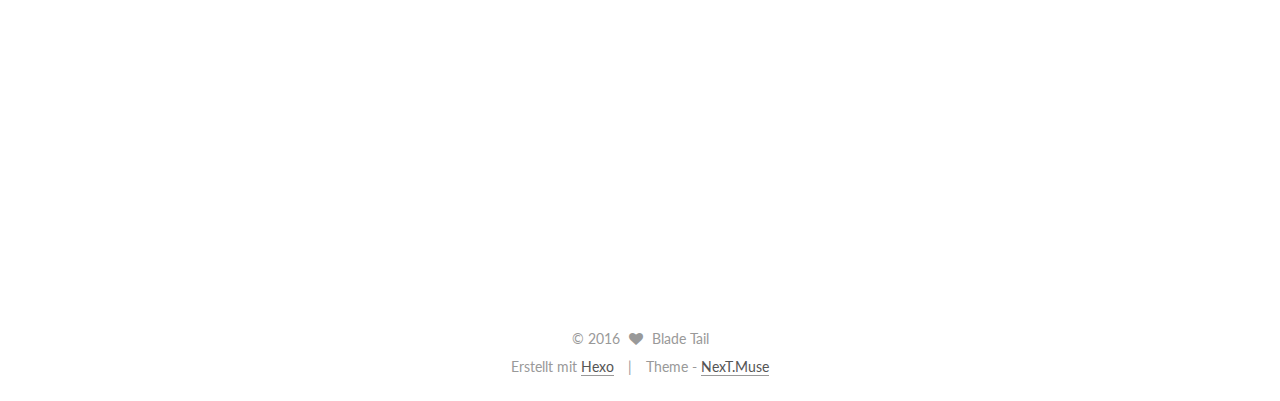
==== commit 7f6e88fc: "Site updated: 2016-11-16 17:29:46" ====
--- a/index.html
+++ b/index.html
@@ -355,7 +355,7 @@
 <p>Hello my dear!<br>that’s not what I really want.</p>
 </blockquote>
 <p>We also need a table，and this must be HTML table:</p>
-<table border="none"><br><tr bgcolor="#111100"><th>COLUMN1</th><th>COLUMN2</th></tr><br><tr bgcolor="#22FF00"><td>col1</td><td>col2</td></tr><br><tr bgcolor="#110022"><td>col1</td><td>col2</td></tr><br></table>
+<table border="none"><br><tr bgcolor="#11FFEE"><th>COLUMN1</th><th>COLUMN2</th><th>COLUMN3</th><th>COLUMN4</th></tr><br><tr bgcolor="#22FF00"><td>col1</td><td>col2</td><td>col3</td><td>col4</td></tr><br><tr bgcolor="#11EE22"><td>col1</td><td>col2</td><td>col3</td><td>col4</td></tr><br></table>
 
 <p>We are reaching to a video:</p>
 <iframe width="854" height="480" src="https://www.youtube.com/embed/eRsGyueVLvQ" frameborder="0" allowfullscreen></iframe>
--- a/css/main.css
+++ b/css/main.css
@@ -1682,7 +1682,7 @@
   width: 4px;
   height: 4px;
   border-radius: 50%;
-  background: #fff4ff;
+  background: #ffd56c;
 }
 .links-of-blogroll {
   font-size: 13px;
